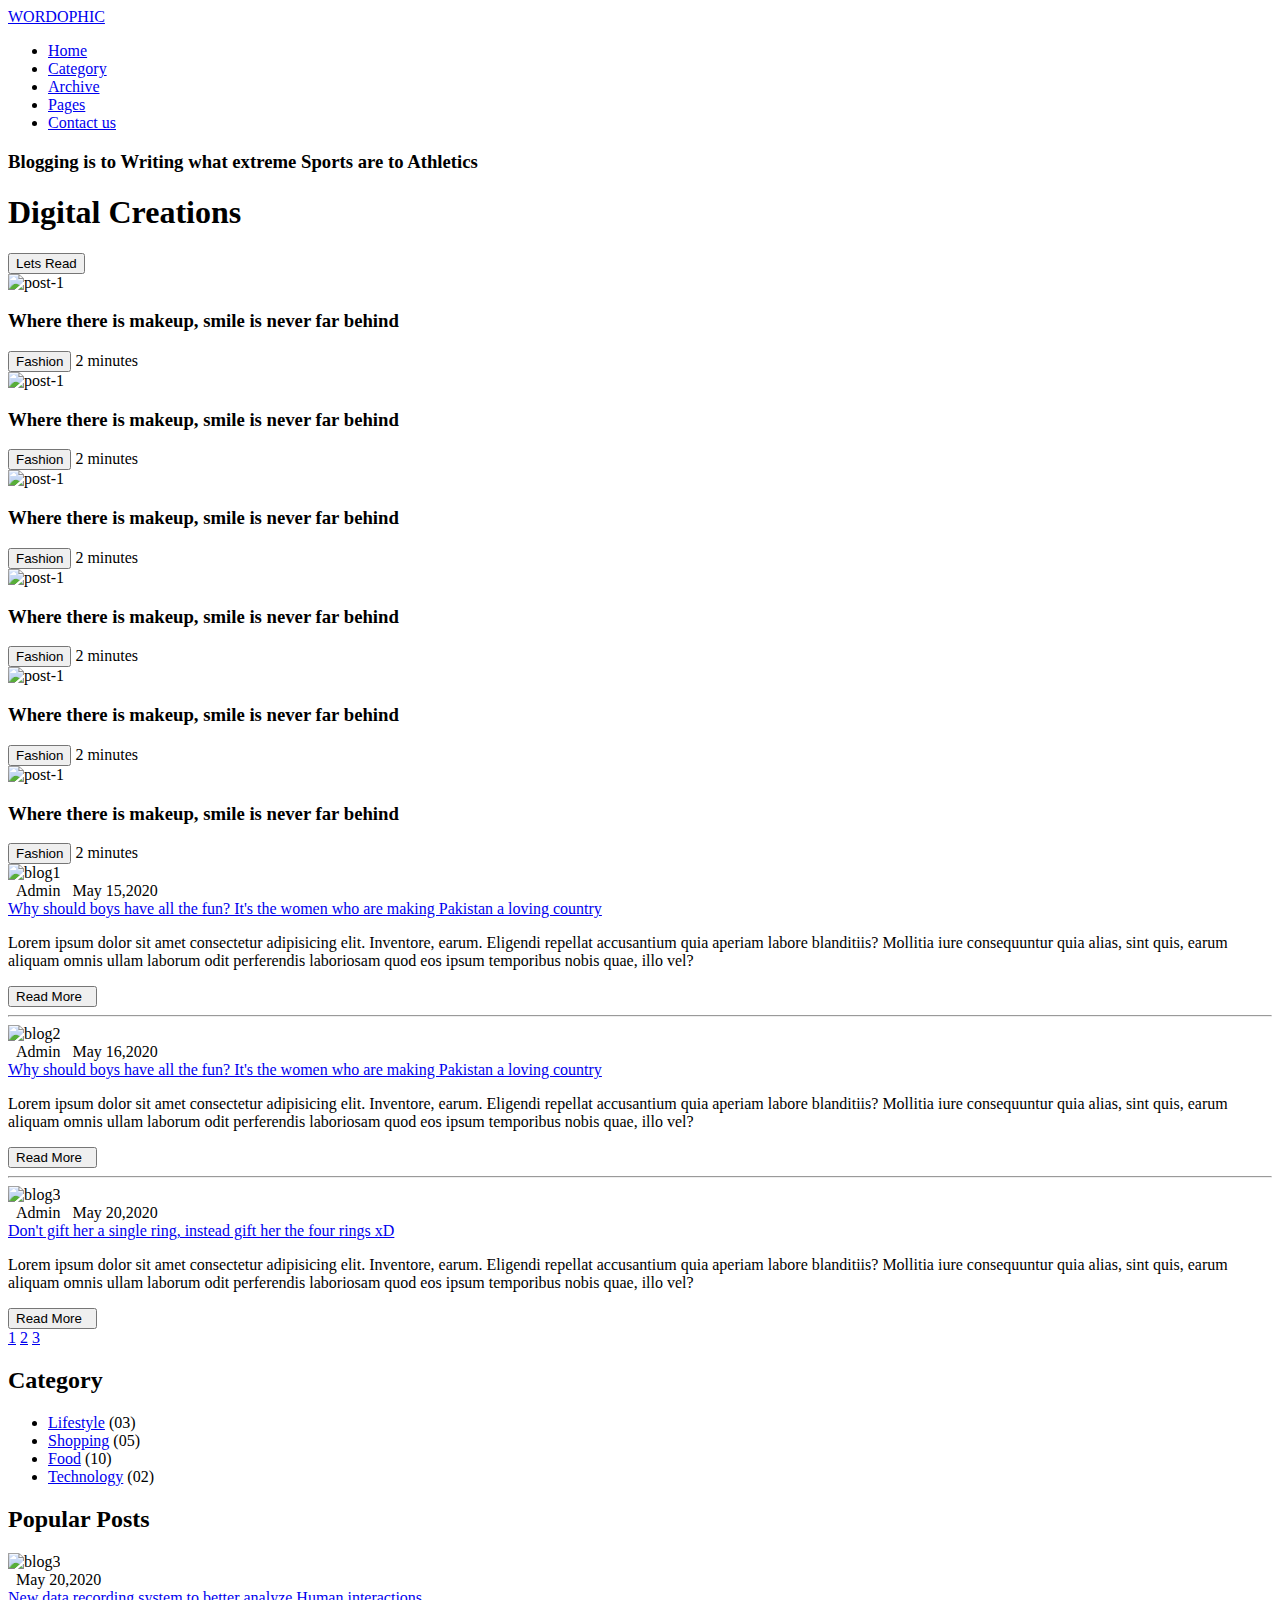
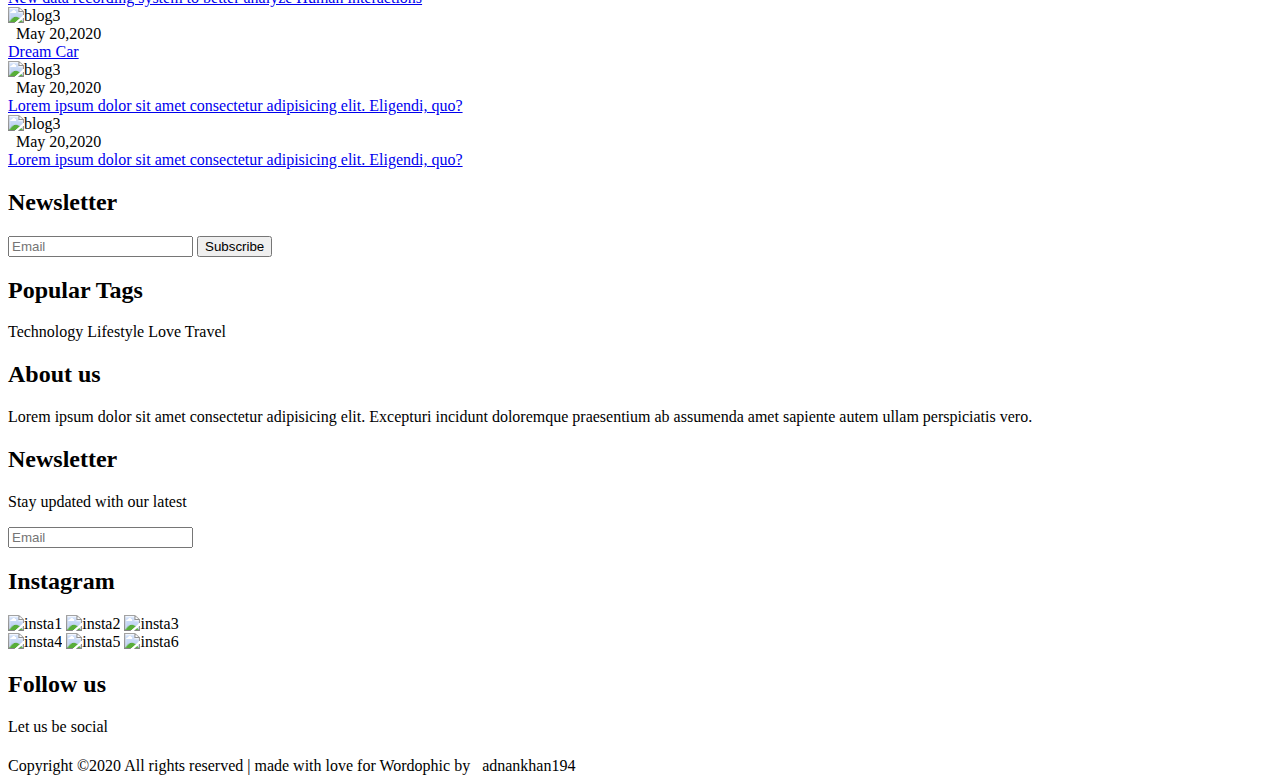
==== index.html @ 5c447f50 "Adding the site asset files." ====
<!DOCTYPE html>
<html lang="en">
<head>
    <meta charset="UTF-8">
    <meta name="viewport" content="width=device-width, initial-scale=1.0">
    <title>Blogger</title>
<!-- Font Awesome icons-->
<link rel="stylesheet" href="./css/all.css">

<!-----------------Owl-Carousel-------->
<link rel="stylesheet" href="./css/owl.carousel.min.css">
<link rel="stylesheet" href="./css/owl.theme.default.min.css">

<!-------------------AOS Library--------------->
<link rel="stylesheet" href="./css/aos.css">

<!-- Custom Style-->
<link rel="stylesheet"href="./css/style.css">


</head>

<body>


   <!------------------Navigation---------->
    <nav class="nav">

        <div class="nav-menu flex-row">
            <div class="nav-brand">
                <a href="#" class="textgray">WORDOPHIC</a>
            </div>
            <div class="toggle-collapse">
                <div class="toggle-icons">
                    <i class="fas fa-bars">

                    </i>
                </div>   
            </div>
            <div>
                <ul class="nav-items">
                    <li class="nav-link">
                        <a href="#">Home</a>
                    </li>
                    <li class="nav-link">
                        <a href="#">Category</a>
                    </li>
                    <li class="nav-link">
                        <a href="#">Archive</a>
                    </li>
                    <li class="nav-link">
                        <a href="#">Pages</a>
                    </li>
                    <li class="nav-link">
                        <a href="#">Contact us</a>
                    </li>
                </ul>
            </div>
            <div class="social text-gray">
                <a href="#"><i class="fab fa-facebook"></i></a>
                <a href="#"><i class="fab fa-instagram"></i></a>
                <a href="#"><i class="fab fa-twitter"></i></a>
                <a href="#"><i class="fab fa-youtube"></i></a>
            </div>
        </div>
    </nav>

   <!--------x---------Navigation------x--->
   <!-------- Main Site Section--------------->
    <main>

        <!-------------Site Title------->

        <section class="site-title">

            <div class="site-background" data-aos="fade-up" data-aos-delay="100">
                <h3>Blogging is to Writing what extreme Sports are to Athletics</h3>
                <h1>Digital Creations</h1>
                <button class="btn">Lets Read</button>
            </div>
        </section>
        <!----x--------Site Title--x---->

    <!------------------Blog Carousel------------->    
    <section>
        <div class="blog">
            <div class="container">
                <div class="owl-carousel owl-theme blog-post">
                    <div class="blog-content" data-aos="fade-right" data-aos-delay="200">
                        <img src="./assets/Blog posts/miss_eman.png" alt="post-1">
                        <div class="blog-title">
                            <h3>Where there is makeup, smile is never far behind</h3>
                            <button class="btn btn-blog">Fashion</button>
                            <span>2 minutes</span>
                        </div>
                    </div>
                    <div class="blog-content"data-aos="fade-in" data-aos-delay="200">
                        <img src="./assets/Blog posts/blogpost2.jpg" alt="post-1">
                        <div class="blog-title">
                            <h3>Where there is makeup, smile is never far behind</h3>
                            <button class="btn btn-blog">Fashion</button>
                            <span>2 minutes</span>
                        </div>
                    </div>
                    <div class="blog-content"data-aos="fade-left" data-aos-delay="200">
                        <img src="./assets/Blog posts/blogpost3.jpg" alt="post-1">
                        <div class="blog-title">
                            <h3>Where there is makeup, smile is never far behind</h3>
                            <button class="btn btn-blog">Fashion</button>
                            <span>2 minutes</span>
                        </div>
                    </div>
                    <div class="blog-content"data-aos="fade-right" data-aos-delay="200">
                        <img src="./assets/Blog posts/blogpost6.jpg" alt="post-1">
                        <div class="blog-title">
                            <h3>Where there is makeup, smile is never far behind</h3>
                            <button class="btn btn-blog">Fashion</button>
                            <span>2 minutes</span>
                        </div>
                    </div>
                    <div class="blog-content">
                        <img src="./assets/Blog posts/blogpost5.jpg" alt="post-1">
                        <div class="blog-title">
                            <h3>Where there is makeup, smile is never far behind</h3>
                            <button class="btn btn-blog">Fashion</button>
                            <span>2 minutes</span>
                        </div>
                    </div>
                    <div class="blog-content">
                        <img src="./assets/Blog posts/blogpost1.jpg" alt="post-1">
                        <div class="blog-title">
                            <h3>Where there is makeup, smile is never far behind</h3>
                            <button class="btn btn-blog">Fashion</button>
                            <span>2 minutes</span>
                        </div>
                    </div>
                </div>
                 <div class="owl-navigation">
                     <span class="owl-nav-prev"><i class="fas fa-long-arrow-alt-left"></i></span>
                     <span class="owl-nav-next"><i class="fas fa-long-arrow-alt-right"></i></span>
                     
                 </div>
            </div>
        </div>
    </section>


    <!----------x-------Blog Carousel--------x---->

    <!---------------------Site Content------------->

    <section class="container">
        <div class="site-content">
            <div class="posts">
                <div class="post-content"data-aos="zoom-in" data-aos-delay="200">
                    <div class="post-image">
                        <div>
                            <img src="./assets/Blog posts/miss_eman.png" class="img" alt="blog1">
                        </div>
                    <div class="post-info flex-row">
                        <span><i class="fas fa-user text-gray"></i>&nbsp;&nbsp;Admin</span>
                        <span><i class="fas fa-calendar-alt text-gray"></i>&nbsp;&nbsp;May 15,2020</span>
                        
                    </div>
                </div>
                <div class="post-title">
                    <a href="#">Why should boys have all the fun? It's the women who are making Pakistan a loving country</a>
                    <p>
                        Lorem ipsum dolor sit amet consectetur adipisicing elit. Inventore, earum. Eligendi repellat accusantium quia aperiam labore blanditiis? Mollitia iure consequuntur quia alias, sint quis, earum aliquam omnis ullam laborum odit perferendis laboriosam quod eos ipsum temporibus nobis quae, illo vel?
                    </p>
                    <button class="btn post-btn">Read More &nbsp;<i class="fas fa-arrow-right"></i></button>
                </div>
            </div>
            <hr>
                <div class="post-content"data-aos="zoom-in" data-aos-delay="200">
                    <div class="post-image">
                        <div>
                            <img src="./assets/Blog posts/blogpost1.jpg" class="img" alt="blog2">
                        </div>
                    <div class="post-info flex-row">
                        <span><i class="fas fa-user text-gray"></i>&nbsp;&nbsp;Admin</span>
                        <span><i class="fas fa-calendar-alt text-gray"></i>&nbsp;&nbsp;May 16,2020</span>
                        <!--<span>7 comments</span>-->
                    </div>
                </div>
                <div class="post-title">
                    <a href="#">Why should boys have all the fun? It's the women who are making Pakistan a loving country</a>
                    <p>
                        Lorem ipsum dolor sit amet consectetur adipisicing elit. Inventore, earum. Eligendi repellat accusantium quia aperiam labore blanditiis? Mollitia iure consequuntur quia alias, sint quis, earum aliquam omnis ullam laborum odit perferendis laboriosam quod eos ipsum temporibus nobis quae, illo vel?
                    </p>
                    <button class="btn post-btn">Read More &nbsp;<i class="fas fa-arrow-right"></i></button>
                </div>
            </div>
            <hr>
                <div class="post-content"data-aos="zoom-in" data-aos-delay="200">
                    <div class="post-image">
                        <div>
                            <img src="./assets/Blog posts/photo-of-audi-parked-near-trees-1402787.jpg" class="img" alt="blog3">
                        </div>
                    <div class="post-info flex-row">
                        <span><i class="fas fa-user text-gray"></i>&nbsp;&nbsp;Admin</span>
                        <span><i class="fas fa-calendar-alt text-gray"></i>&nbsp;&nbsp;May 20,2020</span>
                        
                    </div>
                </div>
                <div class="post-title">
                    <a href="#">Don't gift her a single ring, instead gift her the four rings xD</a>
                    <p>
                        Lorem ipsum dolor sit amet consectetur adipisicing elit. Inventore, earum. Eligendi repellat accusantium quia aperiam labore blanditiis? Mollitia iure consequuntur quia alias, sint quis, earum aliquam omnis ullam laborum odit perferendis laboriosam quod eos ipsum temporibus nobis quae, illo vel?
                    </p>
                    <button class="btn post-btn">Read More &nbsp;<i class="fas fa-arrow-right"></i></button>
                </div>
            </div>
            
            <div class="pagination flex-row">
                <a href="#"><i class="fas fa-chevron-left"></i></a>
                <a href="#"class="pages">1</a>
                <a href="#"class="pages">2</a>
                <a href="#"class="pages">3</a>
                <a href="#"><i class="fas fa-chevron-right"></i></a>
            </div>
        </div>
        <aside class="sidebar">
            <div class="category">
                <h2>Category</h2>
                <ul class="category-list">
                    <li class="list-items"data-aos="fade-left" data-aos-delay="100">
                        <a href="#">Lifestyle</a>
                        <span>(03)</span>
                    </li>
                    <li class="list-items"data-aos="fade-left" data-aos-delay="200">
                        <a href="#">Shopping</a>
                        <span>(05)</span>
                    </li>
                    <li class="list-items"data-aos="fade-left" data-aos-delay="300">
                        <a href="#">Food</a>
                        <span>(10)</span>
                    </li>
                    <li class="list-items"data-aos="fade-left" data-aos-delay="400">
                        <a href="#">Technology</a>
                        <span>(02)</span>
                    </li>
                </ul>
            </div>
            <div class="popular-post">
                <h2>Popular Posts</h2>
                <div class="post-content"data-aos="flip-up" data-aos-delay="200">
                    <div class="post-content">
                        <div class="post-image">
                            <div>
                                <img src="./assets/popularblogpost.jpg" class="img" alt="blog3">
                            </div>
                        <div class="post-info flex-row">
                            
                            <span><i class="fas fa-calendar-alt text-gray"></i>&nbsp;&nbsp;May 20,2020</span>
                            <!--<span>5 comments</span>-->
                        </div>
                    </div>
                    <div class="post-title">
                        <a href="#">New data recording system to better analyze Human interactions</a>
                        
                    </div>
                </div>
                </div>
                <div class="post-content"data-aos="flip-up" data-aos-delay="300">
                    <div class="post-content">
                        <div class="post-image">
                            <div>
                                <img src="./assets/Blog posts/photo-of-audi-parked-near-trees-1402787.jpg" class="img" alt="blog3">
                            </div>
                        <div class="post-info flex-row">
                            
                            <span><i class="fas fa-calendar-alt text-gray"></i>&nbsp;&nbsp;May 20,2020</span>
                            
                        </div>
                    </div>
                    <div class="post-title">
                        <a href="#">Dream Car</a>
                        
                    </div>
                </div>
                </div>
                <div class="post-content"data-aos="flip-up" data-aos-delay="400">
                    <div class="post-content">
                        <div class="post-image">
                            <div>
                                <img src="./assets/laptop-computer-aerial-background.jpg" class="img" alt="blog3">
                            </div>
                        <div class="post-info flex-row">
                            
                            <span><i class="fas fa-calendar-alt text-gray"></i>&nbsp;&nbsp;May 20,2020</span>
                            
                        </div>
                    </div>
                    <div class="post-title">
                        <a href="#">Lorem ipsum dolor sit amet consectetur adipisicing elit. Eligendi, quo?</a>
                        
                    </div>
                </div>
                </div>
                <div class="post-content"data-aos="flip-up" data-aos-delay="500">
                    <div class="post-content">
                        <div class="post-image">
                            <div>
                                <img src="./assets/popularblogpost-2.jpg" class="img" alt="blog3">
                            </div>
                        <div class="post-info flex-row">
                            
                            <span><i class="fas fa-calendar-alt text-gray"></i>&nbsp;&nbsp;May 20,2020</span>
                            
                        </div>
                    </div>
                    <div class="post-title">
                        <a href="#">Lorem ipsum dolor sit amet consectetur adipisicing elit. Eligendi, quo?</a>
                        
                    </div>
                </div>
                </div>
            </div>

            <div class="newsletter"data-aos="fade-up" data-aos-delay="300">
                <h2>Newsletter</h2>
                <div class="form-element">
                    <input type="text" class="input-element" placeholder="Email">
                    <button class="btn form-btn">Subscribe</button>
                </div>
            </div>
            <div class="popular-tags">
                <h2>Popular Tags</h2>
                <div class="tags flex-row">
                    <span class="tag"data-aos="flip-up" data-aos-delay="100">Technology</span>
                    <span class="tag"data-aos="flip-up" data-aos-delay="200">Lifestyle</span>
                    <span class="tag"data-aos="flip-up" data-aos-delay="300">Love</span>
                    <span class="tag"data-aos="flip-up" data-aos-delay="400">Travel</span>
                   
                </div>
            </div>
        </aside>
        </div>
    </section>

    <!--------------x------Site Content----------x-->

    </main>
    

    <!-----x-- Main Site Section---------x----->

</------------------------Footer-------------------/>

<footer class="footer">
    <div class="container">
        <div class="about-us"data-aos="fade-right" data-aos-delay="200">
            <h2>About us</h2>
            <p>Lorem ipsum dolor sit amet consectetur adipisicing elit. Excepturi incidunt doloremque praesentium ab assumenda amet sapiente autem ullam perspiciatis vero.</p>
        </div>
        <div class="newsletter"data-aos="fade-right" data-aos-delay="200">
            <h2>Newsletter</h2>
        <p>Stay updated with our latest</p>
        <div class="form-element">
            <input type="text" placeholder="Email"><span><i class="fas fa-chevron-right"></i></span>
        </div>
        
        </div>
        <div class="instagram"data-aos="fade-left" data-aos-delay="200">
        <h2>Instagram</h2>
        <div class="flex-row">
            <img src="./assets/Blog posts/blogpost1.jpg" alt="insta1">
            <img src="./assets/Blog posts/miss_eman.png" alt="insta2">
            <img src="./assets/Blog posts/photo-of-audi-parked-near-trees-1402787.jpg" alt="insta3">
            
        </div>
        <div class="flex-row">
            <img src="./assets/Blog posts/blogpost2.jpg" alt="insta4">
            <img src="./assets/Blog posts/blogpost5.jpg" alt="insta5">
            <img src="./assets/Blog posts/blogpost6.jpg" alt="insta6">
            
        </div>
        </div>
        <div class="follow"data-aos="fade-left" data-aos-delay="200">
        <h2>Follow us</h2>
        <p>Let us be social</p>
        <div>
            <i class="fab fa-facebook"></i>
            <i class="fab fa-twitter"></i>
            <i class="fab fa-instagram"></i>
            <i class="fab fa-youtube"></i>
        </div>
        </div>
    </div>
    <div class="rights flex-row">
        <h4 class="text-gray"></h4>
        Copyright ©2020 All rights reserved | made with love for Wordophic by   &nbsp
        <a href="https://web.facebook.com/adky77"target="_black">  </a><i class="fab fa-instagram"></i>
            adnankhan194 </a> 
    </div>
    <div class="move-up">
        <span><i class="fas fa-arrow-circle-up fa-2x"></i></span>
    </div>
</footer>


</------------x-----------Footer--------------x----/>
    <!--Jquery Library File-->
    <script src="./js/Jquery3.5.1.min.js"></script>

    
<!-----------------Owl-Carousel js-------->
<script src="./js/owl.carousel.min.js"></script>

<!-------------------AOS js Library--------------->
<script src="./js/aos.js"></script>

    <!--Custom Javascript-->

    <script src="./js/main.js"></script>
</body>
</html>
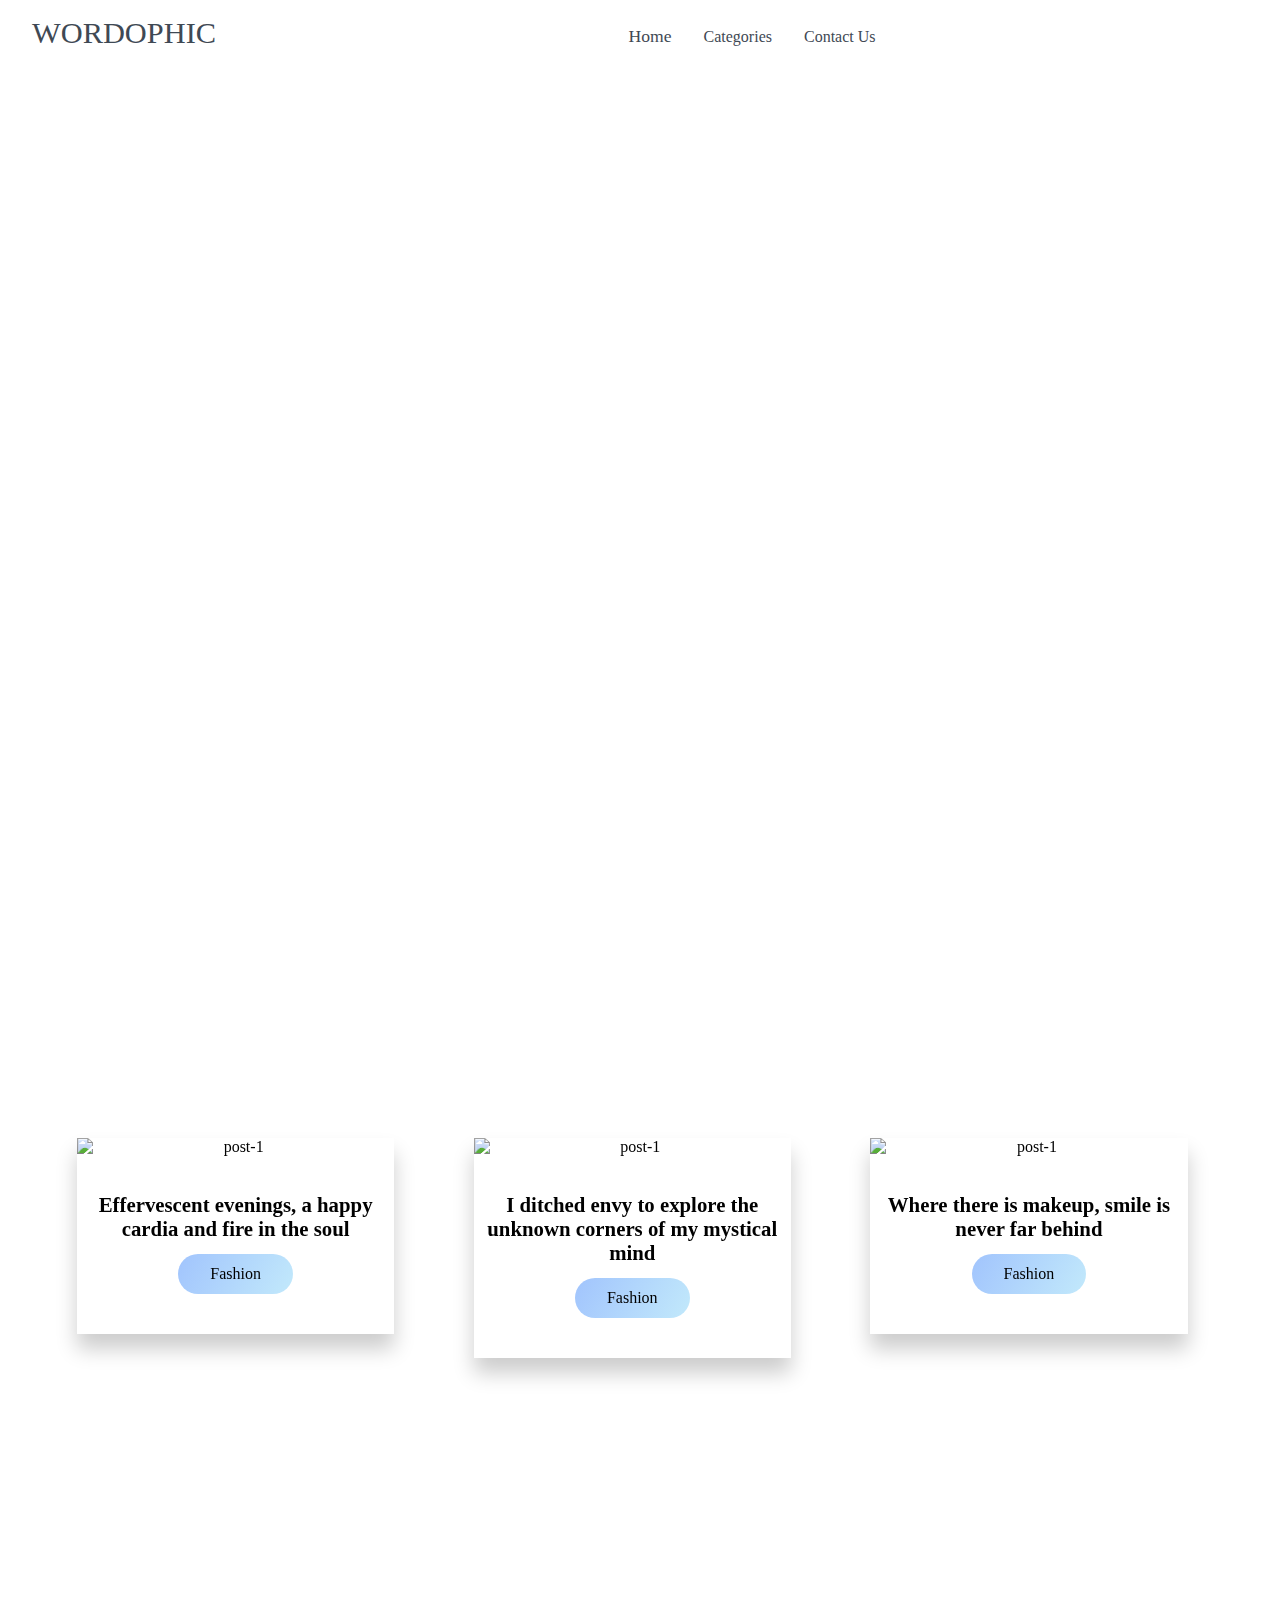
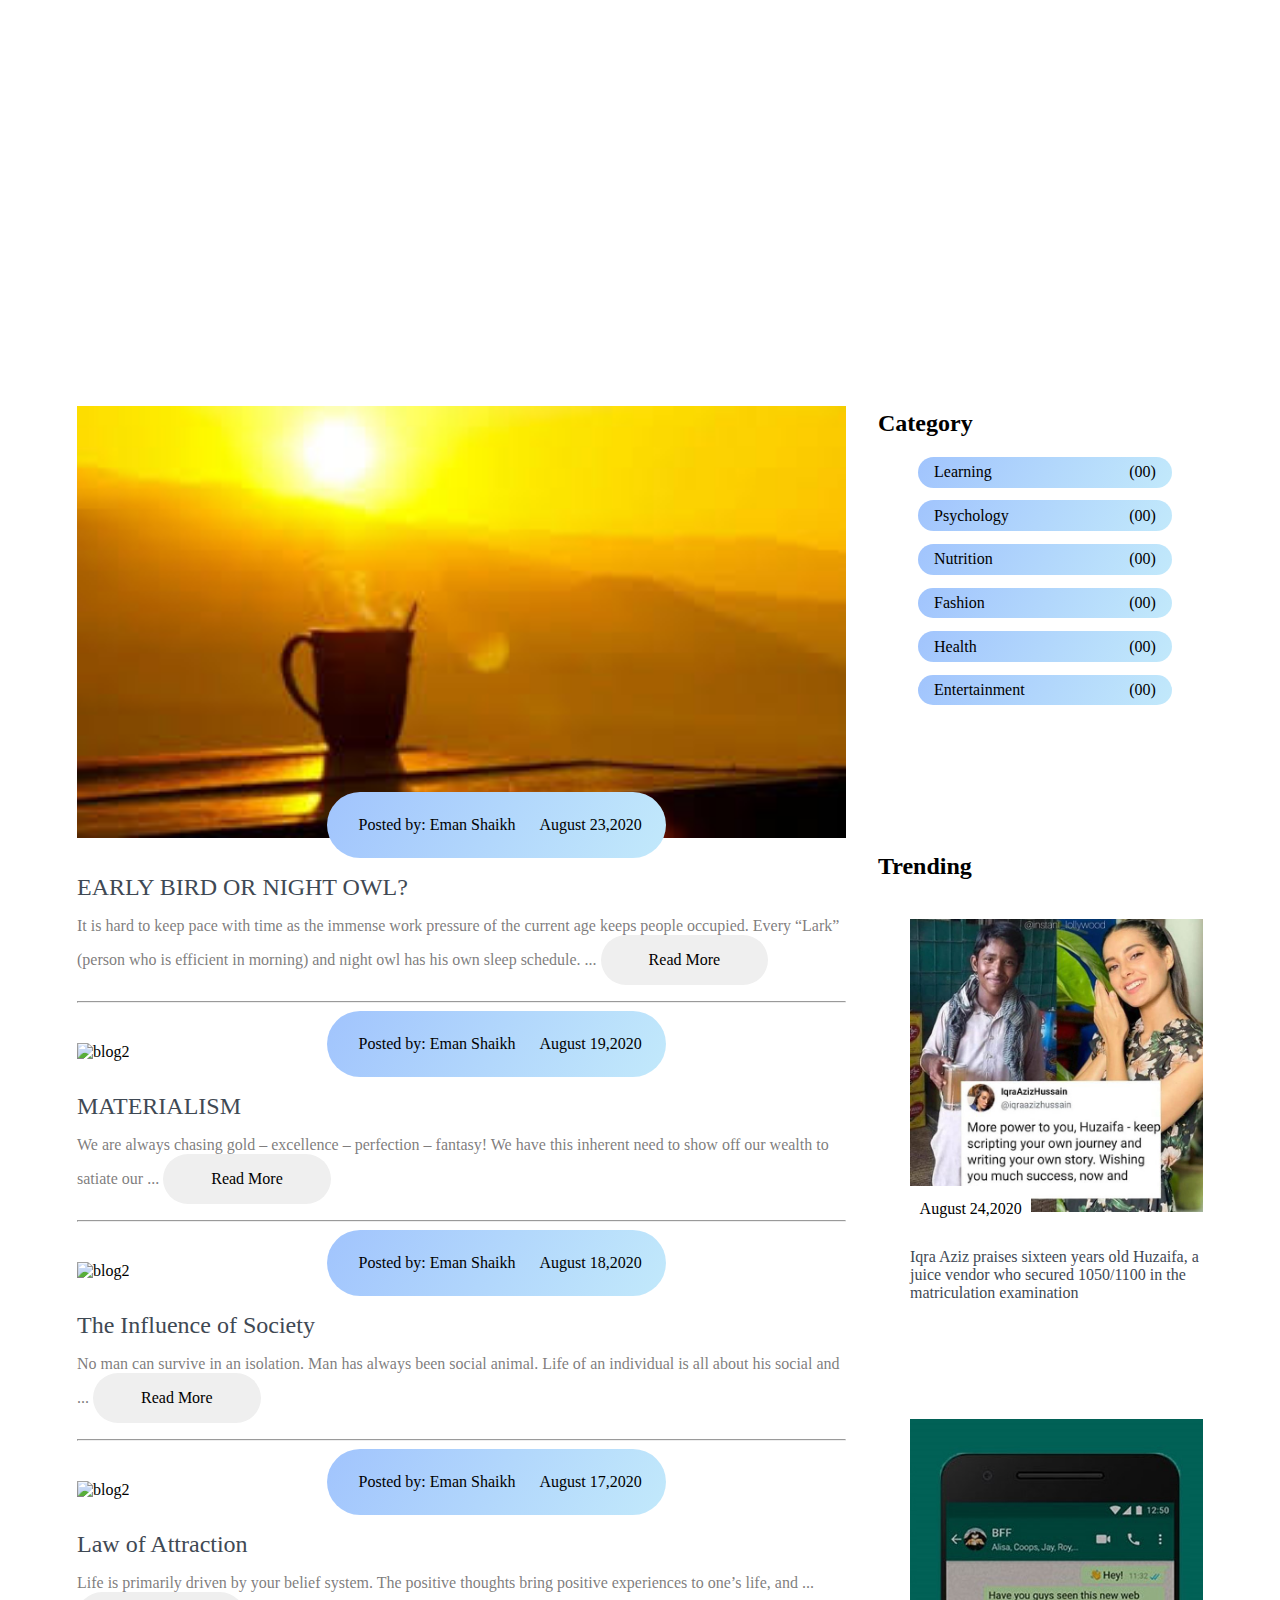
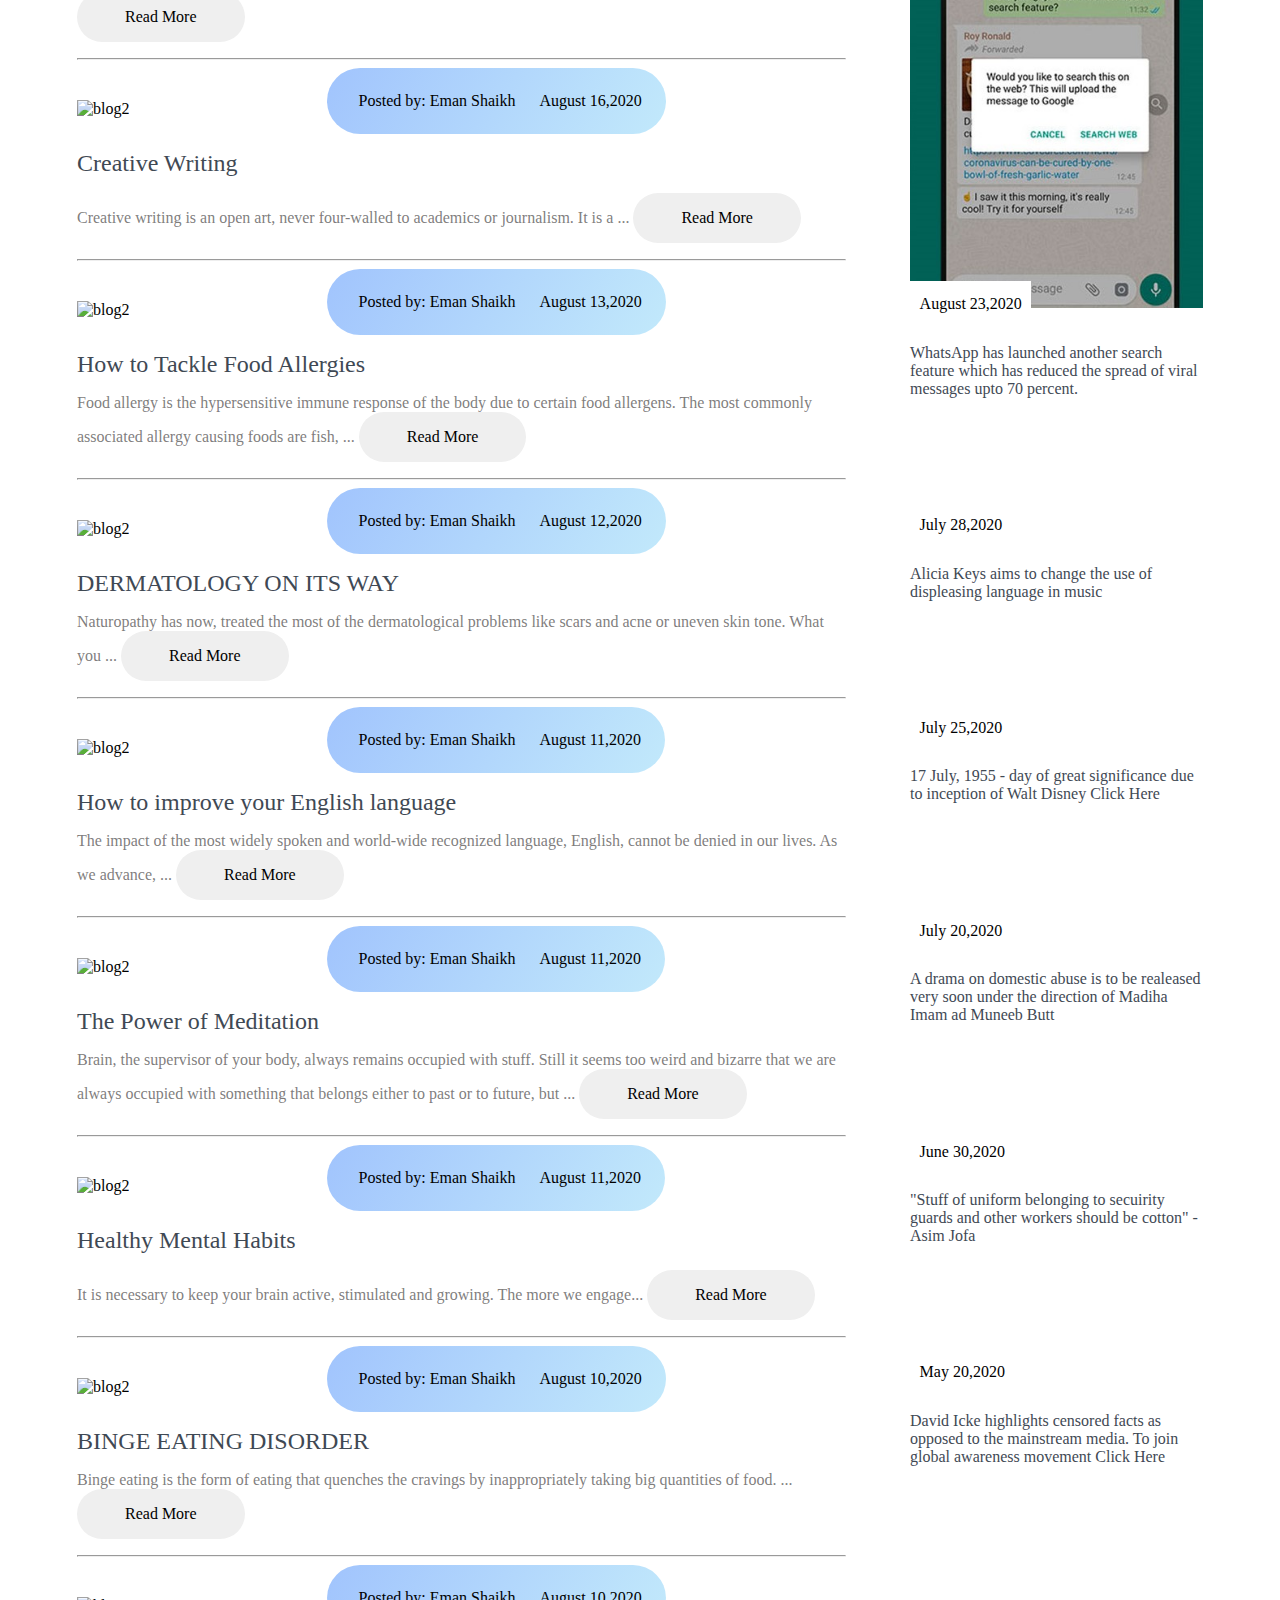
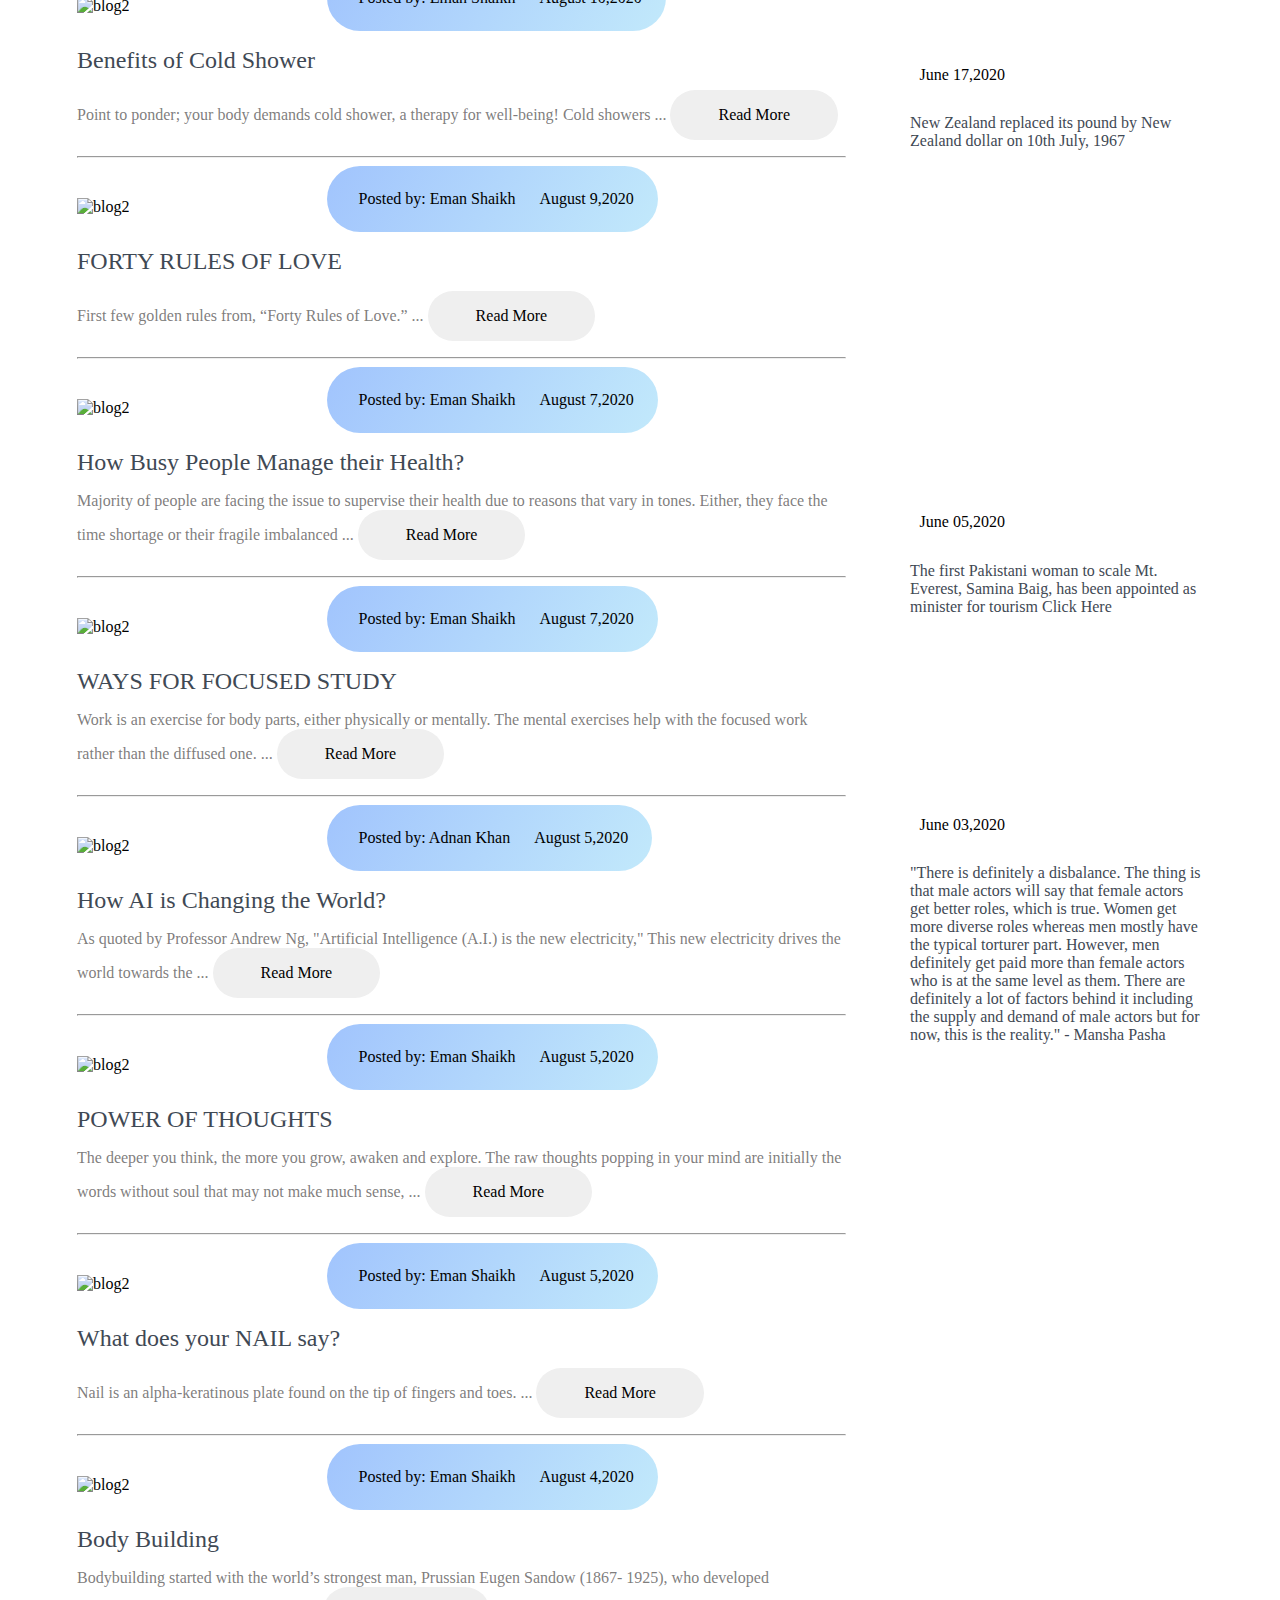
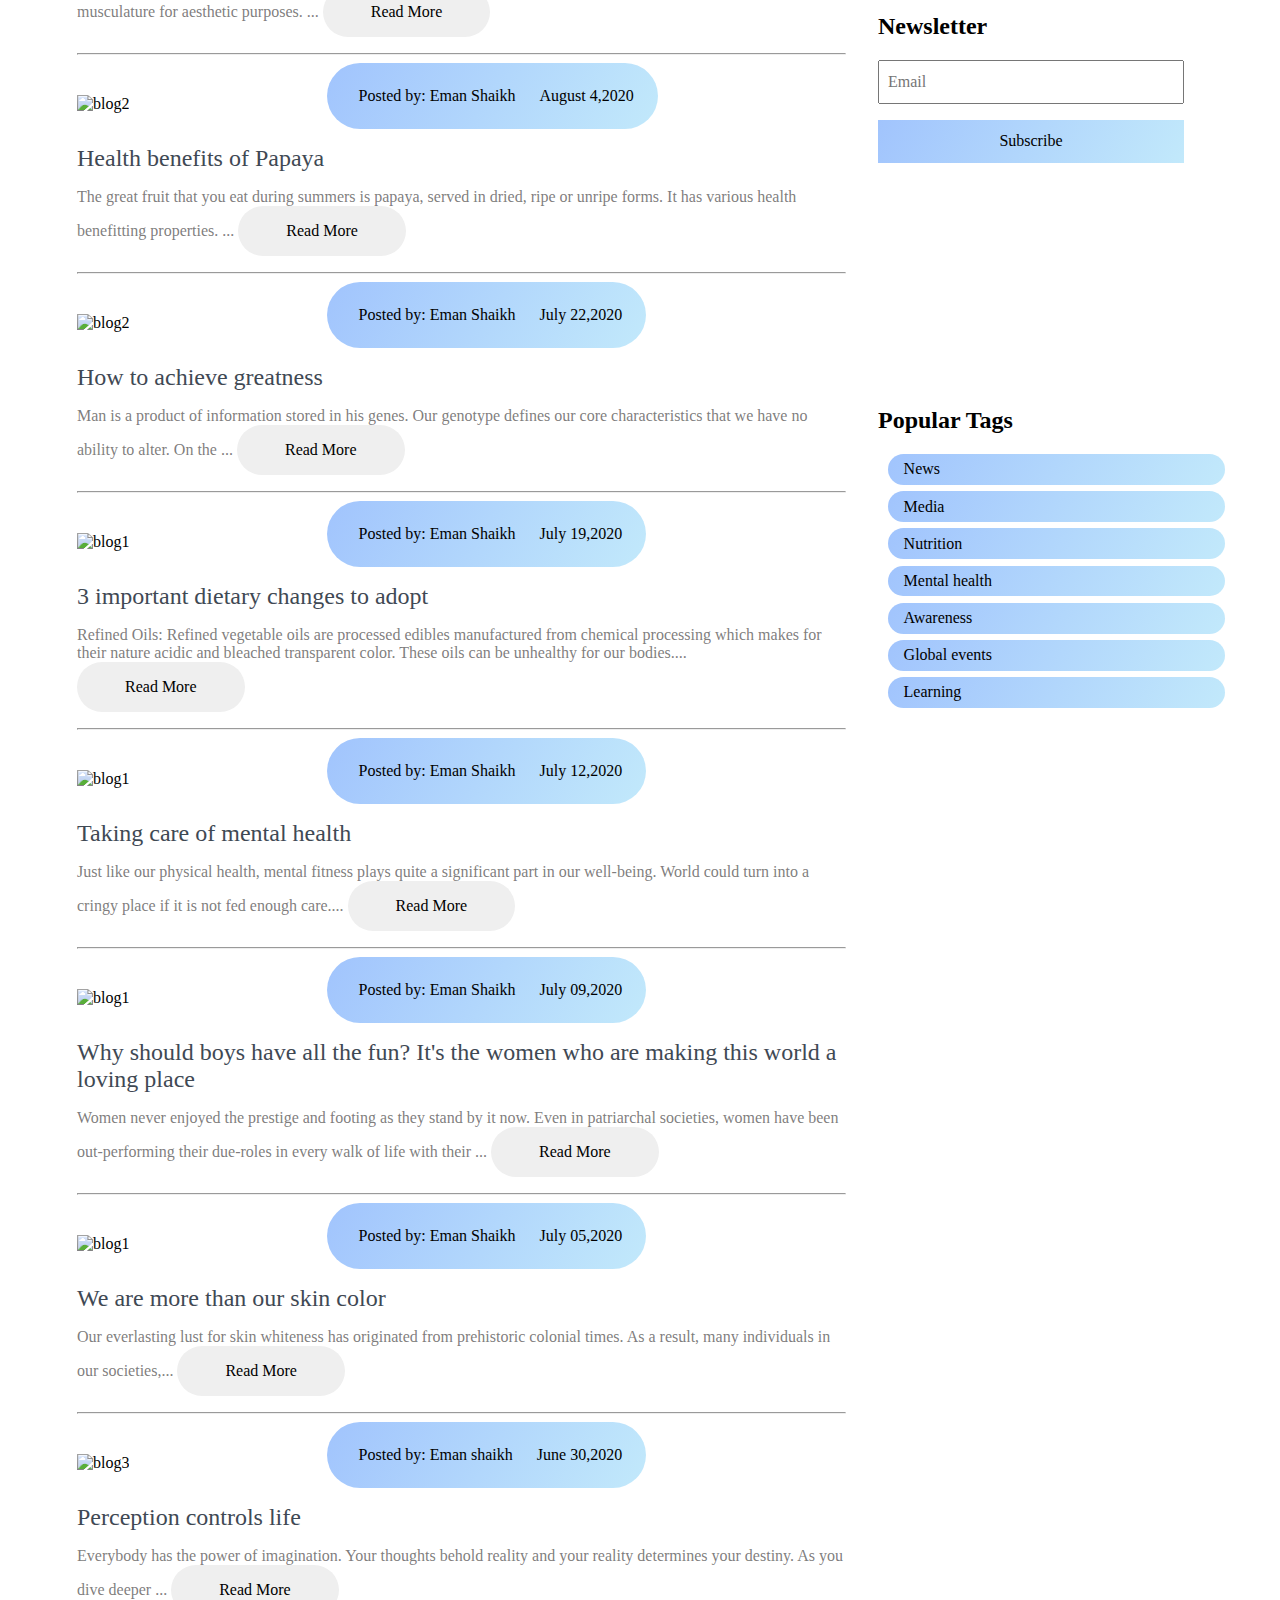
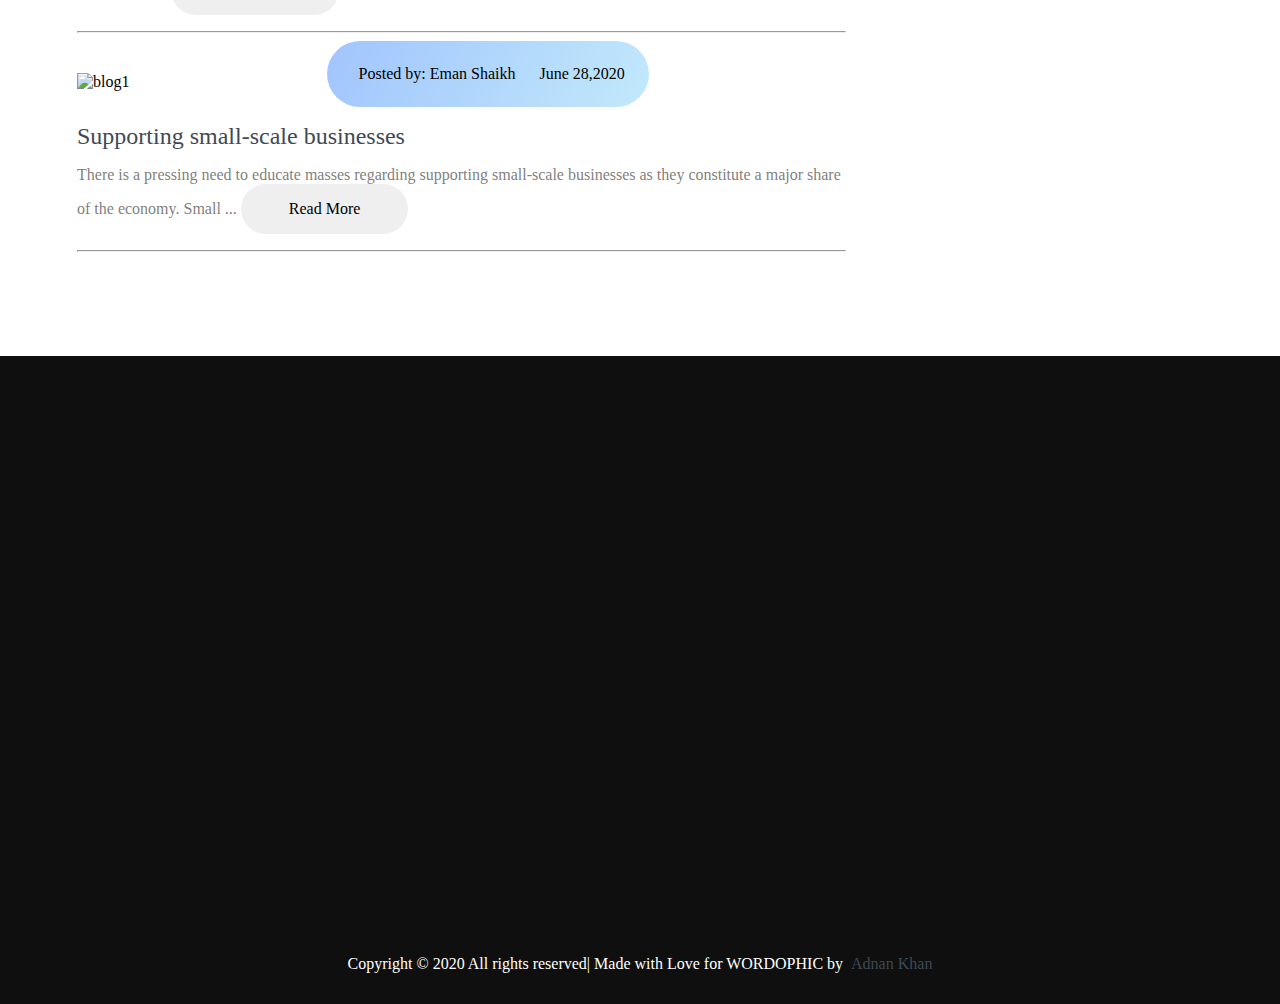
==== commit b9874867: "Add files via upload" ====
--- a/index.html
+++ b/index.html
@@ -1,418 +1,1992 @@
-<!DOCTYPE html>
-<html lang="en">
-<head>
-    <meta charset="UTF-8">
-    <meta name="viewport" content="width=device-width, initial-scale=1.0">
-    <title>Blogger</title>
-<!-- Font Awesome icons-->
-<link rel="stylesheet" href="./css/all.css">
-
-<!-----------------Owl-Carousel-------->
-<link rel="stylesheet" href="./css/owl.carousel.min.css">
-<link rel="stylesheet" href="./css/owl.theme.default.min.css">
-
-<!-------------------AOS Library--------------->
-<link rel="stylesheet" href="./css/aos.css">
-
-<!-- Custom Style-->
-<link rel="stylesheet"href="./css/style.css">
-
-
-</head>
-
-<body>
-
-
-   <!------------------Navigation---------->
-    <nav class="nav">
-
-        <div class="nav-menu flex-row">
-            <div class="nav-brand">
-                <a href="#" class="textgray">WORDOPHIC</a>
-            </div>
-            <div class="toggle-collapse">
-                <div class="toggle-icons">
-                    <i class="fas fa-bars">
-
-                    </i>
-                </div>   
-            </div>
-            <div>
-                <ul class="nav-items">
-                    <li class="nav-link">
-                        <a href="#">Home</a>
-                    </li>
-                    <li class="nav-link">
-                        <a href="#">Category</a>
-                    </li>
-                    <li class="nav-link">
-                        <a href="#">Archive</a>
-                    </li>
-                    <li class="nav-link">
-                        <a href="#">Pages</a>
-                    </li>
-                    <li class="nav-link">
-                        <a href="#">Contact us</a>
-                    </li>
-                </ul>
-            </div>
-            <div class="social text-gray">
-                <a href="#"><i class="fab fa-facebook"></i></a>
-                <a href="#"><i class="fab fa-instagram"></i></a>
-                <a href="#"><i class="fab fa-twitter"></i></a>
-                <a href="#"><i class="fab fa-youtube"></i></a>
-            </div>
-        </div>
-    </nav>
-
-   <!--------x---------Navigation------x--->
-   <!-------- Main Site Section--------------->
-    <main>
-
-        <!-------------Site Title------->
-
-        <section class="site-title">
-
-            <div class="site-background" data-aos="fade-up" data-aos-delay="100">
-                <h3>Blogging is to Writing what extreme Sports are to Athletics</h3>
-                <h1>Digital Creations</h1>
-                <button class="btn">Lets Read</button>
-            </div>
-        </section>
-        <!----x--------Site Title--x---->
-
-    <!------------------Blog Carousel------------->    
-    <section>
-        <div class="blog">
-            <div class="container">
-                <div class="owl-carousel owl-theme blog-post">
-                    <div class="blog-content" data-aos="fade-right" data-aos-delay="200">
-                        <img src="./assets/Blog posts/miss_eman.png" alt="post-1">
-                        <div class="blog-title">
-                            <h3>Where there is makeup, smile is never far behind</h3>
-                            <button class="btn btn-blog">Fashion</button>
-                            <span>2 minutes</span>
-                        </div>
-                    </div>
-                    <div class="blog-content"data-aos="fade-in" data-aos-delay="200">
-                        <img src="./assets/Blog posts/blogpost2.jpg" alt="post-1">
-                        <div class="blog-title">
-                            <h3>Where there is makeup, smile is never far behind</h3>
-                            <button class="btn btn-blog">Fashion</button>
-                            <span>2 minutes</span>
-                        </div>
-                    </div>
-                    <div class="blog-content"data-aos="fade-left" data-aos-delay="200">
-                        <img src="./assets/Blog posts/blogpost3.jpg" alt="post-1">
-                        <div class="blog-title">
-                            <h3>Where there is makeup, smile is never far behind</h3>
-                            <button class="btn btn-blog">Fashion</button>
-                            <span>2 minutes</span>
-                        </div>
-                    </div>
-                    <div class="blog-content"data-aos="fade-right" data-aos-delay="200">
-                        <img src="./assets/Blog posts/blogpost6.jpg" alt="post-1">
-                        <div class="blog-title">
-                            <h3>Where there is makeup, smile is never far behind</h3>
-                            <button class="btn btn-blog">Fashion</button>
-                            <span>2 minutes</span>
-                        </div>
-                    </div>
-                    <div class="blog-content">
-                        <img src="./assets/Blog posts/blogpost5.jpg" alt="post-1">
-                        <div class="blog-title">
-                            <h3>Where there is makeup, smile is never far behind</h3>
-                            <button class="btn btn-blog">Fashion</button>
-                            <span>2 minutes</span>
-                        </div>
-                    </div>
-                    <div class="blog-content">
-                        <img src="./assets/Blog posts/blogpost1.jpg" alt="post-1">
-                        <div class="blog-title">
-                            <h3>Where there is makeup, smile is never far behind</h3>
-                            <button class="btn btn-blog">Fashion</button>
-                            <span>2 minutes</span>
-                        </div>
-                    </div>
-                </div>
-                 <div class="owl-navigation">
-                     <span class="owl-nav-prev"><i class="fas fa-long-arrow-alt-left"></i></span>
-                     <span class="owl-nav-next"><i class="fas fa-long-arrow-alt-right"></i></span>
-                     
-                 </div>
-            </div>
-        </div>
-    </section>
-
-
-    <!----------x-------Blog Carousel--------x---->
-
-    <!---------------------Site Content------------->
-
-    <section class="container">
-        <div class="site-content">
-            <div class="posts">
-                <div class="post-content"data-aos="zoom-in" data-aos-delay="200">
-                    <div class="post-image">
-                        <div>
-                            <img src="./assets/Blog posts/miss_eman.png" class="img" alt="blog1">
-                        </div>
-                    <div class="post-info flex-row">
-                        <span><i class="fas fa-user text-gray"></i>&nbsp;&nbsp;Admin</span>
-                        <span><i class="fas fa-calendar-alt text-gray"></i>&nbsp;&nbsp;May 15,2020</span>
-                        
-                    </div>
-                </div>
-                <div class="post-title">
-                    <a href="#">Why should boys have all the fun? It's the women who are making Pakistan a loving country</a>
-                    <p>
-                        Lorem ipsum dolor sit amet consectetur adipisicing elit. Inventore, earum. Eligendi repellat accusantium quia aperiam labore blanditiis? Mollitia iure consequuntur quia alias, sint quis, earum aliquam omnis ullam laborum odit perferendis laboriosam quod eos ipsum temporibus nobis quae, illo vel?
-                    </p>
-                    <button class="btn post-btn">Read More &nbsp;<i class="fas fa-arrow-right"></i></button>
-                </div>
-            </div>
-            <hr>
-                <div class="post-content"data-aos="zoom-in" data-aos-delay="200">
-                    <div class="post-image">
-                        <div>
-                            <img src="./assets/Blog posts/blogpost1.jpg" class="img" alt="blog2">
-                        </div>
-                    <div class="post-info flex-row">
-                        <span><i class="fas fa-user text-gray"></i>&nbsp;&nbsp;Admin</span>
-                        <span><i class="fas fa-calendar-alt text-gray"></i>&nbsp;&nbsp;May 16,2020</span>
-                        <!--<span>7 comments</span>-->
-                    </div>
-                </div>
-                <div class="post-title">
-                    <a href="#">Why should boys have all the fun? It's the women who are making Pakistan a loving country</a>
-                    <p>
-                        Lorem ipsum dolor sit amet consectetur adipisicing elit. Inventore, earum. Eligendi repellat accusantium quia aperiam labore blanditiis? Mollitia iure consequuntur quia alias, sint quis, earum aliquam omnis ullam laborum odit perferendis laboriosam quod eos ipsum temporibus nobis quae, illo vel?
-                    </p>
-                    <button class="btn post-btn">Read More &nbsp;<i class="fas fa-arrow-right"></i></button>
-                </div>
-            </div>
-            <hr>
-                <div class="post-content"data-aos="zoom-in" data-aos-delay="200">
-                    <div class="post-image">
-                        <div>
-                            <img src="./assets/Blog posts/photo-of-audi-parked-near-trees-1402787.jpg" class="img" alt="blog3">
-                        </div>
-                    <div class="post-info flex-row">
-                        <span><i class="fas fa-user text-gray"></i>&nbsp;&nbsp;Admin</span>
-                        <span><i class="fas fa-calendar-alt text-gray"></i>&nbsp;&nbsp;May 20,2020</span>
-                        
-                    </div>
-                </div>
-                <div class="post-title">
-                    <a href="#">Don't gift her a single ring, instead gift her the four rings xD</a>
-                    <p>
-                        Lorem ipsum dolor sit amet consectetur adipisicing elit. Inventore, earum. Eligendi repellat accusantium quia aperiam labore blanditiis? Mollitia iure consequuntur quia alias, sint quis, earum aliquam omnis ullam laborum odit perferendis laboriosam quod eos ipsum temporibus nobis quae, illo vel?
-                    </p>
-                    <button class="btn post-btn">Read More &nbsp;<i class="fas fa-arrow-right"></i></button>
-                </div>
-            </div>
-            
-            <div class="pagination flex-row">
-                <a href="#"><i class="fas fa-chevron-left"></i></a>
-                <a href="#"class="pages">1</a>
-                <a href="#"class="pages">2</a>
-                <a href="#"class="pages">3</a>
-                <a href="#"><i class="fas fa-chevron-right"></i></a>
-            </div>
-        </div>
-        <aside class="sidebar">
-            <div class="category">
-                <h2>Category</h2>
-                <ul class="category-list">
-                    <li class="list-items"data-aos="fade-left" data-aos-delay="100">
-                        <a href="#">Lifestyle</a>
-                        <span>(03)</span>
-                    </li>
-                    <li class="list-items"data-aos="fade-left" data-aos-delay="200">
-                        <a href="#">Shopping</a>
-                        <span>(05)</span>
-                    </li>
-                    <li class="list-items"data-aos="fade-left" data-aos-delay="300">
-                        <a href="#">Food</a>
-                        <span>(10)</span>
-                    </li>
-                    <li class="list-items"data-aos="fade-left" data-aos-delay="400">
-                        <a href="#">Technology</a>
-                        <span>(02)</span>
-                    </li>
-                </ul>
-            </div>
-            <div class="popular-post">
-                <h2>Popular Posts</h2>
-                <div class="post-content"data-aos="flip-up" data-aos-delay="200">
-                    <div class="post-content">
-                        <div class="post-image">
-                            <div>
-                                <img src="./assets/popularblogpost.jpg" class="img" alt="blog3">
-                            </div>
-                        <div class="post-info flex-row">
-                            
-                            <span><i class="fas fa-calendar-alt text-gray"></i>&nbsp;&nbsp;May 20,2020</span>
-                            <!--<span>5 comments</span>-->
-                        </div>
-                    </div>
-                    <div class="post-title">
-                        <a href="#">New data recording system to better analyze Human interactions</a>
-                        
-                    </div>
-                </div>
-                </div>
-                <div class="post-content"data-aos="flip-up" data-aos-delay="300">
-                    <div class="post-content">
-                        <div class="post-image">
-                            <div>
-                                <img src="./assets/Blog posts/photo-of-audi-parked-near-trees-1402787.jpg" class="img" alt="blog3">
-                            </div>
-                        <div class="post-info flex-row">
-                            
-                            <span><i class="fas fa-calendar-alt text-gray"></i>&nbsp;&nbsp;May 20,2020</span>
-                            
-                        </div>
-                    </div>
-                    <div class="post-title">
-                        <a href="#">Dream Car</a>
-                        
-                    </div>
-                </div>
-                </div>
-                <div class="post-content"data-aos="flip-up" data-aos-delay="400">
-                    <div class="post-content">
-                        <div class="post-image">
-                            <div>
-                                <img src="./assets/laptop-computer-aerial-background.jpg" class="img" alt="blog3">
-                            </div>
-                        <div class="post-info flex-row">
-                            
-                            <span><i class="fas fa-calendar-alt text-gray"></i>&nbsp;&nbsp;May 20,2020</span>
-                            
-                        </div>
-                    </div>
-                    <div class="post-title">
-                        <a href="#">Lorem ipsum dolor sit amet consectetur adipisicing elit. Eligendi, quo?</a>
-                        
-                    </div>
-                </div>
-                </div>
-                <div class="post-content"data-aos="flip-up" data-aos-delay="500">
-                    <div class="post-content">
-                        <div class="post-image">
-                            <div>
-                                <img src="./assets/popularblogpost-2.jpg" class="img" alt="blog3">
-                            </div>
-                        <div class="post-info flex-row">
-                            
-                            <span><i class="fas fa-calendar-alt text-gray"></i>&nbsp;&nbsp;May 20,2020</span>
-                            
-                        </div>
-                    </div>
-                    <div class="post-title">
-                        <a href="#">Lorem ipsum dolor sit amet consectetur adipisicing elit. Eligendi, quo?</a>
-                        
-                    </div>
-                </div>
-                </div>
-            </div>
-
-            <div class="newsletter"data-aos="fade-up" data-aos-delay="300">
-                <h2>Newsletter</h2>
-                <div class="form-element">
-                    <input type="text" class="input-element" placeholder="Email">
-                    <button class="btn form-btn">Subscribe</button>
-                </div>
-            </div>
-            <div class="popular-tags">
-                <h2>Popular Tags</h2>
-                <div class="tags flex-row">
-                    <span class="tag"data-aos="flip-up" data-aos-delay="100">Technology</span>
-                    <span class="tag"data-aos="flip-up" data-aos-delay="200">Lifestyle</span>
-                    <span class="tag"data-aos="flip-up" data-aos-delay="300">Love</span>
-                    <span class="tag"data-aos="flip-up" data-aos-delay="400">Travel</span>
-                   
-                </div>
-            </div>
-        </aside>
-        </div>
-    </section>
-
-    <!--------------x------Site Content----------x-->
-
-    </main>
-    
-
-    <!-----x-- Main Site Section---------x----->
-
-</------------------------Footer-------------------/>
-
-<footer class="footer">
-    <div class="container">
-        <div class="about-us"data-aos="fade-right" data-aos-delay="200">
-            <h2>About us</h2>
-            <p>Lorem ipsum dolor sit amet consectetur adipisicing elit. Excepturi incidunt doloremque praesentium ab assumenda amet sapiente autem ullam perspiciatis vero.</p>
-        </div>
-        <div class="newsletter"data-aos="fade-right" data-aos-delay="200">
-            <h2>Newsletter</h2>
-        <p>Stay updated with our latest</p>
-        <div class="form-element">
-            <input type="text" placeholder="Email"><span><i class="fas fa-chevron-right"></i></span>
-        </div>
-        
-        </div>
-        <div class="instagram"data-aos="fade-left" data-aos-delay="200">
-        <h2>Instagram</h2>
-        <div class="flex-row">
-            <img src="./assets/Blog posts/blogpost1.jpg" alt="insta1">
-            <img src="./assets/Blog posts/miss_eman.png" alt="insta2">
-            <img src="./assets/Blog posts/photo-of-audi-parked-near-trees-1402787.jpg" alt="insta3">
-            
-        </div>
-        <div class="flex-row">
-            <img src="./assets/Blog posts/blogpost2.jpg" alt="insta4">
-            <img src="./assets/Blog posts/blogpost5.jpg" alt="insta5">
-            <img src="./assets/Blog posts/blogpost6.jpg" alt="insta6">
-            
-        </div>
-        </div>
-        <div class="follow"data-aos="fade-left" data-aos-delay="200">
-        <h2>Follow us</h2>
-        <p>Let us be social</p>
-        <div>
-            <i class="fab fa-facebook"></i>
-            <i class="fab fa-twitter"></i>
-            <i class="fab fa-instagram"></i>
-            <i class="fab fa-youtube"></i>
-        </div>
-        </div>
-    </div>
-    <div class="rights flex-row">
-        <h4 class="text-gray"></h4>
-        Copyright ©2020 All rights reserved | made with love for Wordophic by   &nbsp
-        <a href="https://web.facebook.com/adky77"target="_black">  </a><i class="fab fa-instagram"></i>
-            adnankhan194 </a> 
-    </div>
-    <div class="move-up">
-        <span><i class="fas fa-arrow-circle-up fa-2x"></i></span>
-    </div>
-</footer>
-
-
-</------------x-----------Footer--------------x----/>
-    <!--Jquery Library File-->
-    <script src="./js/Jquery3.5.1.min.js"></script>
-
-    
-<!-----------------Owl-Carousel js-------->
-<script src="./js/owl.carousel.min.js"></script>
-
-<!-------------------AOS js Library--------------->
-<script src="./js/aos.js"></script>
-
-    <!--Custom Javascript-->
-
-    <script src="./js/main.js"></script>
-</body>
+<!DOCTYPE html>
+<html lang="en">
+
+<head>
+    <!-- Global site tag (gtag.js) - Google Analytics -->
+<script async src="https://www.googletagmanager.com/gtag/js?id=UA-169400093-2"></script>
+<script>
+  window.dataLayer = window.dataLayer || [];
+  function gtag(){dataLayer.push(arguments);}
+  gtag('js', new Date());
+
+  gtag('config', 'UA-169400093-2');
+</script>
+
+    <meta charset="UTF-8">
+    <meta name="viewport" content="width=device-width, initial-scale=1.0">
+    <title>Wordophic</title>
+    <!-- Font Awesome icons-->
+    <link rel="stylesheet" href="./all.css">
+
+    <!-----------------Owl-Carousel-------->
+    <link rel="stylesheet" href="./owl.carousel.min.css">
+    <link rel="stylesheet" href="./owl.theme.default.min.css">
+
+    <!-------------------AOS Library--------------->
+    <link rel="stylesheet" href="./aos.css">
+
+    <!-- Custom Style-->
+    <link rel="stylesheet" href="./style.css">
+
+
+</head>
+
+<style>
+    .dropbtn {
+        font-size: 16px;
+        border: none;
+    }
+    
+    .dropdown {
+        position: relative;
+        display: inline-block;
+    }
+    
+    .dropdown-content {
+        display: none;
+        position: absolute;
+        background-color: black;
+        min-width: 160px;
+        box-shadow: 0px 8px 16px 0px transparent;
+        z-index: 1;
+    }
+    
+    .dropdown-content a {
+        color: black;
+        padding: 12px 16px;
+        text-decoration: none;
+        display: block;
+    }
+    
+    .dropdown-content a:hover {
+        background-color: #ddd;
+    }
+    
+    .dropdown:hover .dropdown-content {
+        display: flex;
+    }
+    
+    .dropdown:hover .dropbtn {
+        background-color: #3e8e41;
+    }
+    
+    .screen {
+        padding-bottom: 50px;
+    }
+    
+    @media only screen and (max-width: 600px) {
+        .screen {
+            padding-bottom: 500px;
+        }
+        .dropdown:hover .dropdown-content {
+            display: block;
+        }
+    }
+    /* @media screen and (min-device-width: 1200px) and (max-device-width: 1600px) {
+        .screen {
+            padding-bottom: 50px;
+        }
+    } */
+    /* @media screen and (min-device-width: 1200px) and (max-device-width: 1600px) and (-webkit-min-device-pixel-ratio: 2) and (min-resolution: 192dpi) {
+        .screen {
+            padding-bottom: 50px;
+        }
+    } */
+</style>
+<script type="text/javascript">
+    var i = 0;
+
+    function read() {
+        if (!i) {
+            document.getElementById("more").style.display = "inline";
+            document.getElementById("dots").style.display = "none";
+            document.getElementById("button").style.display = "inline";
+            document.getElementById("button").innerHTML = "Read Less";
+            i = 1;
+
+        } else {
+            document.getElementById("more").style.display = "none";
+            document.getElementById("dots").style.display = "inline";
+            document.getElementById("button").innerHTML = "Read More";
+            i = 0;
+        }
+    }
+
+    function read1() {
+        if (!i) {
+            document.getElementById("more1").style.display = "inline";
+            document.getElementById("dots1").style.display = "none";
+            document.getElementById("button1").style.display = "inline";
+            document.getElementById("button1").innerHTML = "Read Less";
+            i = 1;
+
+        } else {
+            document.getElementById("more1").style.display = "none";
+            document.getElementById("dots1").style.display = "inline";
+            document.getElementById("button1").innerHTML = "Read More";
+            i = 0;
+        }
+    }
+
+    function read2() {
+        if (!i) {
+            document.getElementById("more2").style.display = "inline";
+            document.getElementById("dots2").style.display = "none";
+            document.getElementById("button2").style.display = "inline";
+            document.getElementById("button2").innerHTML = "Read Less";
+            i = 1;
+
+        } else {
+            document.getElementById("more2").style.display = "none";
+            document.getElementById("dots2").style.display = "inline";
+            document.getElementById("button2").innerHTML = "Read More";
+            i = 0;
+        }
+    }
+
+    function read3() {
+        if (!i) {
+            document.getElementById("more3").style.display = "inline";
+            document.getElementById("dots3").style.display = "none";
+            document.getElementById("button3").style.display = "inline";
+            document.getElementById("button3").innerHTML = "Read Less";
+            i = 1;
+
+        } else {
+            document.getElementById("more3").style.display = "none";
+            document.getElementById("dots3").style.display = "inline";
+            document.getElementById("button3").innerHTML = "Read More";
+            i = 0;
+        }
+    }
+
+    function read4() {
+        if (!i) {
+            document.getElementById("more4").style.display = "inline";
+            document.getElementById("dots4").style.display = "none";
+            document.getElementById("button4").style.display = "inline";
+            document.getElementById("button4").innerHTML = "Read Less";
+            i = 1;
+
+        } else {
+            document.getElementById("more4").style.display = "none";
+            document.getElementById("dots4").style.display = "inline";
+            document.getElementById("button4").innerHTML = "Read More";
+            i = 0;
+        }
+    }
+
+    function read5() {
+        if (!i) {
+            document.getElementById("more5").style.display = "inline";
+            document.getElementById("dots5").style.display = "none";
+            document.getElementById("button5").style.display = "inline";
+            document.getElementById("button5").innerHTML = "Read Less";
+            i = 1;
+
+        } else {
+            document.getElementById("more5").style.display = "none";
+            document.getElementById("dots5").style.display = "inline";
+            document.getElementById("button5").innerHTML = "Read More";
+            i = 0;
+        }
+    }
+
+    function read6() {
+        if (!i) {
+            document.getElementById("more6").style.display = "inline";
+            document.getElementById("dots6").style.display = "none";
+            document.getElementById("button6").style.display = "inline";
+            document.getElementById("button6").innerHTML = "Read Less";
+            i = 1;
+
+        } else {
+            document.getElementById("more6").style.display = "none";
+            document.getElementById("dots6").style.display = "inline";
+            document.getElementById("button6").innerHTML = "Read More";
+            i = 0;
+        }
+    }
+    function read7() {
+        if (!i) {
+            document.getElementById("more7").style.display = "inline";
+            document.getElementById("dots7").style.display = "none";
+            document.getElementById("button7").style.display = "inline";
+            document.getElementById("button7").innerHTML = "Read Less";
+            i = 1;
+
+        } else {
+            document.getElementById("more7").style.display = "none";
+            document.getElementById("dots7").style.display = "inline";
+            document.getElementById("button7").innerHTML = "Read More";
+            i = 0;
+        }
+    }
+    function read8() {
+        if (!i) {
+            document.getElementById("more8").style.display = "inline";
+            document.getElementById("dots8").style.display = "none";
+            document.getElementById("button8").style.display = "inline";
+            document.getElementById("button8").innerHTML = "Read Less";
+            i = 1;
+
+        } else {
+            document.getElementById("more8").style.display = "none";
+            document.getElementById("dots8").style.display = "inline";
+            document.getElementById("button8").innerHTML = "Read More";
+            i = 0;
+        }
+    }
+    function read9() {
+        if (!i) {
+            document.getElementById("more9").style.display = "inline";
+            document.getElementById("dots9").style.display = "none";
+            document.getElementById("button9").style.display = "inline";
+            document.getElementById("button9").innerHTML = "Read Less";
+            i = 1;
+
+        } else {
+            document.getElementById("more9").style.display = "none";
+            document.getElementById("dots9").style.display = "inline";
+            document.getElementById("button9").innerHTML = "Read More";
+            i = 0;
+        }
+    }
+    function read10() {
+        if (!i) {
+            document.getElementById("more10").style.display = "inline";
+            document.getElementById("dots10").style.display = "none";
+            document.getElementById("button10").style.display = "inline";
+            document.getElementById("button10").innerHTML = "Read Less";
+            i = 1;
+
+        } else {
+            document.getElementById("more10").style.display = "none";
+            document.getElementById("dots10").style.display = "inline";
+            document.getElementById("button10").innerHTML = "Read More";
+            i = 0;
+        }
+    }
+    function read11() {
+        if (!i) {
+            document.getElementById("more11").style.display = "inline";
+            document.getElementById("dots11").style.display = "none";
+            document.getElementById("button11").style.display = "inline";
+            document.getElementById("button11").innerHTML = "Read Less";
+            i = 1;
+
+        } else {
+            document.getElementById("more11").style.display = "none";
+            document.getElementById("dots11").style.display = "inline";
+            document.getElementById("button11").innerHTML = "Read More";
+            i = 0;
+        }
+    }
+    function read12() {
+        if (!i) {
+            document.getElementById("more12").style.display = "inline";
+            document.getElementById("dots12").style.display = "none";
+            document.getElementById("button12").style.display = "inline";
+            document.getElementById("button12").innerHTML = "Read Less";
+            i = 1;
+
+        } else {
+            document.getElementById("more12").style.display = "none";
+            document.getElementById("dots12").style.display = "inline";
+            document.getElementById("button12").innerHTML = "Read More";
+            i = 0;
+        }
+    }
+    function read13() {
+        if (!i) {
+            document.getElementById("more13").style.display = "inline";
+            document.getElementById("dots13").style.display = "none";
+            document.getElementById("button13").style.display = "inline";
+            document.getElementById("button13").innerHTML = "Read Less";
+            i = 1;
+
+        } else {
+            document.getElementById("more13").style.display = "none";
+            document.getElementById("dots13").style.display = "inline";
+            document.getElementById("button13").innerHTML = "Read More";
+            i = 0;
+        }
+    }
+    
+    function read14() {
+        if (!i) {
+            document.getElementById("more14").style.display = "inline";
+            document.getElementById("dots14").style.display = "none";
+            document.getElementById("button14").style.display = "inline";
+            document.getElementById("button14").innerHTML = "Read Less";
+            i = 1;
+
+        } else {
+            document.getElementById("more14").style.display = "none";
+            document.getElementById("dots14").style.display = "inline";
+            document.getElementById("button14").innerHTML = "Read More";
+            i = 0;
+        }
+    }
+    function read15() {
+        if (!i) {
+            document.getElementById("more15").style.display = "inline";
+            document.getElementById("dots15").style.display = "none";
+            document.getElementById("button15").style.display = "inline";
+            document.getElementById("button15").innerHTML = "Read Less";
+            i = 1;
+
+        } else {
+            document.getElementById("more15").style.display = "none";
+            document.getElementById("dots15").style.display = "inline";
+            document.getElementById("button15").innerHTML = "Read More";
+            i = 0;
+        }
+    }
+    function read16() {
+        if (!i) {
+            document.getElementById("more16").style.display = "inline";
+            document.getElementById("dots16").style.display = "none";
+            document.getElementById("button16").style.display = "inline";
+            document.getElementById("button16").innerHTML = "Read Less";
+            i = 1;
+
+        } else {
+            document.getElementById("more16").style.display = "none";
+            document.getElementById("dots16").style.display = "inline";
+            document.getElementById("button16").innerHTML = "Read More";
+            i = 0;
+        }
+    }
+    function read17() {
+        if (!i) {
+            document.getElementById("more17").style.display = "inline";
+            document.getElementById("dots17").style.display = "none";
+            document.getElementById("button17").style.display = "inline";
+            document.getElementById("button17").innerHTML = "Read Less";
+            i = 1;
+
+        } else {
+            document.getElementById("more17").style.display = "none";
+            document.getElementById("dots17").style.display = "inline";
+            document.getElementById("button17").innerHTML = "Read More";
+            i = 0;
+        }
+    }
+    function read18() {
+        if (!i) {
+            document.getElementById("more18").style.display = "inline";
+            document.getElementById("dots18").style.display = "none";
+            document.getElementById("button18").style.display = "inline";
+            document.getElementById("button18").innerHTML = "Read Less";
+            i = 1;
+
+        } else {
+            document.getElementById("more18").style.display = "none";
+            document.getElementById("dots18").style.display = "inline";
+            document.getElementById("button18").innerHTML = "Read More";
+            i = 0;
+        }
+    }
+    function read19() {
+        if (!i) {
+            document.getElementById("more19").style.display = "inline";
+            document.getElementById("dots19").style.display = "none";
+            document.getElementById("button19").style.display = "inline";
+            document.getElementById("button18").innerHTML = "Read Less";
+            i = 1;
+
+        } else {
+            document.getElementById("more19").style.display = "none";
+            document.getElementById("dots19").style.display = "inline";
+            document.getElementById("button19").innerHTML = "Read More";
+            i = 0;
+        }
+    }
+
+    function read20() {
+        if (!i) {
+            document.getElementById("more20").style.display = "inline";
+            document.getElementById("dots20").style.display = "none";
+            document.getElementById("button20").style.display = "inline";
+            document.getElementById("button20").innerHTML = "Read Less";
+            i = 1;
+
+        } else {
+            document.getElementById("more20").style.display = "none";
+            document.getElementById("dots20").style.display = "inline";
+            document.getElementById("button20").innerHTML = "Read More";
+            i = 0;
+        }
+    }
+
+
+    function read21() {
+        if (!i) {
+            document.getElementById("more21").style.display = "inline";
+            document.getElementById("dots21").style.display = "none";
+            document.getElementById("button21").style.display = "inline";
+            document.getElementById("button21").innerHTML = "Read Less";
+            i = 1;
+
+        } else {
+            document.getElementById("more21").style.display = "none";
+            document.getElementById("dots21").style.display = "inline";
+            document.getElementById("button21").innerHTML = "Read More";
+            i = 0;
+        }
+    }
+
+
+    function read22() {
+        if (!i) {
+            document.getElementById("more22").style.display = "inline";
+            document.getElementById("dots22").style.display = "none";
+            document.getElementById("button22").style.display = "inline";
+            document.getElementById("button22").innerHTML = "Read Less";
+            i = 1;
+
+        } else {
+            document.getElementById("more22").style.display = "none";
+            document.getElementById("dots22").style.display = "inline";
+            document.getElementById("button22").innerHTML = "Read More";
+            i = 0;
+        }
+    }
+
+
+
+    function read23() {
+        if (!i) {
+            document.getElementById("more23").style.display = "inline";
+            document.getElementById("dots23").style.display = "none";
+            document.getElementById("button23").style.display = "inline";
+            document.getElementById("button23").innerHTML = "Read Less";
+            i = 1;
+
+        } else {
+            document.getElementById("more23").style.display = "none";
+            document.getElementById("dots23").style.display = "inline";
+            document.getElementById("button23").innerHTML = "Read More";
+            i = 0;
+        }
+    }    function read24() {
+        if (!i) {
+            document.getElementById("more24").style.display = "inline";
+            document.getElementById("dots24").style.display = "none";
+            document.getElementById("button24").style.display = "inline";
+            document.getElementById("button24").innerHTML = "Read Less";
+            i = 1;
+
+        } else {
+            document.getElementById("more24").style.display = "none";
+            document.getElementById("dots24").style.display = "inline";
+            document.getElementById("button24").innerHTML = "Read More";
+            i = 0;
+        }
+    }    function read25() {
+        if (!i) {
+            document.getElementById("more25").style.display = "inline";
+            document.getElementById("dots25").style.display = "none";
+            document.getElementById("button25").style.display = "inline";
+            document.getElementById("button25").innerHTML = "Read Less";
+            i = 1;
+
+        } else {
+            document.getElementById("more25").style.display = "none";
+            document.getElementById("dots25").style.display = "inline";
+            document.getElementById("button25").innerHTML = "Read More";
+            i = 0;
+        }
+    }    function read26() {
+        if (!i) {
+            document.getElementById("more26").style.display = "inline";
+            document.getElementById("dots26").style.display = "none";
+            document.getElementById("button26").style.display = "inline";
+            document.getElementById("button26").innerHTML = "Read Less";
+            i = 1;
+
+        } else {
+            document.getElementById("more26").style.display = "none";
+            document.getElementById("dots26").style.display = "inline";
+            document.getElementById("button26").innerHTML = "Read More";
+            i = 0;
+        }
+    }    function read27() {
+        if (!i) {
+            document.getElementById("more37").style.display = "inline";
+            document.getElementById("dots27").style.display = "none";
+            document.getElementById("button27").style.display = "inline";
+            document.getElementById("button27").innerHTML = "Read Less";
+            i = 1;
+
+        } else {
+            document.getElementById("more27").style.display = "none";
+            document.getElementById("dots27").style.display = "inline";
+            document.getElementById("button27").innerHTML = "Read More";
+            i = 0;
+        }
+    }    function read28() {
+        if (!i) {
+            document.getElementById("more28").style.display = "inline";
+            document.getElementById("dots28").style.display = "none";
+            document.getElementById("button28").style.display = "inline";
+            document.getElementById("button28").innerHTML = "Read Less";
+            i = 1;
+
+        } else {
+            document.getElementById("more28").style.display = "none";
+            document.getElementById("dots28").style.display = "inline";
+            document.getElementById("button28").innerHTML = "Read More";
+            i = 0;
+        }
+    }    function read29() {
+        if (!i) {
+            document.getElementById("more29").style.display = "inline";
+            document.getElementById("dots29").style.display = "none";
+            document.getElementById("button29").style.display = "inline";
+            document.getElementById("button29").innerHTML = "Read Less";
+            i = 1;
+
+        } else {
+            document.getElementById("more29").style.display = "none";
+            document.getElementById("dots29").style.display = "inline";
+            document.getElementById("button29").innerHTML = "Read More";
+            i = 0;
+        }
+    }    function read30() {
+        if (!i) {
+            document.getElementById("more30").style.display = "inline";
+            document.getElementById("dots30").style.display = "none";
+            document.getElementById("button30").style.display = "inline";
+            document.getElementById("button30").innerHTML = "Read Less";
+            i = 1;
+
+        } else {
+            document.getElementById("more30").style.display = "none";
+            document.getElementById("dots30").style.display = "inline";
+            document.getElementById("button30").innerHTML = "Read More";
+            i = 0;
+        }
+    }    function read31() {
+        if (!i) {
+            document.getElementById("more31").style.display = "inline";
+            document.getElementById("dots31").style.display = "none";
+            document.getElementById("button31").style.display = "inline";
+            document.getElementById("button31").innerHTML = "Read Less";
+            i = 1;
+
+        } else {
+            document.getElementById("more31").style.display = "none";
+            document.getElementById("dots31").style.display = "inline";
+            document.getElementById("button31").innerHTML = "Read More";
+            i = 0;
+        }
+    }
+
+
+
+
+
+</script>
+
+<body>
+
+
+    <!------------------Navigation---------->
+    <nav class="nav screen">
+
+        <div class="nav-menu flex-row">
+            <div class="nav-brand">
+                <a href="./index.html" class="textgray">WORDOPHIC</a>
+            </div>
+            <div class="toggle-collapse">
+                <div class="toggle-icons">
+
+                </div>
+            </div>
+            <div>
+                <ul class="nav-items">
+                    <li class="nav-link">
+                        <a href="./index.html">Home</a>
+                    </li>
+                    <li class="nav-link">
+                        <div class="dropdown">
+                            <a class="dropbtn" href="#">Categories</a>
+                            <div class="dropdown-content">
+                                <a href="./learning.html">Learning</a>
+                                <a href="./nutrition.html">Nutrition</a>
+                                <a href="./psychology.html">Psychology</a>
+                                <a href="./fashion.html">Fashion</a>
+                                <a href="./health.html">Health</a>
+                                <a href="./entertainment.html">Entertainment</a>
+
+                            </div>
+                        </div>
+
+                    </li>
+                    <li class="nav-link">
+                        <div class="dropdown">
+                            <a class="dropbtn" href="#">Contact Us</a>
+                            <div class="dropdown-content">
+                                <a href="https://instagram.com/3man_shaikh?igshid=dxk03f4yyxs6">Eman Shaikh</a>
+                                <a href="https://m.facebook.com/adky77">Adnan Khan</a>
+                                
+
+
+                            </div>
+                        </div>
+                    </li>
+                    <!-- <li class="nav-link">
+                        <a href="#">Archive</a>
+                    </li>
+                    <li class="nav-link">
+                        <a href="#">Pages</a>
+                    </li> -->
+
+                </ul>
+            </div>
+            <div class="social text-gray">
+
+            </div>
+        </div>
+    </nav>
+
+    <!--------x---------Navigation------x--->
+    <!-------- Main Site Section--------------->
+    <main>
+
+        <!-------------Site Title------->
+
+        <section class="site-title">
+
+            <div class="site-background">
+
+                <!--<div class="site-background" data-aos="fade-up" data-aos-delay="100"> -->
+                <h3>Writing is to writer what kingdom is to king!</h3>
+                <h1>Digital Creations</h1>
+                <!---------<button class="btn">Lets Read</button>-------------->
+            </div>
+        </section>
+        <!----x--------Site Title--x---->
+
+        <!------------------Blog Carousel------------->
+        <section>
+            <div class="blog">
+                <div class="container">
+                    <div class="owl-carousel owl-theme blog-post">
+                        <div class="blog-content">
+
+                         <!---<div class="blog-content" data-aos="fade-in" data-aos-delay="200">-->
+                            <img src="./1.jpeg" alt="post-1">
+                            <div class="blog-title">
+                                <h3>Effervescent evenings, a happy cardia and fire in the soul</h3>
+                                <button class="btn btn-blog">Fashion</button>
+                            </div>
+                        </div>
+                        <div class="blog-content">
+                            <img src="./2.jpeg" alt="post-1">
+                            <div class="blog-title">
+                                <h3>I ditched envy to explore the unknown corners of my mystical mind</h3>
+                                <button class="btn btn-blog">Fashion</button>
+                            </div>
+                        </div>
+                        <div class="blog-content">
+                            <img src="./3.jpeg" alt="post-1">
+                            <div class="blog-title">
+                                <h3>Where there is makeup, smile is never far behind</h3>
+                                <button class="btn btn-blog">Fashion</button>
+                            </div>
+                        </div>
+                        <div class="blog-content">
+                            <img src="./7.jpeg" alt="post-1">
+                            <div class="blog-title">
+                                <h3>Plunged into makeup kit and discovered the new "me"</h3>
+                                <button class="btn btn-blog">Fashion</button>
+                            </div>
+                        </div>
+                        <div class="blog-content">
+                            <img src="./5.jpeg" alt="post-1">
+                            <div class="blog-title">
+                                <h3>Who needs wands, when the magic resides in brushes, drenched in makeup </h3>
+                                <button class="btn btn-blog">Fashion</button>
+                            </div>
+                        </div>
+                        <div class="blog-content">
+                            <img src="./6.jpeg" alt="post-1">
+                            <div class="blog-title">
+                                <h3>You are stronger than your anxiety</h3>
+                                <button class="btn btn-blog">Fashion</button>
+                            </div>
+                        </div>
+                    </div>
+
+                </div>
+            </div>
+        </section>
+
+
+        <!----------x-------Blog Carousel--------x---->
+
+        <!---------------------Site Content------------->
+
+        <section class="container">
+            <div class="site-content">
+                <div class="posts">
+                    
+                    <div class="post-content" >
+
+<!------data-aos="zoom-in" data-aos-delay="200"-->
+
+
+
+<!--------Post starts here-->
+<div class="post-image">
+    <div>
+        <img src="./MORNING.jpg" class="img" alt="blog2">
+    </div>
+    <div class="post-info flex-row">
+        <span>&nbsp;&nbsp;Posted by: Eman Shaikh </span>
+        <span>&nbsp;&nbsp;August 23,2020</span>
+        <!--<span>7 comments</span>-->
+    </div>
+</div>
+<div class="post-title">
+    <a href="#"> EARLY BIRD OR NIGHT OWL?</a>
+    <p>
+        It is hard to keep pace with time as the immense work pressure of the current age keeps people occupied. Every “Lark” (person who is efficient in morning) and night owl has his own sleep schedule. <span id="dots26">...</span>
+        <span id="more26" style="display: none;"> But due to the stroke of ill-luck, night owls have more chances to adopt serious health complications like diabetes, neurological, gastrointestinal and respiratory disorders. Moving onwards to whatsoever category you belong, always remember to enjoy your magical morning. Motivate yourself to accomplish those peak day tasks which you likely plan to do. It could simply be anything starting from reading a book or enjoying cup of tea. Another tip is to expose yourself to morning light as much as you can, since it plays biologically effective role via head-lighting your brain to start the day. Whatever is your current time for hitting the hay and getting up, don’t be harsh on it. What you need is just to advance 15 minutes early to your bedtime. Similarly, wake up 15 minutes before your normal time. Reducing this gradually is the best way to meet your ideal timings. An ideal sleep cycle maintenance is necessary as the recent research has indicated the risks of heart diseases occurring due to improper sleep-wake schedule. Therefore, form a schedule that fits your every day of the week. Variability of one hour is absorbable on Sundays. However, you can also have a dose of 30 minutes as your siesta time but don’t exceed the time. At nights, try avoiding the contact with electronic screens as they have blue light technology in them which disturbs melatonin. Remember, consistency is the key. Have you breakfast as the king and dinner as a slave.
+
+              </i> </span>
+        <button class="btn btn-outline-primary" id="button26" onclick="read26()">Read
+            More</button>
+            
+
+    </p>
+    <hr>
+ </div>
+
+
+  <!-----Your post ends here---->
+
+
+
+
+
+
+
+<!--------Post starts here-->
+<div class="post-image">
+    <div>
+        <img src="./materialism.jpg" class="img" alt="blog2">
+    </div>
+    <div class="post-info flex-row">
+        <span>&nbsp;&nbsp;Posted by: Eman Shaikh </span>
+        <span>&nbsp;&nbsp;August 19,2020</span>
+        <!--<span>7 comments</span>-->
+    </div>
+</div>
+<div class="post-title">
+    <a href="#"> MATERIALISM</a>
+    <p>
+        We are always chasing gold – excellence – perfection – fantasy! We have this inherent need to show off our wealth to satiate our <span id="dots25">...</span>
+        <span id="more25" style="display: none;"> desires to feel superior to others because we have forgotten the ugly truth that one day all our wealth will bury in the dust. We need to spend money to create opportunities for others. But unfortunately, our entirely fake world coexists with hollow men who claim for manhood.
+
+            There are millions of people who don’t have clean water to drink and their living condition is a nightmare. On the flip side, there are masses living the life they desire. They get what they want, exactly as if the world is in their hands. In the first world countries, people worship things, shop lavish, they have big fancy houses, giving soul, mind and emotion to things. Together as a society, we have co-created sucked up world of materialism.
+            One day, all these materialistic things will be nothing other than the particle of dust!
+            
+            Our consciousness about dreaming fantasies will erode with the entangled worthless materialism of the world. We have just a short story of our remaining life left behind. We might become disappointed for what are we living over here, and for what we should be actually living for. We have been consumed with brand culture, new trends, and our obsessed souls. The level to which we are sucked in this materialism is nothing but appalling and shocking. It is time we serve the mother earth and practice gratitude.
+              </i> </span>
+        <button class="btn btn-outline-primary" id="button25" onclick="read25()">Read
+            More</button>
+            
+
+    </p>
+    <hr>
+ </div>
+
+
+  <!-----Your post ends here---->
+
+<!--------Post starts here-->
+<div class="post-image">
+    <div>
+        <img src="./socialanimal.jpg" class="img" alt="blog2">
+    </div>
+    <div class="post-info flex-row">
+        <span>&nbsp;&nbsp;Posted by: Eman Shaikh </span>
+        <span>&nbsp;&nbsp;August 18,2020</span>
+        <!--<span>7 comments</span>-->
+    </div>
+</div>
+<div class="post-title">
+    <a href="#">The Influence of Society</a>
+    <p>
+        No man can survive in an isolation. Man has always been social animal. Life of an individual is all about his social and <span id="dots24">...</span>
+        <span id="more24" style="display: none;"> personal values, his failures and distinctions, evils and humanities. As a matter of fact, each and every aspect of life correlated with society is coincident to your surroundings. It is the man who has to bond with society to keep a company that feeds the soul. Similarly, you are recognized by your company. A company, which determines your character, habits, lifestyle, and your personal achievements. It is as important factor as the brain of nervous system. Therefore, one should be wise enough to differentiate between right and wrong, truth and false, and sycophant and supercilious companies. Times change so do people, thus be witty while searching for your confidant. Someone can be inspiring by looks but a black hole by heart. At times, your social circle gives you fake pleasure but later you will thank your self-control. Because your company is the only soul of your body that can either please you with mental fitness or mental illness.  </i> </span>
+        <button class="btn btn-outline-primary" id="button24" onclick="read24()">Read
+            More</button>
+            
+
+    </p>
+    <hr>
+ </div>
+
+
+  <!-----Your post ends here---->
+
+
+<!--------Post starts here-->
+<div class="post-image">
+    <div>
+        <img src="./ATTRACTION.jpg" class="img" alt="blog2">
+    </div>
+    <div class="post-info flex-row">
+        <span>&nbsp;&nbsp;Posted by: Eman Shaikh </span>
+        <span>&nbsp;&nbsp;August 17,2020</span>
+        <!--<span>7 comments</span>-->
+    </div>
+</div>
+<div class="post-title">
+    <a href="#">Law of Attraction</a>
+    <p>
+        Life is primarily driven by your belief system. The positive thoughts bring positive experiences to one’s life, and <span id="dots23">...</span>
+        <span id="more23" style="display: none;"> vice versa. The further subdivisions of law of attraction are the law of manifestation, magnetism, unwavering desire, delicate balance, harmony, right action and law of universal influence. It states that you will be attracted to the thing you chase, focus on and spend your energy with. The first and foremost thing you need to work with, is time. The more you spend, the wilder will be the results. With respect to psychology, it is called “Internal vs. External Locus of Control.” In other words, it is synonymous with, “you are what you think.” You will only attract to the positivity and productivity if you will focus on it. To construe it up, all you have to do is align your mind, thoughts and feelings for that specific thing. Have faith that you are going to achieve that so soon. Your high or low frequency is the foundation of your results which is a magnetic phenomenon because it is the only mind-body relation that works constantly.  </i> </span>
+        <button class="btn btn-outline-primary" id="button23" onclick="read23()">Read
+            More</button>
+            
+
+    </p>
+    <hr>
+ </div>
+
+
+  <!-----Your post ends here---->
+
+
+<!--------Post starts here-->
+<div class="post-image">
+    <div>
+        <img src="./CREATIVE.jpg" class="img" alt="blog2">
+    </div>
+    <div class="post-info flex-row">
+        <span>&nbsp;&nbsp;Posted by: Eman Shaikh </span>
+        <span>&nbsp;&nbsp;August 16,2020</span>
+        <!--<span>7 comments</span>-->
+    </div>
+</div>
+<div class="post-title">
+    <a href="#">Creative Writing</a>
+    <p>
+        Creative writing is an open art, never four-walled to academics or journalism. It is a <span id="dots22">...</span>
+        <span id="more22" style="display: none;"> kind of polished talent that can take you to the heights of glory with due efforts. Creative writers usually begin from short story writing or simple poems to biographies and so on. But they end on their vivid destiny like screen or play writers. At first, content writers may face the mini-problems like vague topics of discussions and the chaotic challenges to begin the creative writing journey. To cope up with this, you can separate a jar, where you can put your chits in it. On those chits, you can write common names of topics like determination, passion, creativity, stress and tension, exercise and whatever topic that interests you. Whenever, you want to write, just pick up any one of those chits and start writing on that particular subject. Remember, your initial lines should be the introduction, middle ones about explanation and conclusion should always be at the end. Students can earn the fame and expertise at very young age, if they are proficient in English. They can also initiate by participating in co-curricular activities like publishing articles in magazines and newspapers. With enough time, you will be pro in writing. Lastly, it is important to have enough reading exposure to build a fine vocabulary to incorporate in your piece of writing.  </i> </span>
+        <button class="btn btn-outline-primary" id="button22" onclick="read22()">Read
+            More</button>
+            
+
+    </p>
+    <hr>
+ </div>
+
+
+  <!-----Your post ends here---->
+
+
+
+
+
+ <!--------Post starts here-->
+ <div class="post-image">
+    <div>
+        <img src="./allergens.jpg" class="img" alt="blog2">
+    </div>
+    <div class="post-info flex-row">
+        <span>&nbsp;&nbsp;Posted by: Eman Shaikh </span>
+        <span>&nbsp;&nbsp;August 13,2020</span>
+        <!--<span>7 comments</span>-->
+    </div>
+</div>
+<div class="post-title">
+    <a href="#">How to Tackle Food Allergies</a>
+    <p>
+        Food allergy is the hypersensitive immune response of the body due to certain food allergens. The most commonly associated allergy causing foods are fish, <span id="dots21">...</span>
+        <span id="more21" style="display: none;"> shellfish, milk, wheat, tree nuts, peanuts, egg and soy. Nowadays, the rate of food allergy has been inclined to level up. As an allergy can be life threatening, visit your nutritionist if you face food discomfort. Food allergy refers to an immune system reaction affecting different body organs. On the flip side, food intolerance has less serious signs and does not involve the immune system. Therefore, it is your task to identify and track the food you take to pinpoint the problem. Once you pinpoint the upsetting food, you should immediately stop consuming that. Play the detective role of yours; make a diet plan or food diary when symptoms occur, and identify the causative food and its allergy symptoms. Moreover, limit those foods which do not upset your gut. You can try food options as well, and acknowledge whether they are right for your stomach or not. You can also help yourself in exploring the diet you take regularly, if signs and symptoms are continual. However, it is necessary to consult your dietician for your diet in order to enjoy a healthy life.   </i> </span>
+        <button class="btn btn-outline-primary" id="button21" onclick="read21()">Read
+            More</button>
+            
+
+    </p>
+    <hr>
+ </div>
+
+
+  <!-----Your post ends here---->
+
+
+
+
+
+ <!--------Post starts here-->
+ <div class="post-image">
+    <div>
+        <img src="./dermatology..jpg" class="img" alt="blog2">
+    </div>
+    <div class="post-info flex-row">
+        <span>&nbsp;&nbsp;Posted by: Eman Shaikh </span>
+        <span>&nbsp;&nbsp;August 12,2020</span>
+        <!--<span>7 comments</span>-->
+    </div>
+</div>
+<div class="post-title">
+    <a href="#">DERMATOLOGY ON ITS WAY</a>
+    <p>
+        Naturopathy has now, treated the most of the dermatological problems like scars and acne or uneven skin tone. What you <span id="dots20">  ...</span>
+        <span id="more20" style="display: none;"> all need to do is to keep yourself hydrated and increase your intake of Vitamin C (as it promotes radiant skin) and glutathione. When you use a broad-spectrum sunscreen with SPF 30 or higher, it can: Reduce your risk of developing skin cancer. Also, if you tend to sweat more in this hot weather than try using the gel based sunblock. Whenever you apply makeup or thread your skin, ensure using a moisturizer at first and after doing so. In case, if the moisturizers don’t work with your skin type then one can apt the laser treatment. However, blueberries, broccoli, guava, oranges, strawberries and sweet potatoes can help blemishes heal properly up to a fabulous skin. Moreover, they help you deal with anti-aging methods. Adding the few drops of squeezed lemon into water can increase your immunity. Therefore, milk cream mask is also another naturopath treatment for having a glowing skin within 7 days.  </i> </span>
+        <button class="btn btn-outline-primary" id="button20" onclick="read20()">Read
+            More</button>
+            
+
+    </p>
+    <hr>
+ </div>
+
+
+  <!-----Your post ends here---->
+
+
+
+
+
+  <!--------Post starts here-->
+  <div class="post-image">
+    <div>
+        <img src="./en.jpg" class="img" alt="blog2">
+    </div>
+    <div class="post-info flex-row">
+        <span>&nbsp;&nbsp;Posted by: Eman Shaikh </span>
+        <span>&nbsp;&nbsp;August 11,2020</span>
+        <!--<span>7 comments</span>-->
+    </div>
+</div>
+<div class="post-title">
+    <a href="#">How to improve your English language</a>
+    <p>
+        The impact of the most widely spoken and world-wide recognized language, English, cannot be denied in our lives. As we advance,  <span id="dots19">...</span>
+        <span id="more19" style="display: none;"> we step into the corporate world of literature, science and technology, which is dominated by the west. Therefore, it is important to learn the basics of learning English. The most common problem encountered by us is that we know English, but we cannot understand native speakers sometimes, or we are unable to interact with them in a fluent way. Thus, we should work on improving our proficiency in English, the core of western world. If you are passionate, do not just try to read a lot. Because, you may not know the right pronunciation. In this case, listening to English will help you in unexpected ways, as you will learn the correct pronunciation of the words along with heaps of vocabulary that will enhance your fluency. Moreover, translating word to word in your mother language is also smart strategy to learn. Whereas, in regular verbose, it can erode away your interest from reading. You can also use 80/20 rule; 80% of speaking and listening whereas 20% of reading and writing. However, the ratio can vary to 20/80% in case if you are doing any academic research. The next thing is to make it simpler and easier. Do not involve too much in both; having fluency and an accurate grammar. Do not just overcomplicate. Just start speaking it with people, perhaps your friends and siblings. Watch Hollywood TV series and movies, listen to audio videos. And practice it at least 15 minutes every single day. And slow and steady, you will be a pro in English language. </i> </span>
+        <button class="btn btn-outline-primary" id="button19" onclick="read19()">Read
+            More</button>
+            
+
+    </p>
+    <hr>
+ </div>
+
+
+  <!-----Your post ends here---->
+
+  <!--------Post starts here-->
+  <div class="post-image">
+    <div>
+        <img src="./medita.jpg" class="img" alt="blog2">
+    </div>
+    <div class="post-info flex-row">
+        <span>&nbsp;&nbsp;Posted by: Eman Shaikh </span>
+        <span>&nbsp;&nbsp;August 11,2020</span>
+        <!--<span>7 comments</span>-->
+    </div>
+</div>
+<div class="post-title">
+    <a href="#">The Power of Meditation</a>
+    <p>
+        Brain, the supervisor of your body, always remains occupied with stuff. Still it seems too  weird and bizarre that we are always occupied with something that belongs either to past or to future, but <span id="dots18">   ...</span>
+        <span id="more18" style="display: none;"> never to present. We get worried when have a glance on our past and a glimpse of our near future. The point to ponder is that how can you free yourself from this messy diffused mindset and enjoy the present? Certainly, there are different strategies to apt in this regard including lifestyle modifications, sound sleep, healthy diet, and of course,  meditation. Meditation assists brain in mindfulness, and improves your focus and attention span in order to attain calmness and mental stability. Mindfulness meditation can be of various types including spiritual, focused, movement, mantra and transcendental meditation. One of the perks of this practice is that it does not demand a specific time and effort. You can meditate any time, however, it would be better to do it before breakfast. All you have to do is sit comfortably and make sure that there are not any distractions involving noise or any other mental activity. Close your eyes, bring your index finger in contact with thumb of the same hand, pay heed to the body movements in response to inhalation and exhalation, and observe the organs of your trunk or breath. This will end up giving short-term benefits to the nervous system and would lower your heart rate, blood pressure, respiratory rate, anxiety and stress. Additionally, meditation boosts your immunity, blood circulation, and feeling good factor. It does wonders in bringing soothing effect to your life and remains a highly recommended practice among the achievers of the world. </i> </span>
+        <button class="btn btn-outline-primary" id="button18" onclick="read18()">Read
+            More</button>
+            
+
+    </p>
+    <hr>
+ </div>
+
+
+  <!-----Your post ends here---->
+
+
+
+
+
+<!--------Post starts here-->
+<div class="post-image">
+    <div>
+        <img src="./healthy mental habits.png" class="img" alt="blog2">
+    </div>
+    <div class="post-info flex-row">
+        <span>&nbsp;&nbsp;Posted by: Eman Shaikh </span>
+        <span>&nbsp;&nbsp;August 11,2020</span>
+        <!--<span>7 comments</span>-->
+    </div>
+</div>
+<div class="post-title">
+    <a href="#">Healthy Mental Habits</a>
+    <p>
+         It is necessary to keep your brain active, stimulated and growing. The more we engage<span id="dots17">...</span>
+        <span id="more17" style="display: none;">  with brain, the more it functions efficiently. Just as it is said, “use it or lose it.” For instance, the more we use our body part the stronger it becomes. Just as the developed biceps of blacksmith. Similarly, it has been researched that lacking engagement of your brain for longer periods may contribute to Dementia or Alzheimer’s disease no matter how much you are carrying the strains of stress of your daily life.  Reading is one of the healthiest activities one can benefit form. It is because books permit you to enjoy the process of a fruitful encounter with another world of your favorite genre as you develop a bond with the writing. These bits of information called knowledge can never be taken from you even if your heath and wealth has been stolen. To construe its importance, reading can assist you in building a vast vocabulary, boasting your power of memory, and building vivid concepts of the book. Moreover, doing puzzles, playing chess and engaging your brain in mental activities can also immensely help strengthen your neuron network and keep your mentally young and vibrant forever. </i> </span>
+        <button class="btn btn-outline-primary" id="button17" onclick="read17()">Read
+            More</button>
+            
+
+    </p>
+    <hr>
+ </div>
+
+
+  <!-----Your post ends here---->
+
+
+
+  <!--------Post starts here-->
+  <div class="post-image">
+    <div>
+        <img src="./binge one.jpg" class="img" alt="blog2">
+    </div>
+    <div class="post-info flex-row">
+        <span>&nbsp;&nbsp;Posted by: Eman Shaikh </span>
+        <span>&nbsp;&nbsp;August 10,2020</span>
+        <!--<span>7 comments</span>-->
+    </div>
+</div>
+<div class="post-title">
+    <a href="#">BINGE EATING DISORDER</a>
+    <p>
+        Binge eating is the form of eating that quenches the cravings by inappropriately taking big quantities of food. <span id="dots16"> ...</span>
+        <span id="more16" style="display: none;">  The specific quality of this kind of craving is that it cannot help someone   resisting from enjoying the meals. And at the near-end, there comes a point when one becomes guilty about himself on eating too much and at lack of self-control. However, that is comforting at the moment. But, on the flip side, man regrets about being flooded with food later. The emotional symptoms included are; relieving the tension by taking food, embarrassment over the quantity being taken and desperation to control weight and eating habits. However, you can remove this temptation with healthy eating. Instead of eating mindlessly,  be a mindful eater. Learn to tolerate and develop healthier lifestyle. Be punctual in exercising, sleeping and social routines. Furthermore, in case if you encounter your loved one facing the similar situation, try to be supportive rather than being judgmental. And, set up a good example for them!</i> </span>
+        <button class="btn btn-outline-primary" id="button16" onclick="read16()">Read
+            More</button>
+            
+
+    </p>
+    <hr>
+ </div>
+
+
+  <!-----Your post ends here---->
+
+
+
+
+  <!--------Post starts here-->
+  <div class="post-image">
+    <div>
+        <img src="./cold shower.png" class="img" alt="blog2">
+    </div>
+    <div class="post-info flex-row">
+        <span>&nbsp;&nbsp;Posted by: Eman Shaikh </span>
+        <span>&nbsp;&nbsp;August 10,2020</span>
+        <!--<span>7 comments</span>-->
+    </div>
+</div>
+<div class="post-title">
+    <a href="#">Benefits of Cold Shower</a>
+    <p>
+        Point to ponder; your body demands cold shower, a therapy for well-being! Cold showers <span id="dots15">  ...</span>
+        <span id="more15" style="display: none;">  are a substitute of hot cup of water taken early in the morning. Besides, the heaps of activated neurotransmitters incline your alertness rate, boast your mood, and improve your circulation (but not for someone with hypertension or cardiac diseases). To construe it up, cold showers help you with your workout routines,  relax and repair your muscles, eradicating the signs and symptoms of muscle sourness, declining the intensity of  pain. Additionally, in cold conditions, your body is likely to reduce weight rapidly. A plus point to mention, there is no risk of drying of sebum or weakening of hair overtime. Furthermore, giving your skin the glow, cold water helps the trunk in boasting immunity. To sum it up, cold shower is a catalyst for your physical and mental health.</i> </span>
+        <button class="btn btn-outline-primary" id="button15" onclick="read15()">Read
+            More</button>
+            
+
+    </p>
+    <hr>
+ </div>
+
+
+  <!-----Your post ends here---->
+
+
+
+
+
+
+
+
+  <!--------Post starts here-->
+  <div class="post-image">
+    <div>
+        <img src="./The-Forty-Rules-of-Love-by-Elif-Shafak.jpg" class="img" alt="blog2">
+    </div>
+    <div class="post-info flex-row">
+        <span>&nbsp;&nbsp;Posted by: Eman Shaikh </span>
+        <span>&nbsp;&nbsp;August 9,2020</span>
+        <!--<span>7 comments</span>-->
+    </div>
+</div>
+<div class="post-title">
+    <a href="#">FORTY RULES OF LOVE</a>
+    <p>
+         First few golden rules from, “Forty Rules of Love.” <span id="dots14"> ...</span>
+        <span id="more14" style="display: none;"> <br>Rule no. 1: “How we see God is a direct reflection of how we see ourselves. If God brings to mind mostly fear and blame, it means there is too much fear and blame welled inside us. If we see God as full of love and compassion, so are we.
+
+
+            <br>Rule no. 2: “The path to the Truth is a labor of the heart, not of the head. Make your heart your primary guide! Not your mind. Meet, challenge, and ultimately prevail over your nafs with your heart.  Knowing your self will lead you to the knowledge of God.”
+            
+            
+            <br>Rule no. 3: “Each and every reader comprehends the Holy Quran on a different level in tandem with the depth of his understanding. There are four levels of insight. The first level is the outer meaning and it is the one that the majority of the people are content with. Next is the Batini_the inner level. Third, there is the inner of the inner. And the fourth level is so deep it cannot be put into words and is therefore bound to remain indescribable.”
+            
+            
+            <br>Rule no. 4: “You can study God through everything and everyone in the universe, because God is not confined in a mosque, synagogue, or church. But if you are still in need of knowing where exactly His abode is, there is only one place to look for Him: in the heart of a true lover.”
+            
+            
+            <br>Rule no. 5: “Intellect and love are made of different materials. Intellect ties people in knots and risks nothing, but love dissolves all tangles and risks everything. Intellect is always cautious and advises, ‘Beware too much ecstasy,’ whereas love says, ‘Oh, never mind! Take the plunge! Intellect does not easily break down, whereas love can effortlessly reduce itself to rubble. But treasures are hidden among ruins. A broken heart his treasures.”
+        <br> <i>For more such content, keep visiting the website</i> </span>
+        <button class="btn btn-outline-primary" id="button14" onclick="read14()">Read
+            More</button>
+            
+
+    </p>
+    <hr>
+ </div>
+
+
+  <!-----Your post ends here---->
+
+
+  <!--------Post starts here-->
+  <div class="post-image">
+    <div>
+        <img src="./busy pe.jpeg" class="img" alt="blog2">
+    </div>
+    <div class="post-info flex-row">
+        <span>&nbsp;&nbsp;Posted by: Eman Shaikh </span>
+        <span>&nbsp;&nbsp;August 7,2020</span>
+        <!--<span>7 comments</span>-->
+    </div>
+</div>
+<div class="post-title">
+    <a href="#">How Busy People Manage their Health?</a>
+    <p>
+         Majority of people are facing the issue to supervise their health due to reasons that vary in tones. Either, they face the time shortage or their fragile imbalanced <span id="dots13"> ...</span>
+        <span id="more13" style="display: none;"> diet doesn’t help them to take care of their health. In order to cope up with such circumstances and to have a good health. Here are some of the top suggestions enlisted. No matter how busy you are, science has helped mankind in thousands of ways that are still taken for granted. To construe it up, there exists a rule of prioritizing your work. Firstly, accomplish your top three things mentioned in your to-do list. Secondly, take care about the outings you do. Make sure if enjoying a coffee with your friend is damn important rather working out. Still, if you can’t visit nearest gymnasium then ensure yourself to work-out at home. What it all takes is minimum ten minutes. Devoting four-four minutes to kettlebell exercises and abs work, and two minutes to squats and lunges are all what your body primarily needs. However, you can categorize these according to your most prioritized exercises that can heal you from stress. Activities like early morning walk, gardening, and swimming is the best criterion for your health. As far as healthy eating is concerned, be sure to cook in bulk so that they can be consumed 2-3 days if you are occupied. Tomatoes (good for your heart), spinach (good for your brain), blueberries (good for your cholesterol), salmon (good for weight loss) and pumpkin seeds (good for your memory) are all the required meals for your body fuels. Staying hydrated is yet, another plus point! </span>
+        <button class="btn btn-outline-primary" id="button13" onclick="read13()">Read
+            More</button>
+            
+
+    </p>
+    <hr>
+ </div>
+
+
+  <!-----Your post ends here---->
+
+
+                        <!--------Post starts here-->
+                        <div class="post-image">
+                            <div>
+                                <img src="focused study.jpeg" class="img" alt="blog2">
+                            </div>
+                            <div class="post-info flex-row">
+                                <span>&nbsp;&nbsp;Posted by: Eman Shaikh </span>
+                                <span>&nbsp;&nbsp;August 7,2020</span>
+                                <!--<span>7 comments</span>-->
+                            </div>
+                        </div>
+                        <div class="post-title">
+                            <a href="#">WAYS FOR FOCUSED STUDY</a>
+                            <p>
+                                Work is an exercise for body parts, either physically or mentally. The mental exercises help with the focused work rather than the diffused one. <span id="dots12">...</span>
+                                <span id="more12" style="display: none;"> The tip number one to gain concentration for studying is to find pleasure in what you do, regardless of how hard that task is. You can also bring five times more attention to your challenge if you always find yourself at the same place (example, study table), and at the same time (i.e., 10 am everyday) for your study. Your to-do list should always be under your supervision. Cutting your accomplished task can help you in self-motivation. Prioritizing your tasks into categories (urgent : important, urgent : unimportant, not urgent : important and not urgent : unimportant) is also a good source for signifying what is better for you to complete first. Setting up a schedule for your duration of study should always be in your mind, e.g., 1 hour of study with a 5 minute break. This will help you focusing to the level-up. Moreover, staying hydrated and taking glucose-rich diet at breaks can strengthen your attention. Make sure if you are studying offline, then your distraction causing devices are far aside or turned off. Lastly, motivating background music can also help to concentrate better.</span>
+                                <button class="btn btn-outline-primary" id="button12" onclick="read12()">Read
+                                    More</button>
+                                    
+                        
+                            </p>
+                            <hr>
+                         </div>
+                        
+                        
+                          <!-----Your post ends here---->
+
+
+
+<!--------Post starts here-->
+<!------Post by Adnan-->
+<div class="post-image">
+    <div>
+        <img src="./AI.png" class="img" alt="blog2">
+    </div>
+    <div class="post-info flex-row">
+        <span>&nbsp;&nbsp;Posted by: Adnan Khan </span>
+        <span>&nbsp;&nbsp;August 5,2020</span>
+        <!--<span>7 comments</span>-->
+    </div>
+</div>
+<div class="post-title">
+    <a href="#">How AI is Changing the World?</a>
+    <p>
+        As quoted by Professor Andrew Ng, "Artificial Intelligence (A.I.) is the new electricity," This new electricity drives the world towards the  <span id="dots11">...</span>
+
+        
+
+        <span id="more11" style="display: none;">  
+            
+            
+            
+             fourth industrial revolution. A.I. means teaching the machine and making the machine becoming smart. An Artificial Intelligent Machine learns by itself and not by explicit programming. Today, machine learning is combating one of the leading causes of blindness, and enabling people with a neurological disease like A-L-S (Amyotrophic Lateral Sclerosis) to communicate with their surroundings. A.I. is changing the way we think about the mind and body. 
+            <br>Besides, advancement in A.I has made it possible for a machine to compete like an athlete, write a movie, and bring autonomous self-driving cars into existence through reinforcement learning. Currently, NASA is using A.I to build habitat autonomously on Mars using reinforcement learning for the space explorers before they arrive at Mars.
+            Today Network Science Institute at Northeastern University in Boston claims that they can model the whole physical world using the available data and computing power.
+            
+            <br>Suppose you want to dive into A.I. and wish to learn about how to integrate A.I. applications in your daily routine tasks or your business. In that case, there is a free course offered through Coursera Inc by Professor Andrew Ng. To see course details, 
+            <a href="https://www.coursera.org/learn/ai-for-everyone" target="_black"> Click Here </a>
+            </span>
+        
+            <button class="btn btn-outline-primary" id="button11" onclick="read11()">Read More</button>
+            
+
+    </p>
+    <hr>
+ </div>
+
+
+  <!-----Your post ends here---->
+
+
+                        <!--------Post starts here-->
+                        <div class="post-image">
+                            <div>
+                                <img src="./thinking.jpeg" class="img" alt="blog2">
+                            </div>
+                            <div class="post-info flex-row">
+                                <span>&nbsp;&nbsp;Posted by: Eman Shaikh </span>
+                                <span>&nbsp;&nbsp;August 5,2020</span>
+                                <!--<span>7 comments</span>-->
+                            </div>
+                        </div>
+                        <div class="post-title">
+                            <a href="#">POWER OF THOUGHTS</a>
+                            <p>
+                                The deeper you think, the more you grow, awaken and explore. The raw thoughts popping in your mind are initially the words without soul that may not make much sense,  <span id="dots10">...</span>
+                                <span id="more10" style="display: none;">  but possess immense potential to be transformed into reality. Your thoughts mould into your actions. And with time and consistency, these actions can ultimately manifested as habits. The more actions you do, the more habits you develop, hence transforming your infrequent habits into frequent character. This character ultimately becomes your identity and helps you explore known and the unknown corners of your mystical glory i.e. your absolute destiny. And what is this destiny? It is life!
+                                    Thus, the takeaway is that your journey begins with just a thought. It is your thoughts that manufacture your mentality and spirit of life, and subsequently define your journey in life. Think good to have a fortune that traces your eloquence and positivity in life. Remember that you have the power of potential. Your thoughts construct your destiny because and you become what you think.</span>
+                                <button class="btn btn-outline-primary" id="button10" onclick="read10()">Read
+                                    More</button>
+                                    
+                        
+                            </p>
+                            <hr>
+                         </div>
+                        
+                        
+                          <!-----Your post ends here---->
+
+
+
+<!--------Post starts here-->
+<div class="post-image">
+    <div>
+        <img src="./nails.jpeg" class="img" alt="blog2">
+    </div>
+    <div class="post-info flex-row">
+        <span>&nbsp;&nbsp;Posted by: Eman Shaikh </span>
+        <span>&nbsp;&nbsp;August 5,2020</span>
+        <!--<span>7 comments</span>-->
+    </div>
+</div>
+<div class="post-title">
+    <a href="#">What does your NAIL say?</a>
+    <p>
+        Nail is an alpha-keratinous plate found on the tip of fingers and toes. <span id="dots9">...</span>
+        <span id="more9" style="display: none;"> This horn-like structure called nail, if defected, can indicate signs of sickness in an individual. Through a nail, its shape, color and surface, a lot of knowledge about underlying health conditions can be discovered. Starting from the extreme positive end; healthy nails are always strong, flat and white or ivory-colored, and never flaky. However, thin pale nails result due to iron deficiency in the body. To construe it up, yellowish color in nails is a result of renal and gastrointestinal tract problems. Moreover, knobbly nails represent an infection in the body. Additionally, lack of zinc, copper and iodine can lead to white dots and streaks on the nails. Crumbling yellow or black nails occur due to fungal infection. Furthermore, brittle nails result from lack of iron and beta-carotene. Pitted nails can be a cause of skin disorder, psoriasis, eczema, or arthritis. Koilonychia is a spooning of nail resulting in raised ridges that can be due to lack of iron and so on.</span>
+        <button class="btn btn-outline-primary" id="button9" onclick="read9()">Read
+            More</button>
+            
+
+    </p>
+    <hr>
+ </div>
+
+
+  <!-----Your post ends here---->
+
+
+
+
+<div class="post-image">
+    <div>
+        <img src="./bodybuilding.jpeg" class="img" alt="blog2">
+    </div>
+    <div class="post-info flex-row">
+        <span>&nbsp;&nbsp;Posted by: Eman Shaikh </span>
+        <span>&nbsp;&nbsp;August 4,2020</span>
+        <!--<span>7 comments</span>-->
+    </div>
+</div>
+<div class="post-title">
+    <a href="#">Body Building</a>
+    <p>
+        Bodybuilding started with the world’s strongest man, Prussian Eugen Sandow (1867- 1925), who developed musculature for aesthetic purposes. <span id="dots8">...</span>
+        <span id="more8" style="display: none;"> Bodybuilding increases the muscle-mass, energizes the tissues, and modifies the muscle size and shape that is symmetrical and pleasing to the eye. This competitive activity makes bodybuilders to focus on hypertrophy, fat-loss and contest preparation. Bodybuilding is specialized for men and women according to their height, age, weight or body goal category. It comprises of ‘big three’ compound lifts – the squat, the bench, and the deadlift. Moreover, it signifies higher rep ranges for individual exercises, generally in 8-12 or 12-15 range are often performed in ‘superset’, where one exercise is immediately followed by another without a rest period. Cardio and diet also play a huge part in a bodybuilding program, as fat-loss and maintaining a lean physique are incredibly important. ȆSerious body building is a lifestyle requiring complete dedication, since what you eat and spend your time doing outside of the gym is equally important as the time you spend training.</span>
+        <button class="btn btn-outline-primary" id="button8" onclick="read8()">Read
+            More</button>
+           
+
+    </p>
+    <hr>
+ </div>
+
+
+
+
+<!--------Post starts here-->
+<div class="post-image">
+    <div>
+        <img src="./papaya.jpeg" class="img" alt="blog2">
+    </div>
+    <div class="post-info flex-row">
+        <span>&nbsp;&nbsp;Posted by: Eman Shaikh </span>
+        <span>&nbsp;&nbsp;August 4,2020</span>
+        <!--<span>7 comments</span>-->
+    </div>
+</div>
+<div class="post-title">
+    <a href="#">Health benefits of Papaya</a>
+    <p>
+        The great fruit that you eat during summers is papaya, served in dried, ripe or unripe forms. It has various health benefitting properties. <span id="dots7">...</span>
+        <span id="more7" style="display: none;"> This fruit is enriched in fibre, vitamin A, C, folate and photochemicals. It is low in calories. Moreover, it prevents cholesterol to build up in your arteries. The beta-carotene and papain that serve health, also benefit gastrointestinal health. It helps with skin damage, inflammation, and aging. Decent amount of antioxidants help in combatting cancer and other cardiac diseases. Additionally, diabetes and bloating can be cured with this divine fruit. Someone on a weight-loss diet should also apt it. Furthermore, Papayas help in regulating and easing the flow during menstruation. Another incredible advantage one can get from papayas is relief from stress.</span>
+        <button class="btn btn-outline-primary" id="button7" onclick="read7()">Read
+            More</button>
+            
+
+    </p>
+    <hr>
+ </div>
+
+
+  <!-----Your post ends here---->
+
+
+                        <!---------This section down needs to be duplicated for future posts. THIS IS POST 1-->
+                        <div class="post-image">
+                            <div>
+                                <img src="./greatness.jpeg" class="img" alt="blog2">
+                            </div>
+                            <div class="post-info flex-row">
+                                <span>&nbsp;&nbsp;Posted by: Eman Shaikh </span>
+                                <span>&nbsp;&nbsp;July 22,2020</span>
+                                <!--<span>7 comments</span>-->
+                            </div>
+                        </div>
+                        <div class="post-title">
+                            <a href="#">How to achieve greatness</a>
+                            <p>
+                                Man is a product of information stored in his genes. Our genotype defines our core characteristics that we have no ability to alter. On the <span id="dots6">...</span>
+                                <span id="more6" style="display: none;"> flip side, our apparent bodily traits that may
+                                    be influenced by the nature and nurture is what we call phenotype.
+                                    A great person is neither he, who defines himself by his materialistic wealth. Nor
+                                    he, who compares himself with the others. But the one who has great sense of vision.
+                                    Thus, greatness is not specific or limited to anyone
+                                    but occupies a commonplace for all. Because all are blessed with potentials and
+                                    instincts that could be best utilized via gratitude. If you have nothing to be
+                                    grateful for, just feel the heartbeat. What is it? It is life.
+                                    This life and the cardia that can sense it, it is your greatness, and this provoking
+                                    feeling is absolutely mesmerizing! So let’s inquire about the steps towards
+                                    greatness. Answer is, it begins when you transform yourself
+                                    from animalhood to manhood.</span>
+                                <button class="btn btn-outline-primary" id="button6" onclick="read6()">Read
+                                    More</button>
+
+                           </p>
+                            <hr>
+                         </div>
+
+
+                          <!-----Your post ends here---->
+             <!----------Remember not to use post copied from index in other categories, however the copy/paste section for different catgeories is same-->
+
+                    
+                    
+
+                        <!--------data-aos="zoom-in" data-aos-delay="200"-->
+                        <div class="post-image">
+                            <div>
+                               
+
+                                <img src="./diet.jpeg" class="img" alt="blog1">
+                            </div>
+                            <div class="post-info flex-row">
+                                <span>&nbsp;&nbsp;Posted by: Eman Shaikh </span>
+                                <span>&nbsp;&nbsp;July 19,2020</span>
+
+                            </div>
+                        </div>
+                        <div class="post-title">
+                            <a href="#">3 important dietary changes to adopt</a>
+                            <p>
+                                Refined Oils: Refined vegetable oils are processed edibles manufactured from chemical processing which makes for their nature acidic and bleached transparent color. These oils can be unhealthy for our bodies.<span id="dots5">...</span>
+                                <span id="more5" style="display: none;"> Therefore, try using extra virgin olive oil and
+                                    coconut oil, or ghee. Although saturated fats can contribute to heart diseases if
+                                    the cholesterol level of the body is not regulated. But they are relatively
+                                    healthier, with
+                                    no side effects. White Sugar: White sugar is also known as ‘white poison’. Sugar, in
+                                    its unprocessed form is present in sugarcane and beet root. It contains phosphorous,
+                                    sulfur, zinc, vitamins, natural enzymes, and
+                                    other trace elements. The added chemicals and the bleaching agents during its
+                                    processing result in its crystal white color, while causing mineral losses. To
+                                    construe it up, excess sugar intake can cause obesity and
+                                    even diabetes. As an alternate to white sugar, use ‘Gurr’ or ‘Shakkar’. All-purpose
+                                    White Flour: All-purpose white flour (aka maida) consists of smallest particle size
+                                    and hence, minimal fibre. Consequently, it is more
+                                    prone to intensify IBS and may stick to the intestinal walls, thus affecting the
+                                    whole digestion process. You can use whole grain flour or chakki-aatta to substitute
+                                    for a healthier living.</span>
+                                <button class="btn btn-outline-primary" id="button5" onclick="read5()">Read
+                                    More</button>
+
+                                </p>
+                                <hr>
+                             </div>
+
+                        <!-------------------POST 1 ENDS here, YOU NEED TO STOP COPYING-->
+
+
+
+
+                    
+                    
+                        <!----------data-aos="zoom-in" data-aos-delay="200"-->
+                        <div class="post-image">
+                            <div>
+                                <img src="./mental health.jpeg" class="img" alt="blog1">
+                            </div>
+                            <div class="post-info flex-row">
+                                <span>&nbsp;&nbsp;Posted by: Eman Shaikh </span>
+                                <span>&nbsp;&nbsp;July 12,2020</span>
+
+                            </div>
+                        </div>
+                        <div class="post-title">
+                            <a href="#">Taking care of mental health</a>
+                            <p>
+                                Just like our physical health, mental fitness plays quite a significant part in our well-being. World could turn into a cringy place if it is not fed enough care.<span id="dots4">...</span><span id="more4" style="display: none;"> What is considered more
+                                    of a taboo can unfortunately, at times, plunge us into madness,
+                                    depression or can even lead to agony of suicide. However, there are certain measures
+                                    that can treat your panic or depressive episodes including exercise, meditation,
+                                    staying hydrated, getting enough sunshine, getting fresh
+                                    air, taking a cold shower, getting at least 6 to 8 hours of sleep, and lastly,
+                                    engaging your mind to maximize your productivity. Similarly, the edibles for it may
+                                    include anything that inclines the dopamine level (any-thing
+                                    tasty and toothsome). Because the sweetness at the end becomes the only reliable
+                                    source for take-it-easy-way. After all, you have to love yourself to be a warrior of
+                                    light and kindness to this world. Thus, mental and emotional
+                                    peace is immensely important for a person to find the passion and fulfill the
+                                    meaning of his life, and make this world a better place.
+                                </span>
+                                <button class="btn btn-outline-primary" id="button4" onclick="read4()">Read More</button>
+
+                            </p>
+                            <hr>
+                         </div>
+                    
+                        <!------------data-aos="zoom-in" data-aos-delay="200"-->
+
+
+
+                        <div class="post-image">
+                            <div>
+                                <img src="./womenplaceinsociety.jpeg" class="img" alt="blog1">
+                            </div>
+                            <div class="post-info flex-row">
+                                <span>&nbsp;&nbsp;Posted by: Eman Shaikh </span>
+                                <span>&nbsp;&nbsp;July 09,2020</span>
+
+                            </div>
+                        </div>
+                        <div class="post-title">
+                            <a href="#">Why should boys have all the fun? It's the women who are making this world a
+                                loving place</a>
+                            <p>
+                                Women never enjoyed the prestige and footing as they stand by it now. Even in patriarchal societies, women have been out-performing their due-roles in every walk of life with their <span id="dots3">...</span>
+                                <span id="more3" style="display: none;">twofold productive capacity as compared to men.
+                                    They deserve to be treated with utmost esteem to equip them with social, financial
+                                    and matrimonial independence. Their involvement in every field of life outshines
+                                    their social
+                                    capabilities. Women preserve human race and are entitled to freedom of sentiments to
+                                    put forward their opinions on public, legislative and religious matters. Therefore,
+                                    they must be designated to pursue their passions.
+                                    Without their involvement, the pace of scientific and technological development of
+                                    one’s nation would be extremely compromised. The global history is full of the names
+                                    of the rising stars who were eminent pundits, poets,
+                                    teachers, suffis and businesswomen exiling in their respective fields. Women have
+                                    been illuminating their potentials since forever in the form of Hellen Keller,
+                                    Benazir Bhutto or Margaret Thatcher. Currently, these
+                                    beacons of hope are Hilary Clinton, Angelina Jolie, Malala Yousafzai, Oprah Winfrey,
+                                    Jane Goodall, Beyonce, Jacinda Ardern and so on. Even in digital space, they have
+                                    earned a significant place by becoming influencers,
+                                    fashion-stylists, makeup artists, digital creators and bloggers. In retrospect, the
+                                    nations can only prosper by ensuring gender equality and women rights irrespective
+                                    of their ethnic, religious or societal details.
+                                </span>
+                                <button class="btn btn-outline-primary" id="button3" onclick="read3()">Read
+                                    More</button>
+
+                                </p>
+                                <hr>
+                             </div>
+                    
+<!--------------------------------------------data-aos="zoom-in" data-aos-delay="200"-->
+                    
+                        <div class="post-image">
+                            <div>
+                                <img src="./skincolor.jpeg" class="img" alt="blog1">
+                            </div>
+                            <div class="post-info flex-row">
+                                <span>&nbsp;&nbsp;Posted by: Eman Shaikh </span>
+                                <span>&nbsp;&nbsp;July 05,2020</span>
+
+                            </div>
+                        </div>
+                        <div class="post-title">
+                            <a href="#">We are more than our skin color</a>
+                            <p>
+                                Our everlasting lust for skin whiteness has originated from prehistoric colonial times. As a result, many individuals in our societies,<span id="dots2">...</span>
+                                <span id="more2" style="display: none;"> especially females, are fed with a burden of
+                                    attaining white skin tone at the risk of identity crisis. To address our
+                                    complex for darker skin, we have been advertising makeup products or cosmetics with
+                                    an intention to lighten our original skin color. Is to remember that the brownness
+                                    of our skin is a blessing in disguise as our melanin
+                                    production is anatural process of shielding our skin. Each of us has been blessed
+                                    with the best of our features. And as far as the makeup is concerned, it should only
+                                    be done to enhance your features or modify our looks
+                                    with elegance. To whiten the skin tone is a fallacy. Excess of anything is
+                                    unnecessary and futile. Still, many of our beauty clinics and salons, including the
+                                    skin-whitening industry, have overlooked this aspect. They prey
+                                    on the insecurities of their customers, loot them and rob them of their identities.
+                                    Therefore, it is important to teach our children that they are beautiful no matter
+                                    what their skin color is. We have to create awareness
+                                    on the concept of “being you.” So why should not we praise Almighty for what we are
+                                    born with, rather than pretending to be what we are not!.</span>
+                                <button class="btn btn-outline-primary" id="button2" onclick="read2()">Read
+                                    More</button>
+
+                                </p>
+                                <hr>
+                             </div>
+                   
+                    
+                    
+                    
+                        <!-------------------data-aos="zoom-in" data-aos-delay="200"-->
+
+
+                        <div class="post-image">
+                            <div>
+                                <img src="./perception.jpeg" class="img" alt="blog3">
+                            </div>
+                            <div class="post-info flex-row">
+                                <span>&nbsp;&nbsp;Posted by: Eman shaikh </span>
+                                <span>&nbsp;&nbsp;June 30,2020</span>
+
+                            </div>
+                        </div>
+                        <div class="post-title">
+                            <a href="#">Perception controls life</a>
+                            <p>
+                                Everybody has the power of imagination. Your thoughts behold reality and your reality determines your destiny. As you dive deeper <span id="dots1">...</span>
+                                <span id="more1" style="display: none;"> into the roots of law of attraction, you
+                                    realize that your perception derives your genetic code, thereby controlling your
+                                    life. No two witted people can see the world in the same way. Their perceptions can
+                                    be accurate or inaccurate, authentic or unauthentic, thus it is more on target to
+                                    say that belief controls biology. Your beliefs create
+                                    your life. As it is said that: “You create everything that happens to you.” –Jack
+                                    Canfield People who passionately long for their dreams are the ones who transform
+                                    them into reality. If you choose to be happy, you amplify
+                                    your happiness and vibrate at such a frequency that generates influence on the
+                                    people around you with your happy aura. On the flip side, obsessing on the negative
+                                    energies ultimately constructs sickness or a gloomy world
+                                    for you. Your belief is the only thing that works on the inside and on the outside.
+                                    Hence, it is suffice to say that you are not the victim of your genetics. You are
+                                    responsible for what unfolds in your life.</span>
+                                <button class="btn btn-outline-primary" id="button1" onclick="read1()">Read
+                                    More</button>
+
+                                </p>
+                                <hr>
+                             </div>
+                    
+                    
+                        <!-------------------data-aos="zoom-in" data-aos-delay="200"-->
+
+
+
+                        <div class="post-image">
+                            <div>
+                                <img src="./smallscalebusiness.jpeg" class="img" alt="blog1">
+                            </div>
+                            <div class="post-info flex-row">
+                                <span>&nbsp;&nbsp;Posted by: Eman Shaikh </span>
+                                <span>&nbsp;&nbsp;June 28,2020</span>
+
+                            </div>
+                        </div>
+                        <div class="post-title">
+                            <a href="#">Supporting small-scale businesses</a>
+                            <p>
+                                There is a pressing need to educate masses regarding supporting small-scale businesses as they constitute a major share of the economy. Small <span id="dots">...</span>
+                                <span id="more" style="display: none;">scale industries should be reinforced and
+                                    promoted to encourage and financially support the businessmen to increase
+                                    their productivity and help them expand their line of work. This way, the market
+                                    remains regulated and affordable for consumers belonging to each and every
+                                    socioeconomic segment. Additionally, the stability of a local business
+                                    is directly related with its reach, sales and profit earned. Initiating from the
+                                    scratch, with limited resources and capital to sustain long-term, these businesses
+                                    are more prone to collapse if not supported. Hence, they
+                                    have to work harder to attain limelight and grab audience in the market. The
+                                    important thing is that unlike lavish designer brands that loot their clients at
+                                    triple rates and preach an extravagant lifestyle, small-scale
+                                    businesses charge way less and target a wider population. Let us all educate
+                                    ourselves with the idea of simpler living and need-based worthwhile shopping
+                                    experience that benefits not only the clients, but facilitates the
+                                    entrepreneurs to fuel up their business spaces.
+                                </span>
+                                <button class="btn btn-outline-primary" id="button" onclick="read()">Read
+                                    More</button>
+
+                                </p>
+                                <hr>
+                             </div>
+                             
+                    
+                    
+                </div>
+                </div>
+                <aside class="sidebar">
+                    <div class="category">
+                        <h2>Category</h2>
+                        <ul class="category-list">
+                            <li class="list-items" >
+                                <a href="./learning.html">Learning</a>
+                                <span>(00)</span>
+                            </li>
+                            <li class="list-items" >
+                                <a href="./psychology.html">Psychology</a>
+                                <span>(00)</span>
+                            </li>
+                            <li class="list-items" >
+                                <a href="./nutrition.html">Nutrition</a>
+                                <span>(00)</span>
+                            </li>
+                            <li class="list-items" >
+                                <a href="./fashion.html">Fashion</a>
+                                <span>(00)</span>
+                            </li>
+                            <li class="list-items" >
+                                <a href="./health.html">Health</a>
+                                <span>(00)</span>
+                            </li>
+                            <li class="list-items" >
+                                <a href="./entertainment.html">Entertainment</a>
+                                <span>(00)</span>
+                            </li>
+
+
+                        </ul>
+                    </div>
+                    <div class="popular-post">
+                        <h2>Trending</h2>
+
+
+
+
+                        <!---------------POST STARTS HERE-->
+
+<div class="post-content" >
+    <div class="post-content">
+        <div class="post-image">
+            <div>
+                <img src="./tweet.jpg" class="img" alt="blog3">
+            </div>
+            <div class="post-info flex-row">
+
+                <span>&nbsp;&nbsp;August 24,2020</span>
+
+            </div>
+        </div>
+        <div class="post-title">
+            <a href="#"> Iqra Aziz praises sixteen years old Huzaifa, a juice vendor who secured 1050/1100 in the matriculation examination </a>
+        </div>
+    </div>
+
+<!-----------------------------POST ENDS HERE-->
+
+<!---------------POST STARTS HERE-->
+
+<div class="post-content" >
+    <div class="post-content">
+        <div class="post-image">
+            <div>
+                <img src="./whatsapp org.jpg" class="img" alt="blog3">
+            </div>
+            <div class="post-info flex-row">
+
+                <span>&nbsp;&nbsp;August 23,2020</span>
+
+            </div>
+        </div>
+        <div class="post-title">
+            <a href="#"> WhatsApp has launched another search feature which has reduced the spread of viral messages upto 70 percent. </a>
+        </div>
+    </div>
+
+<!-----------------------------POST ENDS HERE-->
+
+
+
+
+                        <div class="post-content" >
+                            <div class="post-content">
+                                <div class="post-image">
+                                    <div>
+                                        <img src="./aliciakeys.jpg" class="img" alt="blog3">
+                                    </div>
+                                    <div class="post-info flex-row">
+
+                                        <span>&nbsp;&nbsp;July 28,2020</span>
+
+                                    </div>
+                                </div>
+                                <div class="post-title">
+                                    <a href="#"> Alicia Keys aims to change the use of displeasing language in music </a>
+                                </div>
+                            </div>
+                        <div class="post-content" >
+                            <div class="post-content">
+                                <div class="post-image">
+                                    <div>
+                                        <img src="./disneyland.jpg" class="img" alt="blog3">
+                                    </div>
+                                    <div class="post-info flex-row">
+
+                                        <span>&nbsp;&nbsp;July 25,2020</span>
+
+                                    </div>
+                                </div>
+                                <div class="post-title">
+                                    <a href="#">17 July, 1955 - day of great significance due to inception of Walt Disney </a>
+                                    <a href="https://freedomplatform.londonreal.tv/rose-icke-iv-we-will-not-be-silenced/" target="_black"> Click Here </a>
+                                </div>
+                            </div>
+                        <div class="post-content" >
+                            <div class="post-content">
+                                <div class="post-image">
+                                    <div>
+                                        <img src="./madihaimam.jpg" class="img" alt="blog3">
+                                    </div>
+                                    <div class="post-info flex-row">
+
+                                        <span>&nbsp;&nbsp;July 20,2020</span>
+
+                                    </div>
+                                </div>
+                                <div class="post-title">
+                                    <a href="#">A drama on domestic abuse is to be realeased very soon under the direction of Madiha Imam ad Muneeb Butt </a>
+                                </div>
+                            </div>
+                        <div class="post-content" >
+                            <div class="post-content">
+                                <div class="post-image">
+                                    <div>
+                                        <img src="./asim jofa.jpg" class="img" alt="blog3">
+                                    </div>
+                                    <div class="post-info flex-row">
+
+                                        <span>&nbsp;&nbsp;June 30,2020</span>
+
+                                    </div>
+                                </div>
+                                <div class="post-title">
+                                    <a href="#">"Stuff of uniform belonging to secuirity guards and other workers should be cotton" -Asim Jofa </a>
+                                </div>
+                            </div>
+                        
+                        <div class="post-content" >
+                            <div class="post-content">
+                                <div class="post-image">
+                                    <div>
+                                        <img src="./londonreal.jpeg" class="img" alt="blog3">
+                                    </div>
+                                    <div class="post-info flex-row">
+
+                                        <span></i>&nbsp;&nbsp;May 20,2020</span>
+                                    </div>
+                                </div>
+                                <div class="post-title">
+                                    <a href="#">David Icke highlights censored facts as opposed to the mainstream media.
+                                        To join global awareness movement </a>
+                                    <a href="https://freedomplatform.londonreal.tv/rose-icke-iv-we-will-not-be-silenced/" target="_black"> Click Here </a>
+
+                                </div>
+                            </div>
+                        </div>
+                        <div class="post-content" >
+                            <div class="post-content">
+                                <div class="post-image">
+                                    <div>
+                                        <img src="./newzealanddollar.png" class="img" alt="blog3">
+                                    </div>
+                                    <div class="post-info flex-row">
+
+                                        <span>&nbsp;&nbsp;June 17,2020</span>
+                                        <!--<span>5 comments</span>-->
+                                    </div>
+                                </div>
+                                <div class="post-title">
+                                    <a href="#">New Zealand replaced its pound by New Zealand dollar on 10th July, 1967</a>
+
+                                </div>
+                            </div>
+                        </div>
+                    </div>
+                    </div>
+                        
+                        <div class="post-content">
+                            <div class="post-content">
+                                <div class="post-image">
+                                    <div>
+                                        <img src="./samina baig.jpg" class="img" alt="blog3">
+                                    </div>
+                                    <div class="post-info flex-row">
+
+                                        <span>&nbsp;&nbsp;June 05,2020</span>
+
+                                    </div>
+                                </div>
+                                <div class="post-title">
+                                    <a href="#">The first Pakistani woman to scale Mt. Everest, Samina Baig, has been appointed as minister for tourism</a>
+                                    <a href="https://en.wikipedia.org/wiki/Samina_Baig"
+                                        target="_black"> Click Here </a>
+                                </div>
+                            </div>
+                        </div>
+                        <div class="post-content" >
+                            <div class="post-content">
+                                <div class="post-image">
+                                    <div>
+                                        <img src="./manshapasha.jpg" class="img" alt="blog3">
+                                    </div>
+                                    <div class="post-info flex-row">
+
+                                        <span></i>&nbsp;&nbsp;June 03,2020</span>
+
+                                    </div>
+                                </div>
+                                <div class="post-title">
+                                    <a href="#">"There is definitely a disbalance. The thing is that male actors will say that female actors get better roles, which is true. Women get more diverse roles whereas men mostly have the typical torturer part. However, men definitely get paid more than female actors who is at the same level as them. There are definitely a lot of factors behind it including the supply and demand of male actors but for now, this is the reality." - Mansha Pasha </a>
+
+                                </div>
+                            </div>
+                        </div>
+
+                    </div>
+
+                    <div class="newsletter" >
+                        <h2>Newsletter</h2>
+                        <form action="#" method=" post ">
+
+                            <div class="form-element ">
+
+                                <input type="text " class="input-element " id="email " name="email " placeholder="Email ">
+                                <button type="submit " name="submit " class="btn form-btn ">Subscribe</button>
+                            </div>
+                        </form>
+
+                    </div>
+                    <div class="popular-tags ">
+                        <h2>Popular Tags</h2>
+                        <div class="tags ">
+                            <span class="tag flex-row " >News</span>
+                            <span class="tag flex-row " >Media</span>
+                            <span class="tag flex-row " >Nutrition</span>
+                            <span class="tag flex-row " >Mental health</span>
+                            <span class="tag flex-row " >Awareness</span>
+                            <span class="tag flex-row " >Global events</span>
+                            <span class="tag flex-row " >Learning</span>
+
+                        </div>
+                    </div>
+                </aside>
+            </div>
+        </section>
+
+        <!--------------x------Site Content----------x-->
+
+    </main>
+
+
+    <!-----x-- Main Site Section---------x----->
+
+<!---------Footer------------>
+
+    <footer class="footer ">
+        <div class="container ">
+            <div class="about-us " data-aos="fade-right " data-aos-delay="200 ">
+                <h2>About us</h2>
+                <p> Welcome to Wordophic! It is the brainchild of Adnan Khan and Eman Ahmad Shaikh which highlights different flavors of life. As far as its journey is concerned, Wordophic commenced when we identified the lack of space for writers and prosers
+                    in publishing industry. "I once tried to publish a magazine but didn 't know the publication process." -Eman Ahmad Shaikh. This idea popped up the next significant step of Wordophic in mind. It took some days in research to grow Pakistan's
+                    online ecosystem. Wordophic has dogged belief that the right to be published should not be fourwalled or limited upto certain writing topics but to be secular in writings. So the contents are written by our in-house team which showcases
+                    its work and beget healthy discussions. Wordophic also helps students master public writing signature, building self-esteem and learn about literature and narration. . </p>
+            </div>
+            <div class="instagram" data-aos="fade-left" data-aos-delay="200">
+                <h2>Instagram</h2>
+                <div class="flex-row">
+                    <img src="./a.jpeg" alt="insta1">
+                    <img src="./cat.jpeg" alt="insta2">
+                    <img src="./d.jpeg" alt="insta3">
+
+                </div>
+                <div class="flex-row">
+                    <img src="./e.jpeg" alt="insta4">
+                    <img src="./frog.jpeg" alt="insta5">
+                    <img src="./bfor.jpeg" alt="insta6">
+
+                </div>
+            </div>
+            <div class="follow" data-aos="fade-left" data-aos-delay="200">
+                <h2>Follow us</h2>
+                <p>Let us be social</p>
+                <div>
+                    <a href="https://instagram.com/3man_shaikh?igshid=eybw92nu29iu" target="_black"> Click Here to
+                        Follow Us on Instagram </a>
+                    </a>
+                </div>
+            </div>
+        </div>
+        <div class="rights flex-row">
+            <h4 class="text-gray"></h4>
+            Copyright © 2020 All rights reserved| Made with Love for WORDOPHIC by &nbsp
+            <a href="https://instagram.com/adnankhan194?igshid=eybw92nu29iu" target="_black"> Adnan Khan </a>
+
+        </div>
+        <div class="move-up">
+            <span><i class="fas fa-arrow-circle-up fa-2x"></i></span>
+        </div>
+
+
+        </div>
+
+    </footer>
+
+
+    <!------------x-----------Footer--------------x---->
+    <!--Jquery Library File-->
+    <script src="./Jquery3.5.1.min.js"></script>
+
+
+    <!-----------------Owl-Carousel js-------->
+    <script src="./owl.carousel.min.js"></script>
+
+    <!-------------------AOS js Library--------------->
+    <script src="./aos.js"></script>
+
+    <!--Custom Javascript-->
+
+    <script src="./main.js"></script>
+</body>
+
 </html>--- a/style.css
+++ b/style.css
@@ -0,0 +1,530 @@
+@import url('../css/fonts.css');
+
+html,body{
+    margin:0%;
+    box-sizing: border-box;
+    overflow-x: hidden;
+}
+
+
+:root{
+
+    /*   Theme Colors  */
+    --text-gray:#3f4954;
+    --text-light:#686666da;
+    --bg-color:#0f0f0f;
+    --white:#ffffff;
+    --midnight:#104f55;
+
+    /* gradient color*/
+    --sky: linear-gradient(120deg, #a1c4fd 0%, #c2e9fb 100%);
+
+    /* theme font families */
+    --Roboto:'Roboto',cursive;
+    --Lato:'Lato',cursive;
+    --Oswald:'Oswald',cursive;
+    --Montserrat:'Montserrat',cursive;
+    --Open_Sans:'Open_Sans',cursive;
+}
+/*--------------Global Classes -----------*/
+
+
+a{
+    text-decoration: none;
+    color: var(--text-gray);
+}
+
+.flex-row{
+    display: flex;
+    flex-direction: row;
+    flex-direction: wrap;
+}
+
+ul{
+    list-style-type: none;
+}
+
+h1{
+    font-family: var(--Oswald);
+    font-size: 2.5rem;
+}
+h2{
+    font-family: var(--Oswald);
+}
+h3{
+    font-family: var(--Oswald);
+    font-size: 1.3rem;
+}
+button.btn{
+    border: none;
+    border-radius: 2rem;
+    padding: 1rem 3rem;
+    font-size: 1rem;
+    font-family: var(--Roboto);
+    cursor: pointer;
+
+}
+span{
+    font-family: var(--Roboto);
+}
+.container{
+    margin:0 5vh;
+
+}
+.text-gray{
+    color:var(--text-gray)
+}
+p{
+    font-family: var(--Lato);
+    color:var(--text-light)
+}
+
+/*-----x--------Global Classes --------x--*/
+
+/*------------- navbar --------- */
+
+/*-----------Main Content---------*/
+
+/*------------Site Title---------*/
+
+main .site-title{
+    background: url('../assets/black-coffee-cup-and-black-notepad-on-black-table-3815759.jpg');
+    background-size: cover;
+    height: 110vh;
+    display: flex;
+    justify-content: center;
+}
+main .site-title .site-background{
+    padding-top: 10rem;
+    text-align: center;
+    color:var(--white);
+
+}
+main.site-title h1,h3{
+    margin: .3rem;
+
+}
+main .site-title .btn{
+    margin: 1.8rem;
+    background: var(--sky);
+}
+
+main .site-title .btn:hover{
+    background: transparent;
+    border: 1px solid var(--sky);
+    color:var(--midnight)
+}
+/*------------Site Title---------*/
+
+/*--------------Blog Carousel----------*/
+
+main .blog{
+    background:url('../assets/flower-4931280_960_720.jpg') ;
+    background-repeat: no-repeat;
+    background-position: right;
+    height: 100vh;
+    width:100%;
+    background-size: 40%;
+}
+.main .blog .blog-post{
+    padding: 6rem;
+}
+main .blog-post .blog-content{
+    display: flex;
+    flex-direction: column;
+    text-align: center;
+    width: 80%;
+    margin: 3rem 2rem;
+    box-shadow: 0 15px 20px rgba(0, 0,0, 0.2);
+}
+main .blog-content .blog-title{
+    padding: 2rem 0;;
+}
+main .blog-content .btn-blog{
+    padding: .7rem 2rem;
+    background: var(--sky);
+    margin:.5rem;
+
+}
+main .blog-content span{
+    display: block;
+}
+section .container .owl-nav{
+    position: absolute;
+    top:0%;
+    margin:0 auto;
+    width:100%;
+}
+
+.owl-nav .owl-prev .owl-nav-prev,
+.owl-nav .owl-next .owl-nav-next{
+    color: var(--text-gray);
+    background:transparent;
+    font-size:2rem;
+}
+.owl-theme .owl-nav [class*='owl-']:hover{
+    background: transparent;
+    color:var(--midnight);
+}
+.owl-theme .owl-nav [class*='owl-']{
+    outline: none;
+}
+/*------x-------Blog Carousel--------x-*/
+
+/*-----------------------Site Content-------------*/
+
+main .site-content{
+    display: grid;
+    grid-template-columns: 70% 30%;
+}
+
+main .post-content{
+    width:100%;
+    margin-bottom: 5rem;
+}
+main .site-content .post-content> .post-image, .post-title{
+    padding: 1rem 2rem;
+    position: relative;
+}
+
+main .site-content .post-content> .post-image .post-info{
+    background: var(--sky);
+    padding: 1rem;
+    position: absolute;
+    bottom: 0%;
+    left: 22vw;
+    border-radius: 3rem;
+}
+main .site-content .post-content> .post-image> div{
+    overflow: hidden;
+
+}
+
+main .site-content .post-content> .post-image .img{
+    width: 100%;
+    transition: all 1s ease;
+
+
+}
+main .site-content .post-content> .post-image .img:hover{
+
+    transform: scale(1.3);
+}
+main .site-content .post-content> .post-image .post-info span{
+    margin:0.5rem;
+}
+
+main .post-content .post-title a{
+    font-family:var(--Open_Sans);
+    font-size:1.5rem;
+}
+.site-content .post-content .post-title .post-btn{
+    border-radius:0;
+    padding: .7rem 1.5rem;
+    background: var(--sky);
+}
+
+.site-content .pagination{
+    justify-content: center;
+    color:var(--text-gray);
+    margin:4rem 0;
+}
+.site-content .pagination a{
+    padding:.6rem .9rem;
+    border-radius: 2rem;
+    margin: 0.3rem;
+    font-family: var(--Montserrat);
+}
+
+.site-content .pagination .pages{
+    background: var(--text-gray);
+    color:var(--white)
+}
+/*---------------x-------Site Content-------x-----*/
+
+/*--------------Sidebar---------------*/
+.site-content> .sidebar .category-list{
+    font-family: var(--Open_Sans);
+}
+
+.site-content> .sidebar .category-list .list-items{
+    background: var(--sky);
+    padding:.4rem 1rem;
+    margin:.8rem 0;
+    border-radius: 3rem;
+    width:70%;
+    display:flex;
+    justify-content:space-between;
+}
+
+.site-content> .sidebar .category-list .list-items a{
+    color:black;
+}
+
+.site-content .sidebar .popular-post .post-content{
+    padding: .1rem 0;
+}
+.site-content .sidebar .popular-post h2{
+    padding-top: 8rem;
+}
+.site-content .sidebar .popular-post .post-info{
+    padding: .4rem .1rem !important;
+    bottom:0rem !important;
+    left: 1.5rem !important;
+    border-radius: 0rem !important;
+    background:white !important;
+
+}
+
+.site-content .sidebar .popular-post .post-title a{
+    font-size: 1rem;
+}
+
+.site-content .sidebar .newsletter{
+    padding-top: 10rem;
+
+}
+.site-content .sidebar .newsletter .form-elemnt{
+    padding:.5rem 2re,;
+}
+
+.site-content .sidebar .newsletter .input-element{
+    width:80%;
+    height:1.9rem;
+    padding:.3rem .5rem;
+    font-family: var(--Oswald);
+    font-size: 1rem;
+}
+.site-content .sidebar .newsletter .form-btn{
+    border-radius: 0;
+    padding: .8rem 34%;
+    margin:1rem 0;
+    background: var(--sky);
+    
+}
+.site-content .sidebar .popular-tags{
+    padding: 5rem 0;
+}
+.site-content .sidebar .popular-tags .tags .tag{
+    background: var(--sky);
+    padding: .4rem 1rem;
+    border-radius: 3rem;
+    margin:.4rem .6rem;
+}
+
+
+
+/*---------x----Sidebar-------x-------*/
+
+/*------x----Main Content------x--*/
+.nav{
+    background: white;
+    padding: 0 2rem;
+    height: 0rem;
+    min-height: 50px;
+    overflow: hidden;
+    transition: height 1s ease-in-out;
+}
+
+.nav .nav-menu{
+    justify-content: space-between;
+}
+
+.nav .toggle-collapse{
+    position: absolute;
+    top: 0%;
+    width: 90%;
+    cursor: pointer;
+    display: none;
+}
+.nav .toggle-collapse .toggle-icons{
+    display: flex;
+    justify-content: flex-end;
+    padding: 1.7rem 0;
+}
+
+.nav .toggle-collapse .toggle-icons i{
+    font-size: 1.4rem;
+    color:var(--text-gray);
+}
+
+.collapse{
+    height: 30rem;
+}
+
+.nav .nav-items{
+  
+    display: flex;
+    margin: 0;
+
+}
+.nav .nav-items .nav-link{
+    padding: 1.6rem 1rem;
+    font-size: 1.1rem;
+    position: relative;
+    font-weight: var(--Roboto);
+    font-size: 1.1rem;
+}
+
+.nav .nav-items .nav-link:hover{
+    background-color: var(--midnight);
+}
+.nav .nav-items .nav-link:hover a{
+    color:var(--white)
+}
+
+.nav .nav-brand a{
+    font-size: 1.6rem;
+    padding:  1rem 0;
+    display: block;
+    font-family: var(--Lato);
+    font-size: 1.9rem;
+    
+    
+}
+
+.nav .social{
+    padding: 1.4rem 0;
+}
+.nav .social i{
+    padding:0 0.2rem;
+}
+.nav .social i:hover{
+    color: #a1c4fd;
+}
+
+
+/*-------x----- navbar ------x-- */
+
+
+/*--------------------Footer------------*/
+
+footer.footer{
+    height:100%;
+    background: var(--bg-color);
+    position: relative;
+}
+footer.footer .container{
+    display: grid;
+    grid-template-columns: repeat(4,1fr);
+}
+footer.footer .container > div{
+    flex-grow: 1;
+    flex-basis: 0;
+    padding: 3rem .9rem;
+}
+footer.footer .container h2{
+    color:var(--white)
+}
+footer.footer .newsletter .form-element{
+    background: black;
+    display: inline-block;
+}
+footer.footer .newsletter .form-element input{
+    padding: .5rem .7rem;
+    border: none;
+    background: transparent;
+    color: var(--white);
+    font-family: var(--Oswald);
+    font-size: 1rem;
+    width:74%;
+}
+footer.footer .newsletter .form-element span{
+    background: var(--sky);
+    padding: .2rem .3rem;
+    cursor: pointer;
+
+}
+footer.footer .instagram div > img{
+    display: inline-block;
+    width:25%;
+    height: 50%;
+    margin: .3rem .4rem;
+}
+footer.footer .follow div i{
+    color:var(--white);
+    padding: 0.4rem;
+    
+}
+footer.footer .rights{
+    justify-content: center;
+    padding: 0.4rem;
+    color:var(--white) ;
+
+}
+footer.footer .move-up{
+    position: absolute;
+    right:6%;
+    top:50%;
+}
+footer.footer .move-up span{
+    color: var(--midnight);
+}
+footer.footer .move-up span:hover{
+    color: var(--white);
+    cursor:pointer;
+}
+/*----------x---------Footer-------x----*/
+/*  Viewport less than or equal to 1130px   */
+
+@media only screen and (max-width:1130px){
+    .site-content .post-content > .post-image .post-info{
+        left: 2rem !important;
+        bottom: 1.2rem !important;
+        border-radius: 0% !important;
+    }
+    .site-content .sidebar .popular-post .post-info{
+        display: none !important;
+    }
+    .footer.footer .container{
+        grid-template-columns: repeat(2,1fr);
+    }
+}
+
+/*x Viewport less than or equal to 1130px x  */
+
+
+/*  Viewport less than or equal to 750px   */
+@media only screen and (max-width:750px){
+    .nav .nav-menu, .nav .nav-items{
+        flex-direction: column;
+        
+    }
+
+    .nav .toggle-collapse{
+        display: initial;
+    }
+    main .site-content{
+        grid-template-columns: 100%;
+    }
+    .footer.footer .container{
+        grid-template-columns: repeat(1,1fr);
+    }
+}
+
+/*x Viewport less than or equal to 750px x */
+
+/*  Viewport less than or equal to 520px   */
+@media only screen and (max-width:520px){
+    main.blog{
+        height:125vh;
+    }
+
+    .site-content .post-content > .post-image .post-info{
+        display: none;
+    }
+    .footer.footer .container > div{
+        padding: 1rem .9rem !important;
+    }
+    .footer .rights{
+        padding: 0 1.4rem;
+        text-align: center;
+    }
+    nav .toggle-collapse{
+        width: 80% !important;
+    }
+    
+}
+
+
+/*x Viewport less than or equal to 520px x */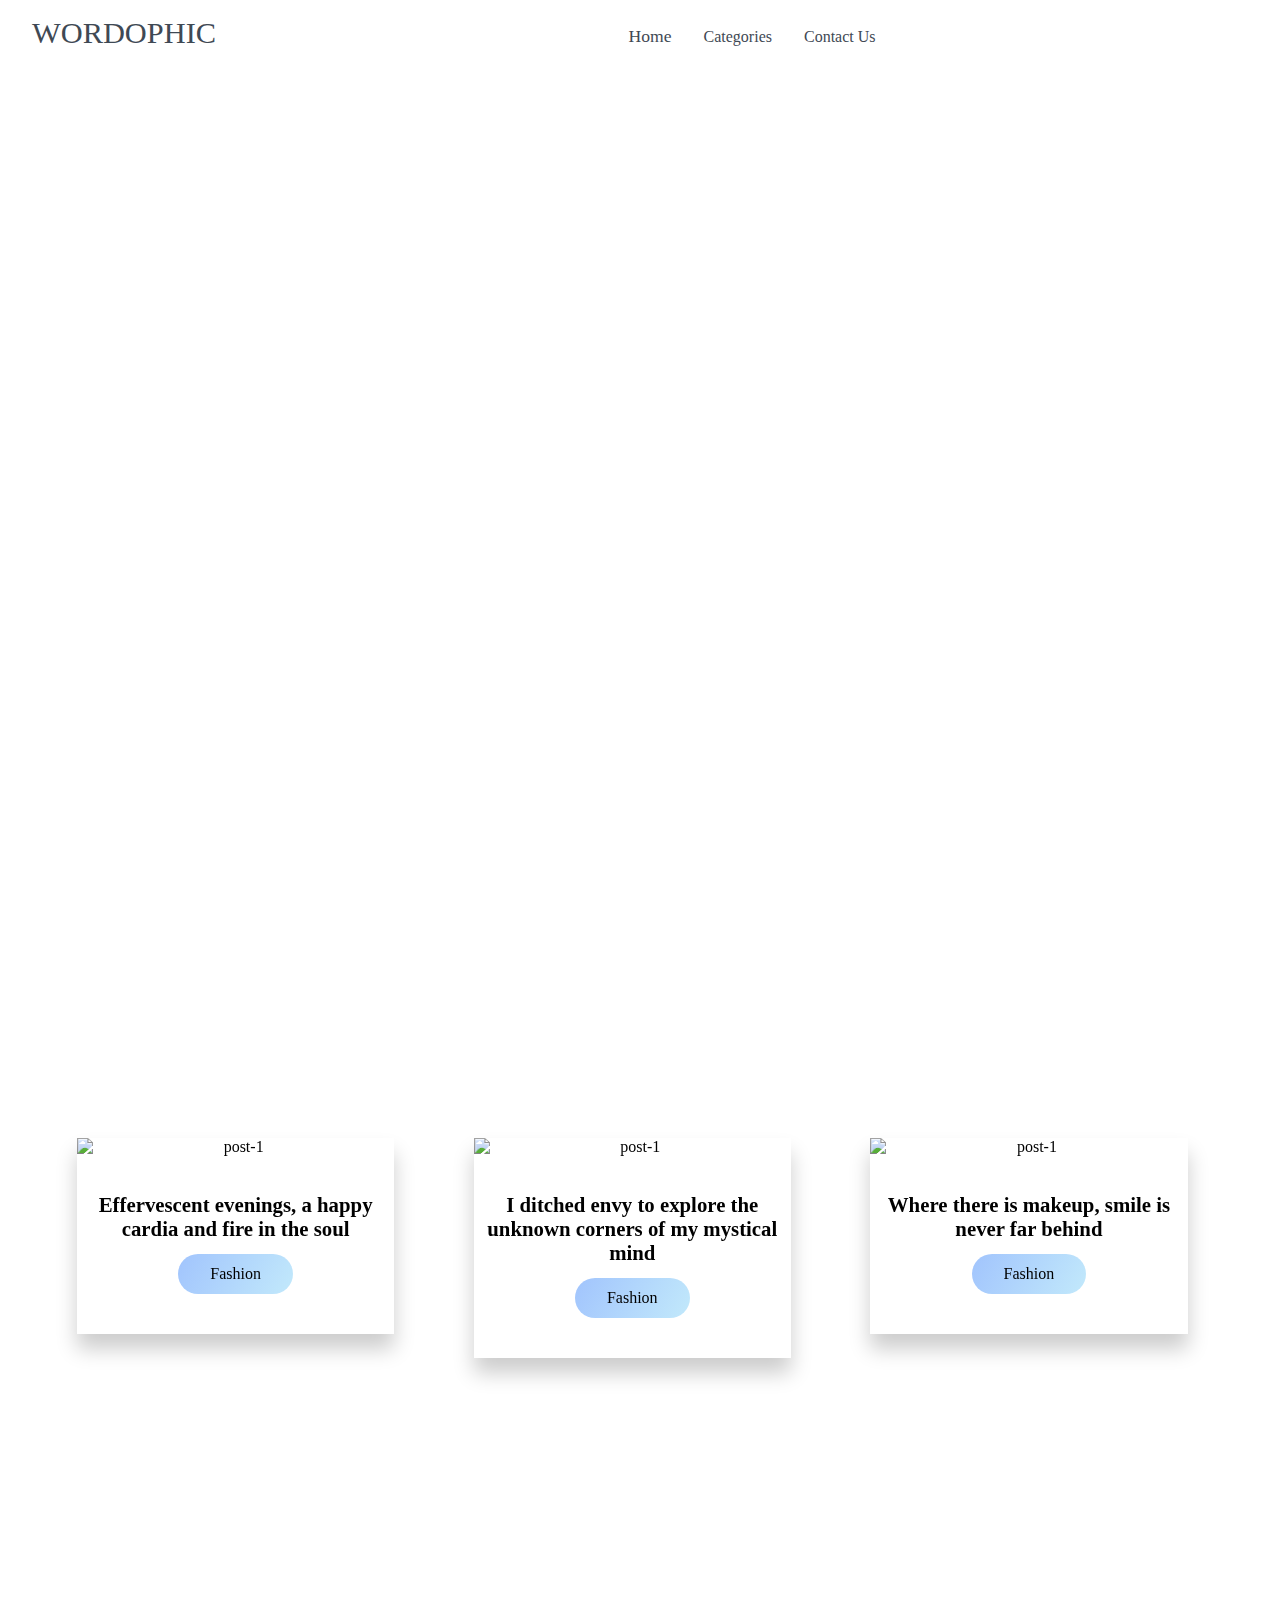
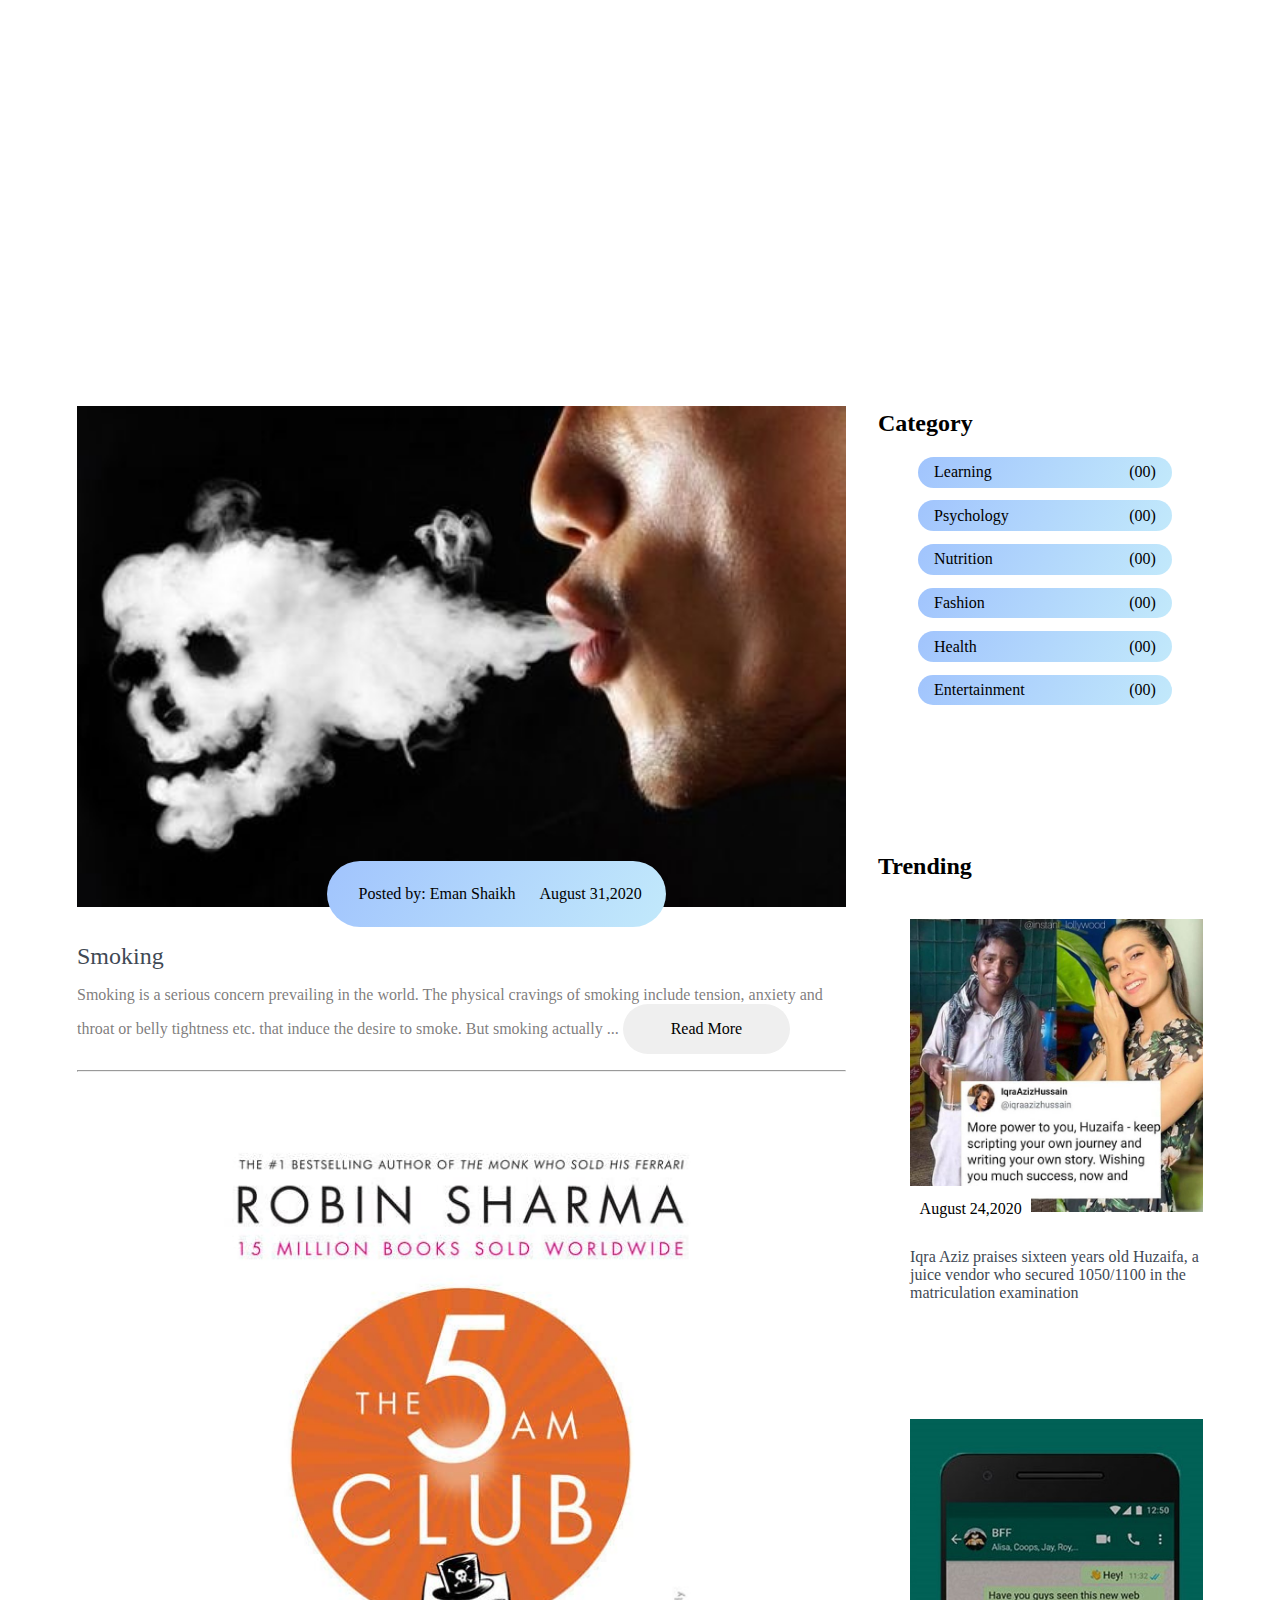
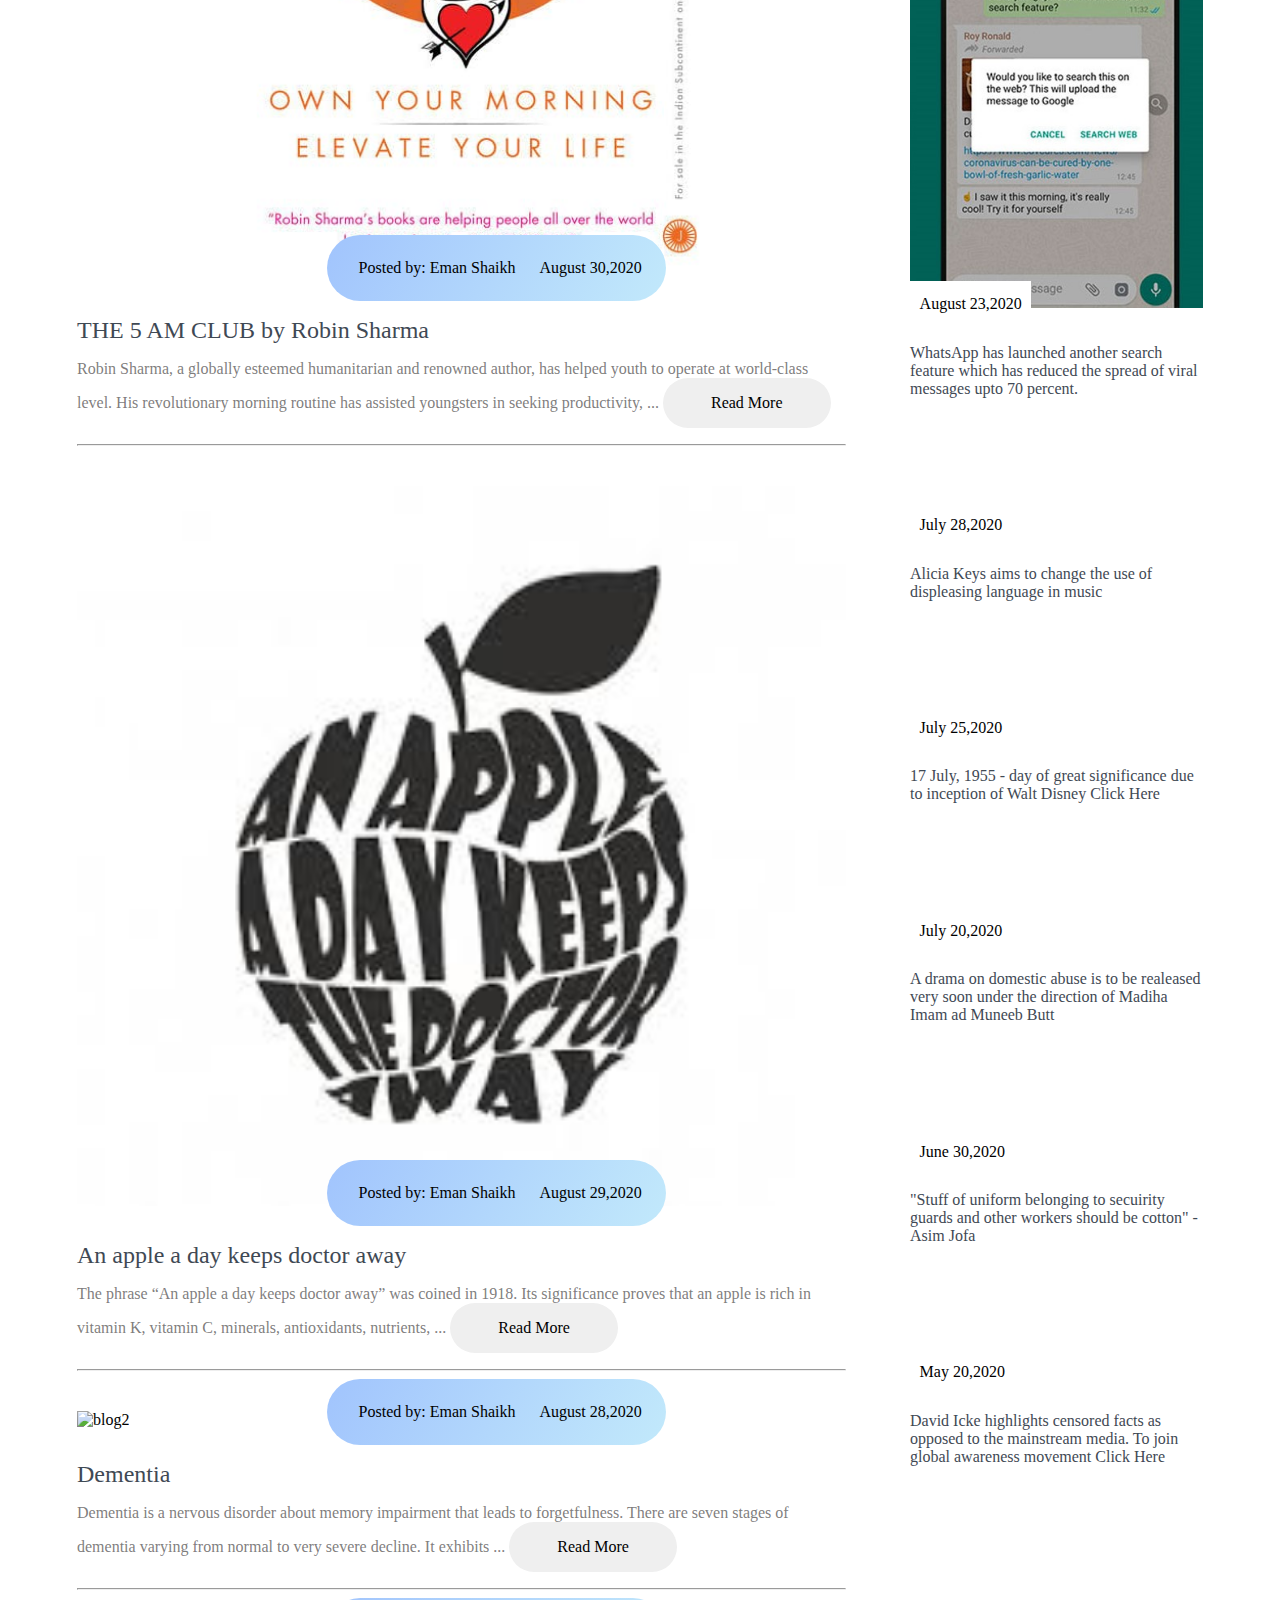
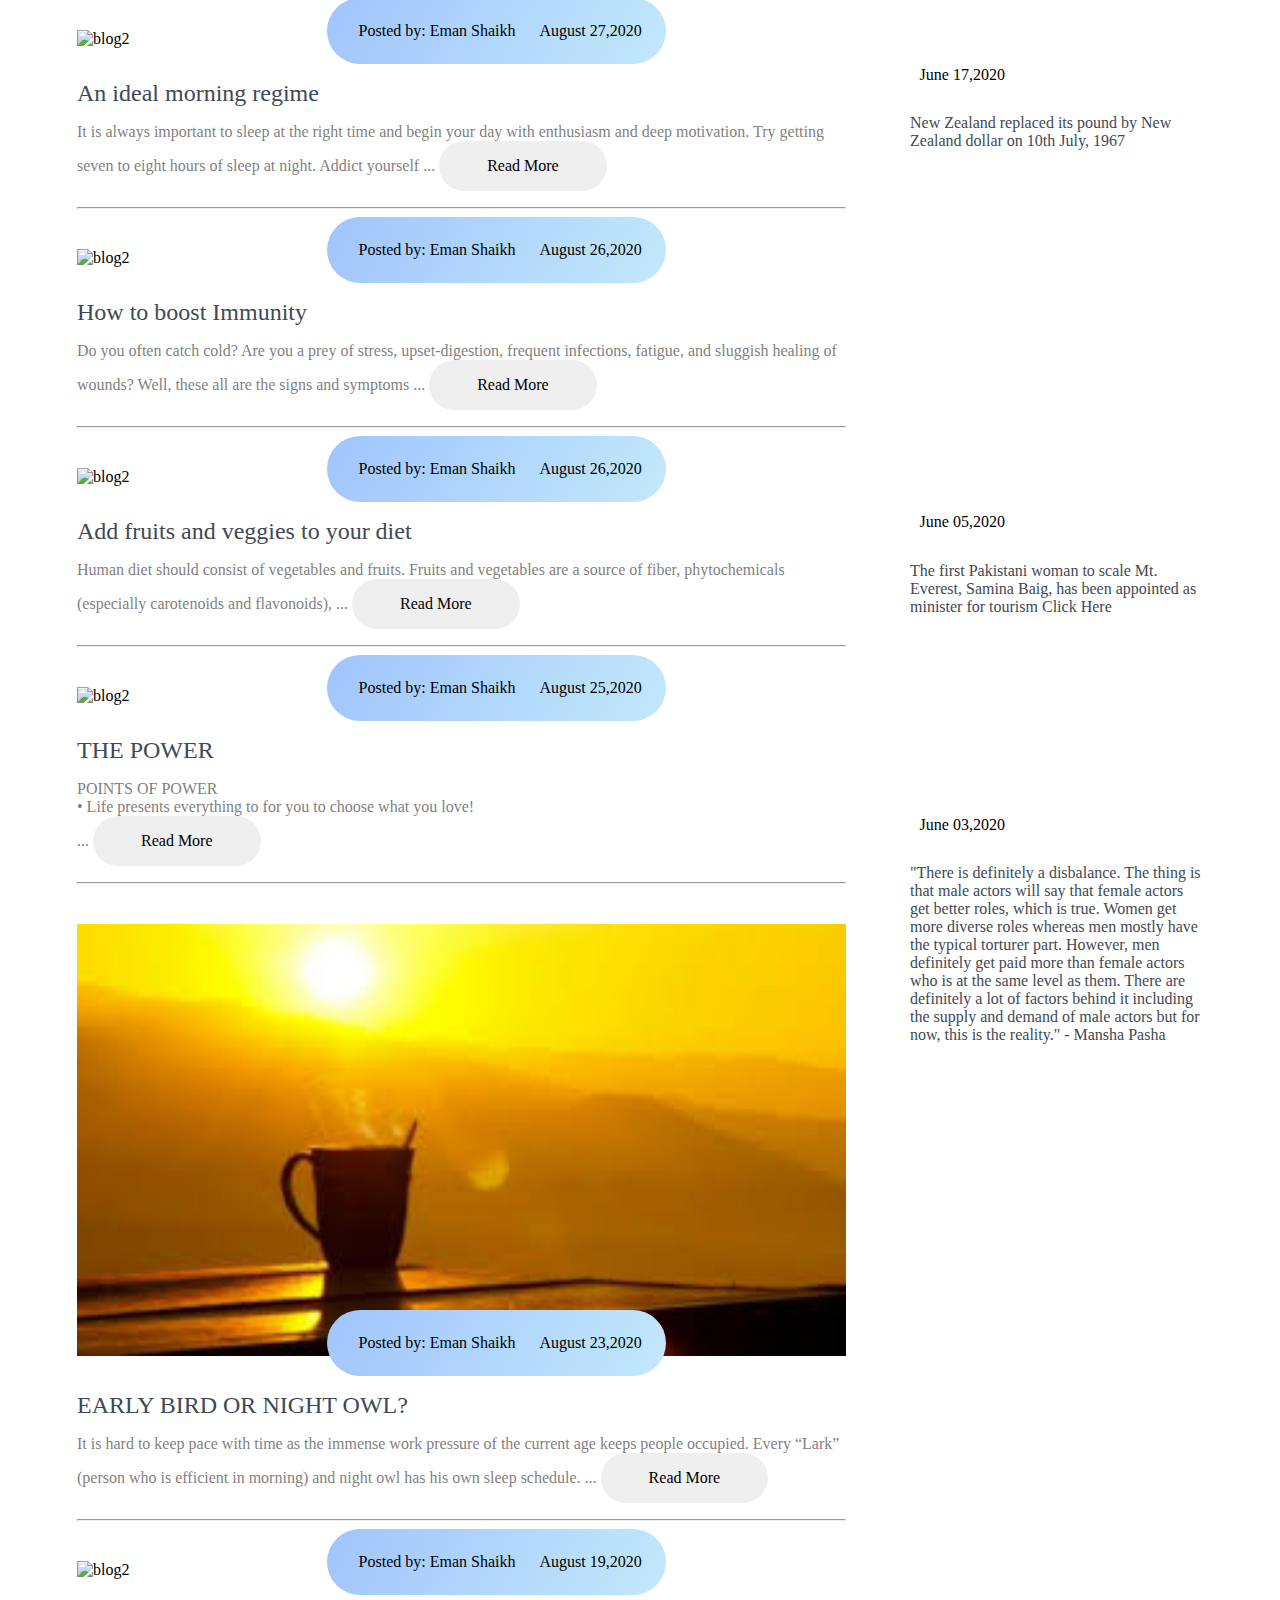
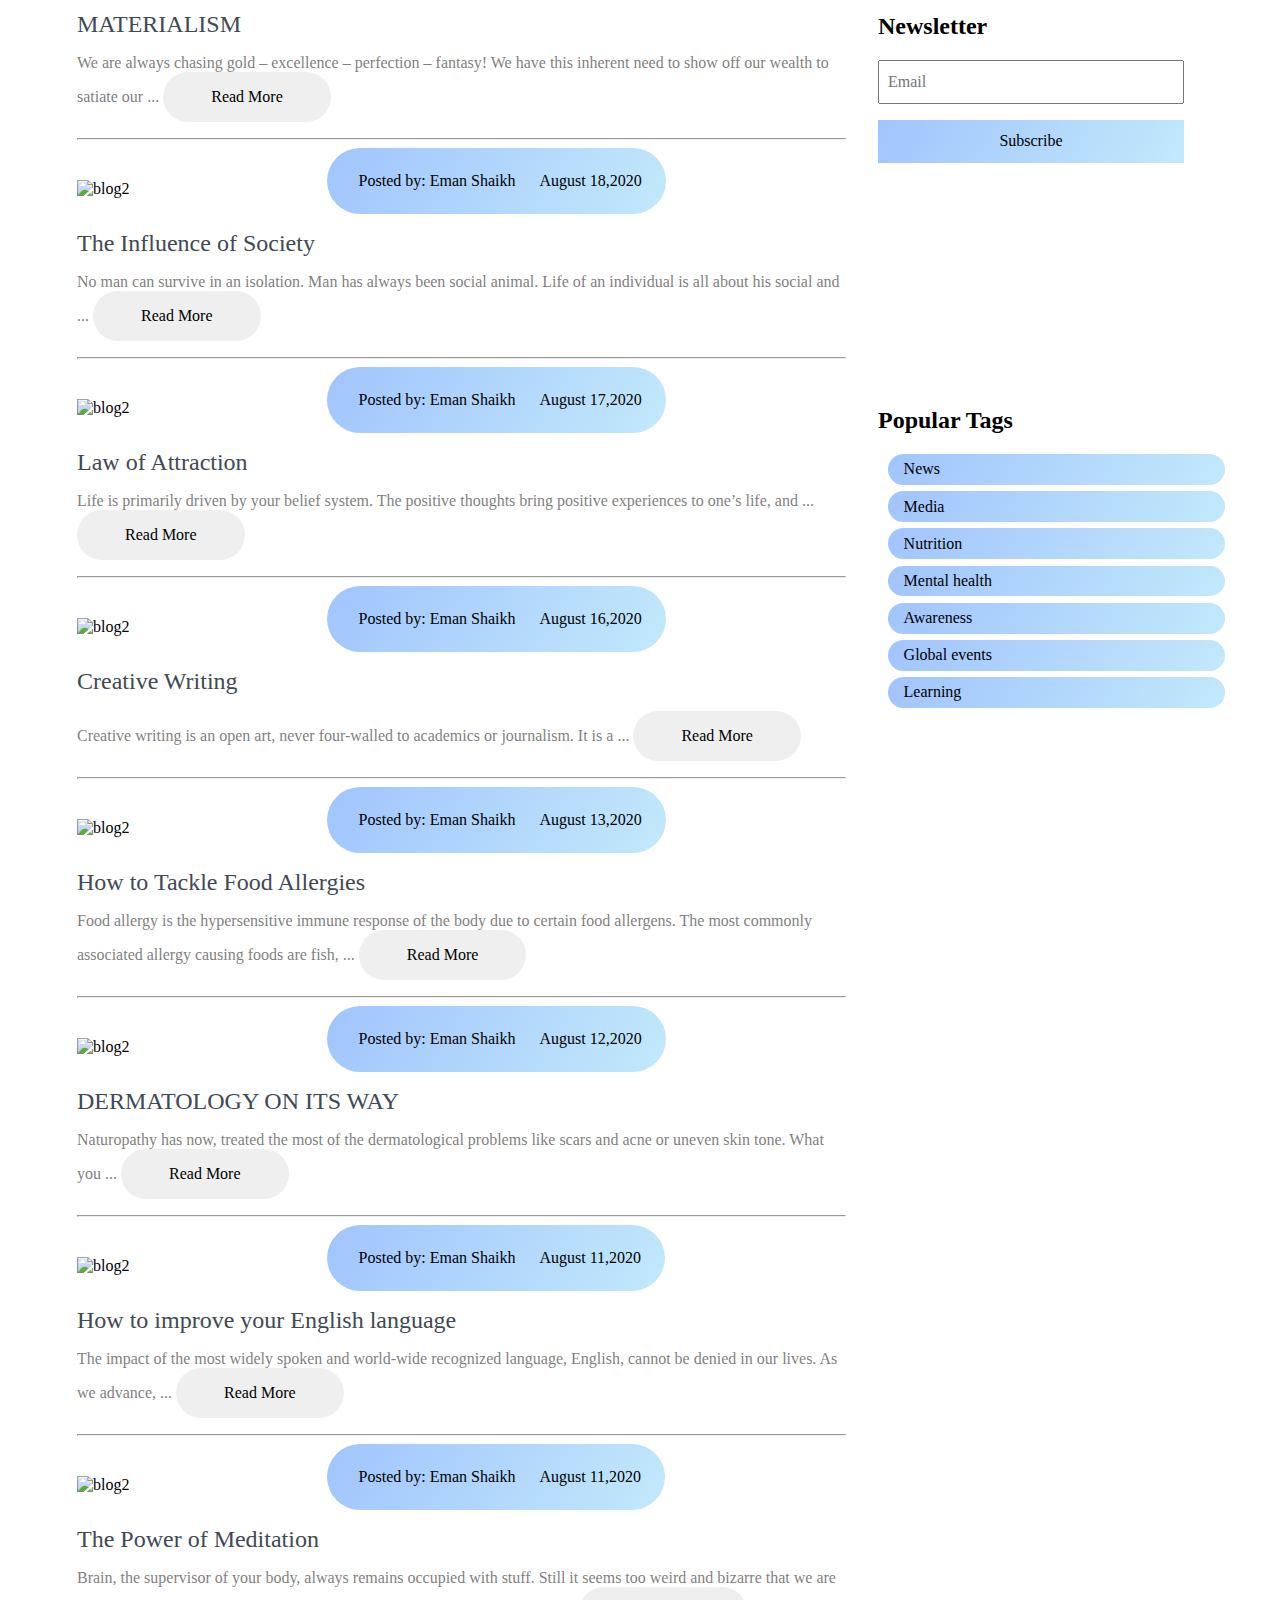
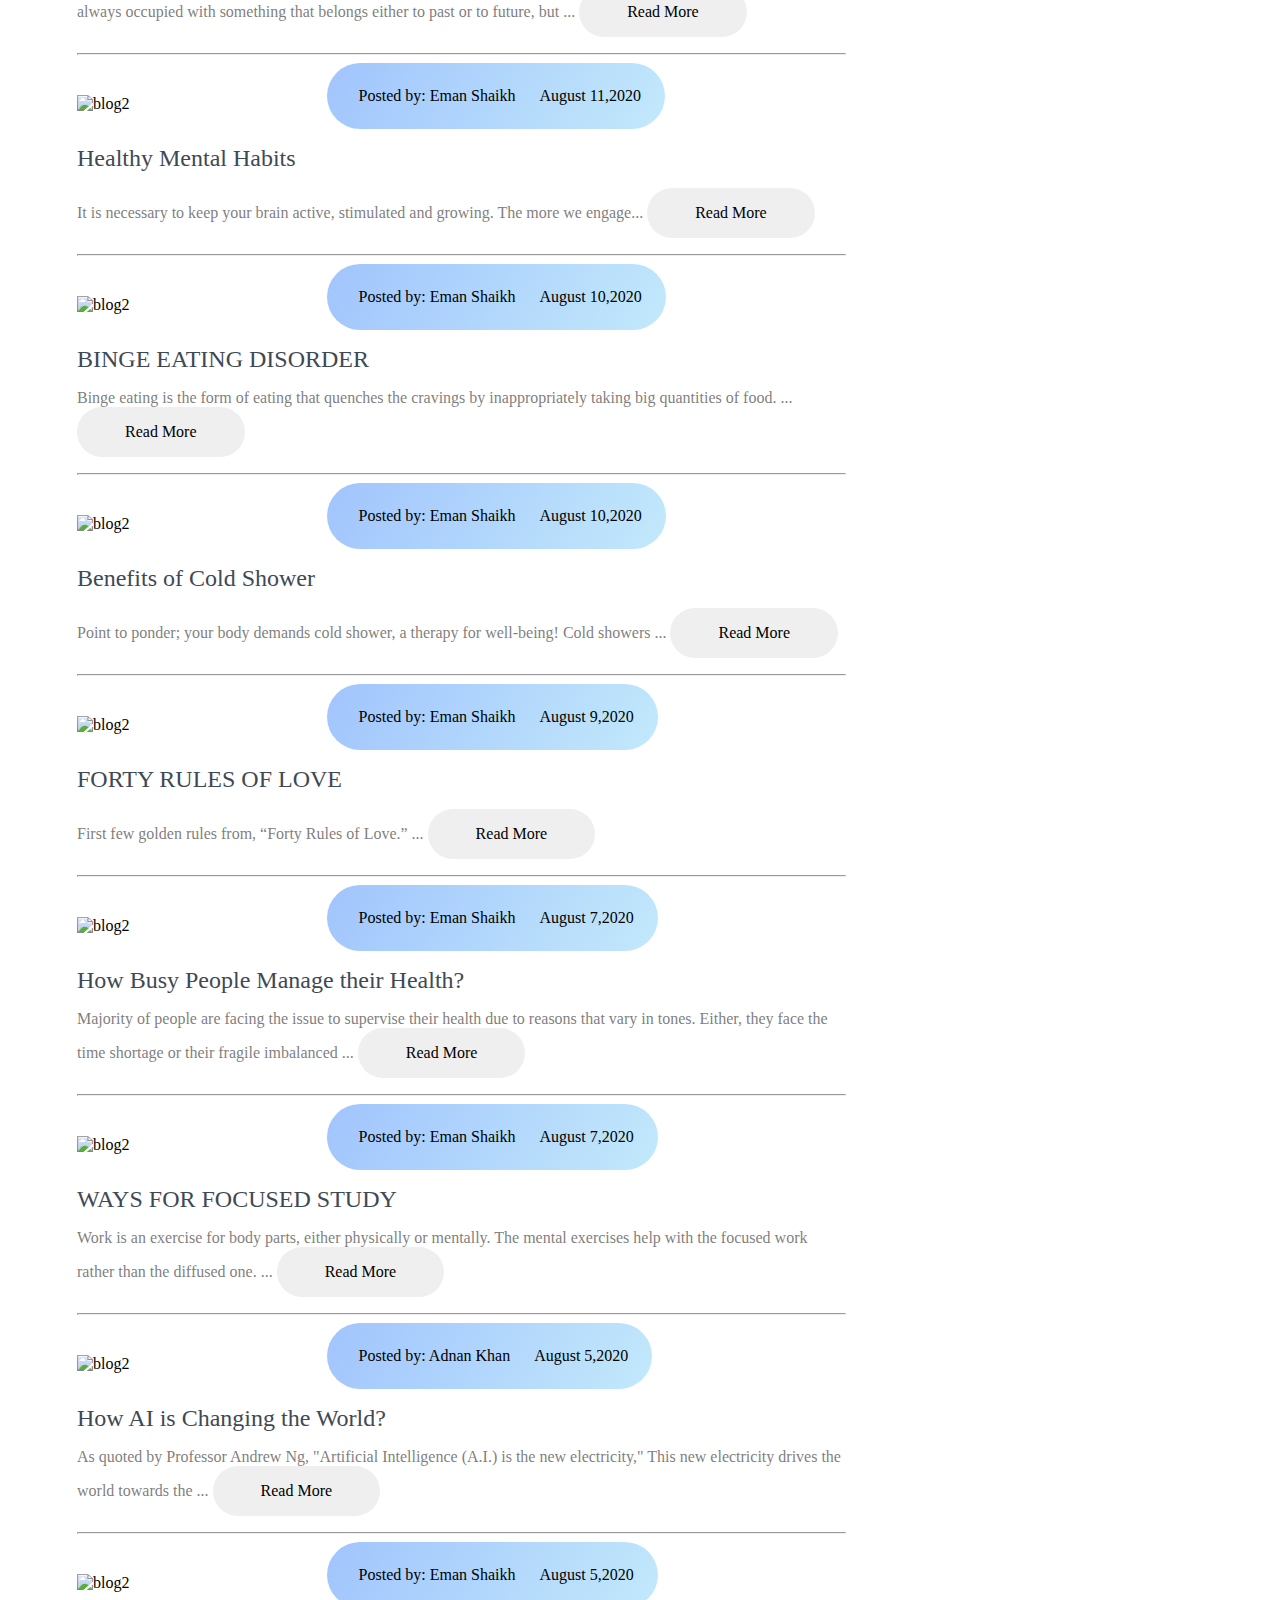
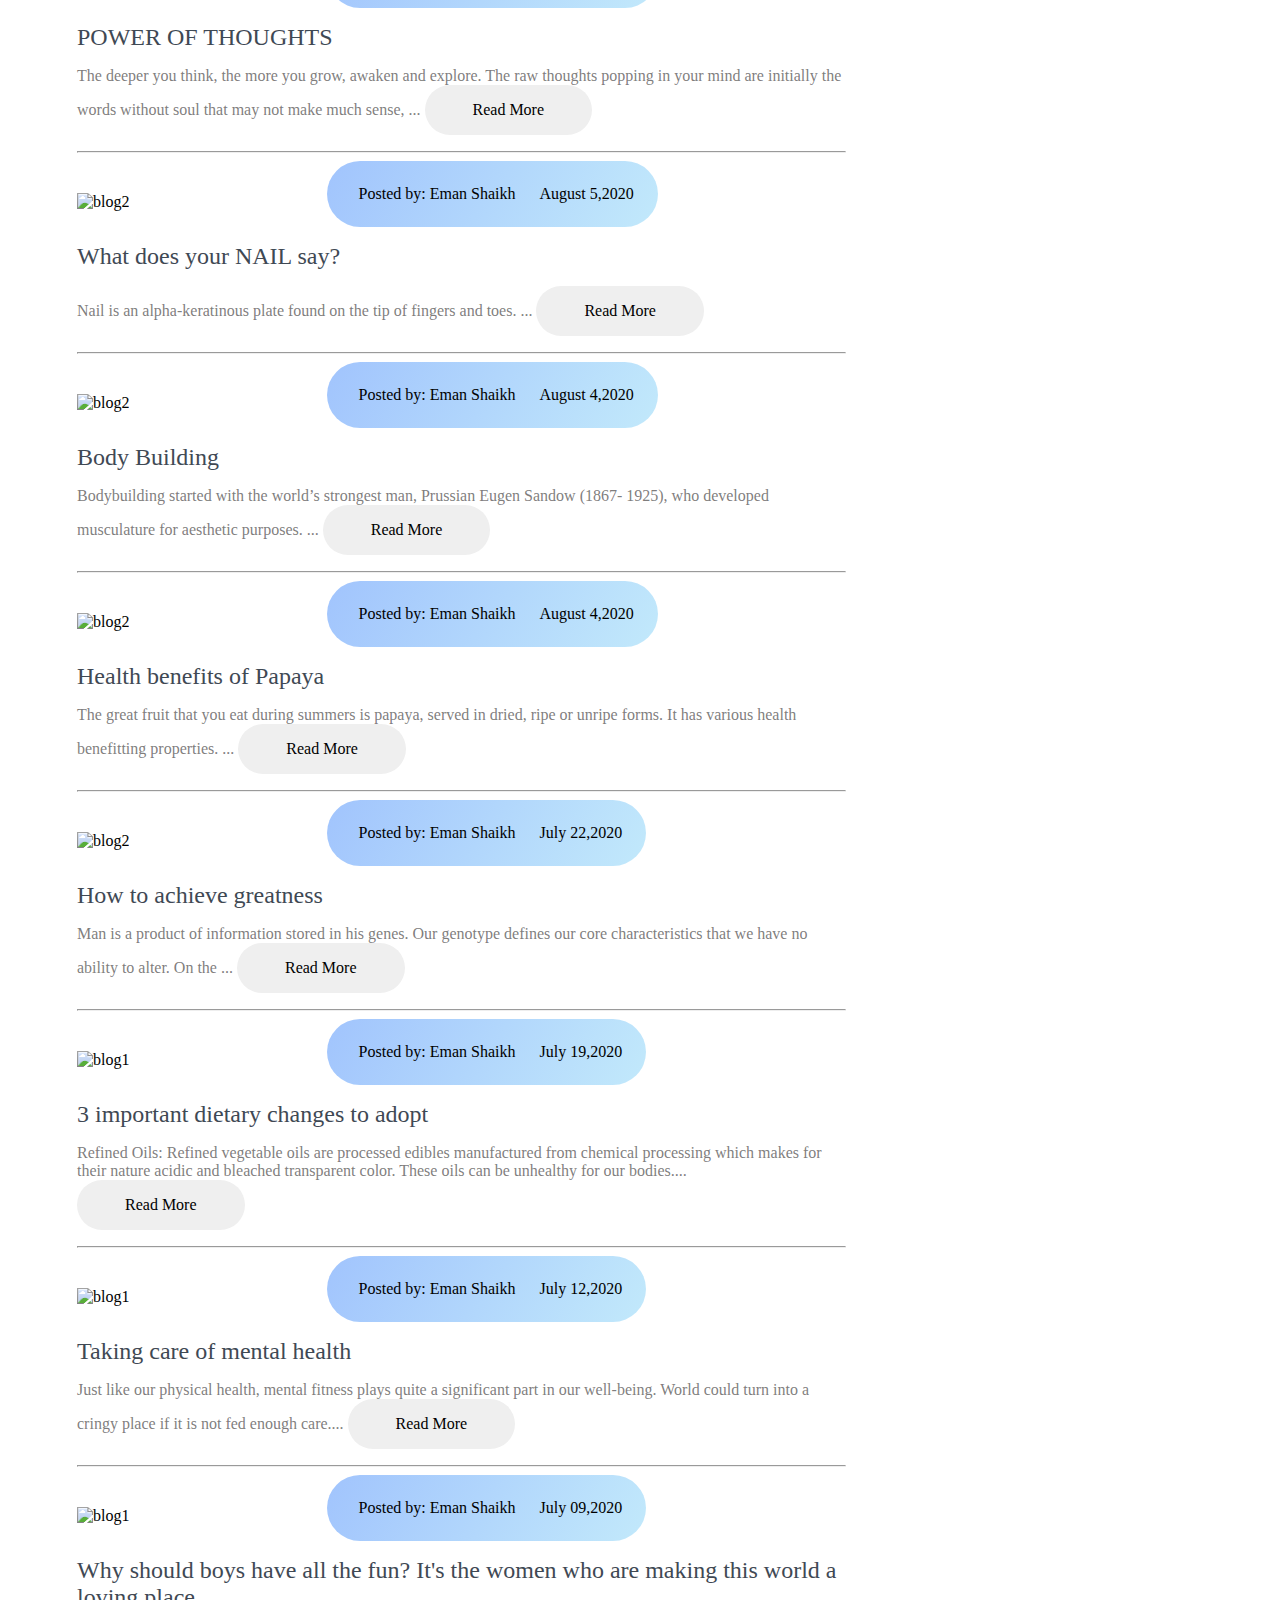
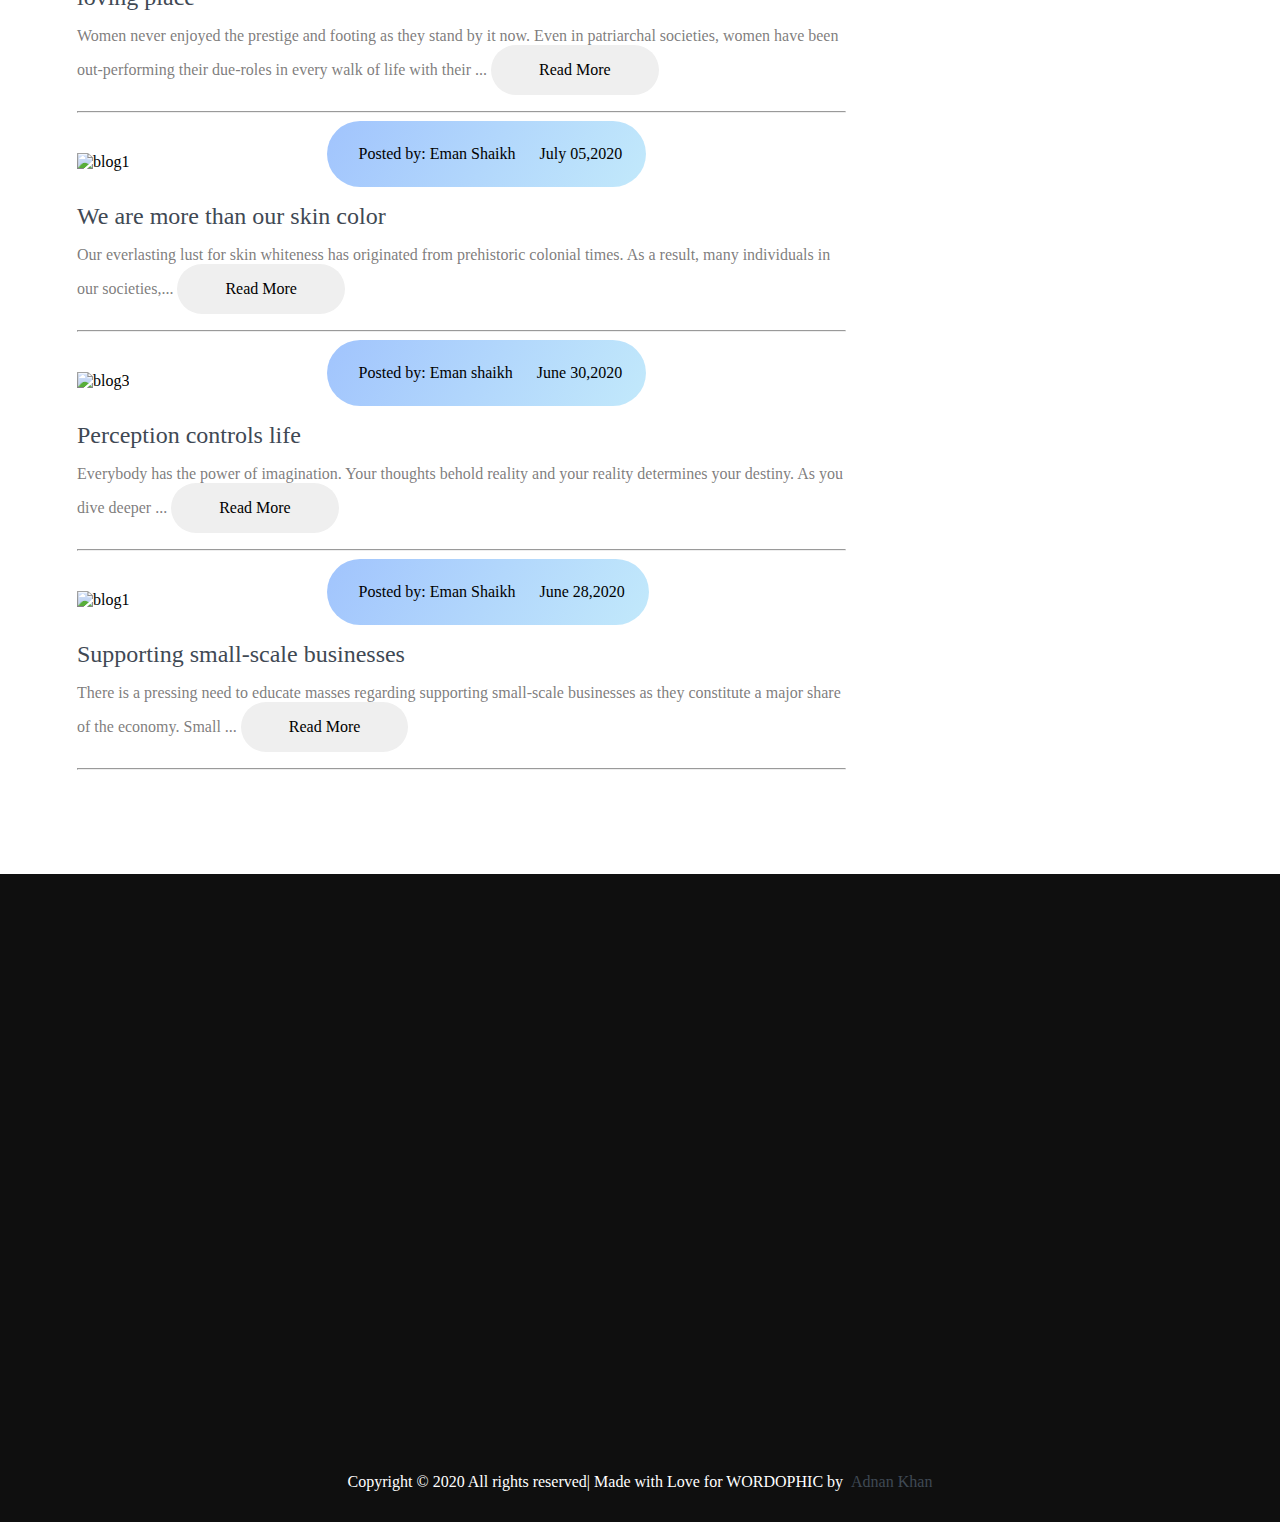
==== commit 4fa7064c: "Add files via upload" ====
--- a/index.html
+++ b/index.html
@@ -514,7 +514,7 @@
         }
     }    function read27() {
         if (!i) {
-            document.getElementById("more37").style.display = "inline";
+            document.getElementById("more27").style.display = "inline";
             document.getElementById("dots27").style.display = "none";
             document.getElementById("button27").style.display = "inline";
             document.getElementById("button27").innerHTML = "Read Less";
@@ -580,6 +580,62 @@
             document.getElementById("more31").style.display = "none";
             document.getElementById("dots31").style.display = "inline";
             document.getElementById("button31").innerHTML = "Read More";
+            i = 0;
+        }
+    }
+
+
+    function read32() {
+        if (!i) {
+            document.getElementById("more32").style.display = "inline";
+            document.getElementById("dots32").style.display = "none";
+            document.getElementById("button32").style.display = "inline";
+            document.getElementById("button32").innerHTML = "Read Less";
+            i = 1;
+
+        } else {
+            document.getElementById("more32").style.display = "none";
+            document.getElementById("dots32").style.display = "inline";
+            document.getElementById("button32").innerHTML = "Read More";
+            i = 0;
+        }
+    }
+
+
+
+
+
+    function read33() {
+        if (!i) {
+            document.getElementById("more33").style.display = "inline";
+            document.getElementById("dots33").style.display = "none";
+            document.getElementById("button33").style.display = "inline";
+            document.getElementById("button33").innerHTML = "Read Less";
+            i = 1;
+
+        } else {
+            document.getElementById("more33").style.display = "none";
+            document.getElementById("dots33").style.display = "inline";
+            document.getElementById("button33").innerHTML = "Read More";
+            i = 0;
+        }
+    }
+
+
+
+
+    function read34() {
+        if (!i) {
+            document.getElementById("more34").style.display = "inline";
+            document.getElementById("dots34").style.display = "none";
+            document.getElementById("button34").style.display = "inline";
+            document.getElementById("button34").innerHTML = "Read Less";
+            i = 1;
+
+        } else {
+            document.getElementById("more34").style.display = "none";
+            document.getElementById("dots34").style.display = "inline";
+            document.getElementById("button34").innerHTML = "Read More";
             i = 0;
         }
     }
@@ -737,6 +793,337 @@
                     <div class="post-content" >
 
 <!------data-aos="zoom-in" data-aos-delay="200"-->
+
+
+
+<!--------Post starts here-->
+<div class="post-image">
+    <div>
+        <img src="./smoke 2.jpg" class="img" alt="blog2">
+    </div>
+    <div class="post-info flex-row">
+        <span>&nbsp;&nbsp;Posted by: Eman Shaikh </span>
+        <span>&nbsp;&nbsp;August 31,2020</span>
+        <!--<span>7 comments</span>-->
+    </div>
+</div>
+<div class="post-title">
+    <a href="#"> Smoking</a>
+    <p>
+        Smoking is a serious concern prevailing in the world. The physical cravings of smoking include tension, anxiety and throat or belly tightness etc. that induce the desire to smoke. But smoking actually <span id="dots34">...</span>
+        <span id="more34" style="display: none;">  causes 90% of the deaths than caused by any other source like HIV, motorcycle injuries and use of illegal drugs. 80% of the deaths are due to Chronic Obstructive Pulmonary Disease (caused by smoking) and 2 to 4 times deaths occur due to coronary heart disease and stroke. Whereas, the other harms include the low fertility rate, blood and cervical cancer, miscarriage and birth defects due to affected sperms in man. On the flip side, women-smokers usually face the problems like stillbirth, preterm, low birth weight, and orofacial clefts in infants. Moreover, bones are severely weakened due to smoking. Additional signs include infected gums, cataracts, type 2 diabetes mellitus, early menopause, rheumatoid arthritis, pneumonia, skin problems, ulcers, inflammation, high cholesterol, loss of appetite, bad breath, and loss of immunity. There also develops the risk of death, most smokers fail to reach their 65 years of age. To sum it up, lungs have magical ability to cure, but only if you stop smoking. Hence, it is important to either reduce smoking or entirely eliminate it. Nicotine takes 72 hours to get out of your body, thus, a person can escape from his cravings for nicotine in 12 days. Occasional smokers are exposed to less harm. While, a heavy smoker who quits smoking later halves his risk of death and rejuvenates his body organs back to normal within 5-10 years. 
+
+              </i> </span>
+        <button class="btn btn-outline-primary" id="button34" onclick="read34()">Read
+            More</button>
+            
+
+    </p>
+    <hr>
+ </div>
+
+
+  <!-----Your post ends here---->
+
+
+<!--------Post starts here-->
+<div class="post-image">
+    <div>
+        <img src="./the5am.jpg" class="img" alt="blog2">
+    </div>
+    <div class="post-info flex-row">
+        <span>&nbsp;&nbsp;Posted by: Eman Shaikh </span>
+        <span>&nbsp;&nbsp;August 30,2020</span>
+        <!--<span>7 comments</span>-->
+    </div>
+</div>
+<div class="post-title">
+    <a href="#"> THE 5 AM CLUB by Robin Sharma</a>
+    <p>
+        Robin Sharma, a globally esteemed humanitarian and renowned author, has helped youth to operate at world-class level. His revolutionary morning routine has assisted youngsters in seeking productivity,  <span id="dots33">...</span>
+        <span id="more33" style="display: none;"> and upgrading happiness and enthusiasm. His book, The 5 A.M. Club, has four main characters; an artist, entrepreneur, homeless man/billionaire and spell-binder. The two of these meet an eccentric tycoon, who becomes their secret guru. This book is about the witty people who commence their morning and bring enliven results to their lives. The little-known rule described in this book that helps people to stay sufficient is the “20/20/20 formula”. According to it, immediately after waking up, divide your first hour of the morning into 20 minute sections consisting of exercise, reflecting on goals, and lastly, engaging yourself in reading and journaling, respectively. The stages of self-development and character-building of an individual determines their personality. It narrates the practice of waking up and beginning the peaceful morning, while others are sleeping, to permit yourself to enjoy the fortune and magnificence of the world.
+
+              </i> </span>
+        <button class="btn btn-outline-primary" id="button33" onclick="read33()">Read
+            More</button>
+            
+
+    </p>
+    <hr>
+ </div>
+
+
+  <!-----Your post ends here---->
+
+
+
+<!--------Post starts here-->
+<div class="post-image">
+    <div>
+        <img src="./APPLE.jpg" class="img" alt="blog2">
+    </div>
+    <div class="post-info flex-row">
+        <span>&nbsp;&nbsp;Posted by: Eman Shaikh </span>
+        <span>&nbsp;&nbsp;August 29,2020</span>
+        <!--<span>7 comments</span>-->
+    </div>
+</div>
+<div class="post-title">
+    <a href="#"> An apple a day keeps doctor away</a>
+    <p>
+        The phrase “An apple a day keeps doctor away” was coined in 1918. Its significance proves that an apple is rich in vitamin K, vitamin C, minerals, antioxidants, nutrients,  <span id="dots32">...</span>
+        <span id="more32" style="display: none;"> polyphenols and 4.5 grams of fiber that helps in regular bowel movements. An apple contains cancer-fighting bioactive compounds that also help in combating cardiac diseases and stroke. Moreover, it is beneficial for brain function, bone health, immune system, asthma, diabetes, and weight loss as it is low in calories. Apples stimulate alkaline saliva that helps in cleaning of teeth. In addition, they also reduce visceral belly fat. Furthermore, dietary addition of apples may contribute to inducing a glow on your skin. It has been a universal fact that one should consume more than 1 fruit servings on the table. The perfect time for fruits is in the morning after taking a glass of water. Whenever taken, try not to peel off apples as the roughage in it is the cleaner of your intestine. Remember that apple itself is the best choice. Make sure to consume it in its original form rather than a juice that halves the nutrients than before. 
+
+              </i> </span>
+        <button class="btn btn-outline-primary" id="button32" onclick="read32()">Read
+            More</button>
+            
+
+    </p>
+    <hr>
+ </div>
+
+
+  <!-----Your post ends here---->
+
+
+
+
+
+
+
+
+
+
+
+<!--------Post starts here-->
+<div class="post-image">
+    <div>
+        <img src="./dimentia.jpg" class="img" alt="blog2">
+    </div>
+    <div class="post-info flex-row">
+        <span>&nbsp;&nbsp;Posted by: Eman Shaikh </span>
+        <span>&nbsp;&nbsp;August 28,2020</span>
+        <!--<span>7 comments</span>-->
+    </div>
+</div>
+<div class="post-title">
+    <a href="#"> Dementia</a>
+    <p>
+        Dementia is a nervous disorder about memory impairment that leads to forgetfulness. There are seven stages of dementia varying from normal to very severe decline. It exhibits <span id="dots31">...</span>
+        <span id="more31" style="display: none;"> a group of symptoms that result in poor memory and cognitive functions. The other possible signs of dementia include short-term memory changes, confusion, feelings of apathy, changes in mood, difficulty in finding words, failing sense of direction and being repetitive. In addition to it, sleeping a lot is also a symptom in later stages. As a matter of fact, taste buds are diminished with age so people with dementia may like to have heavy or sweet treats. Highly processed food, refined carbs, sugary drinks, aspartame, alcohol and fish high in mercury are highly causative agents for this disease. Whereas, leafy green veggies, berries, nuts, omega 3, spices and seeds are helpful in fighting against it. Cheese can also lead to impaired memory. Lastly, people with dementia need to be physically active and avoid things like smoking, unhealthy foods, alcohol and smoking in order to get rid of the disease.
+
+              </i> </span>
+        <button class="btn btn-outline-primary" id="button31" onclick="read31()">Read
+            More</button>
+            
+
+    </p>
+    <hr>
+ </div>
+
+
+  <!-----Your post ends here---->
+
+
+
+
+
+
+
+
+
+
+
+
+
+
+
+
+<!--------Post starts here-->
+<div class="post-image">
+    <div>
+        <img src="./rise and shinwe.jpg" class="img" alt="blog2">
+    </div>
+    <div class="post-info flex-row">
+        <span>&nbsp;&nbsp;Posted by: Eman Shaikh </span>
+        <span>&nbsp;&nbsp;August 27,2020</span>
+        <!--<span>7 comments</span>-->
+    </div>
+</div>
+<div class="post-title">
+    <a href="#"> An ideal morning regime</a>
+    <p>
+        It is always important to sleep at the right time and begin your day with enthusiasm and deep motivation. Try getting seven to eight hours of sleep at night. Addict yourself <span id="dots30">...</span>
+        <span id="more30" style="display: none;"> to getting up as soon as your alarm goes off.  There is truly no sound worse than an alarm clock. When you hit the snooze button and wake up ten to twenty minutes later, you disturb your sleep-wake cycle which makes you disoriented. Besides, exposing yourself to sunlight exactly after you open your eyes is barely tough. Yet, it is important to permit your body for efficient functioning like activating hormones and promoting digestion, knowing that it is day time. Otherwise, it disturbs your natural cycle of the body. Drink a glass of luke-warm water exactly after you rise and shine so that you could have smooth digestion throughout the day. It flushes toxins from your gut, and burns more calories throughout the day. Hence, it helps you to lose weight. It can be even more efficient if you squeeze a lemon in the cup of water that makes you a little fuller, preventing you from taking a heavy breakfast. Furthermore, research shows that drinking more water can help you fight chronic kidney diseases and other bodily issues. Overall, the more water you drink, the more effectively your body functions. In addition, start your day with a mobilizing exercise which can warm you up, as it is obviously a great way for warming up and lubricating your joints. It is always better to have a more nutritious breakfast rather than sweet treats. Adding fruits to your bowl of Oats (being rich in proteins, vitamins, minerals and complex carbohydrates) will always help your body in a healthy digestion process as oats keep your blood-sugar level steady. Thus, you can apt for fruits like blueberries, raspberries and strawberries, as they are less in sugar than other fruits, and rich in antioxidants. If you are less likely to have sweet breakfast, you can go for protein sources like egg and milk. 
+
+              </i> </span>
+        <button class="btn btn-outline-primary" id="button30" onclick="read30()">Read
+            More</button>
+            
+
+    </p>
+    <hr>
+ </div>
+
+
+  <!-----Your post ends here---->
+
+
+
+
+
+
+
+
+
+
+
+
+
+
+
+<!--------Post starts here-->
+<div class="post-image">
+    <div>
+        <img src="./immunity.jpg" class="img" alt="blog2">
+    </div>
+    <div class="post-info flex-row">
+        <span>&nbsp;&nbsp;Posted by: Eman Shaikh </span>
+        <span>&nbsp;&nbsp;August 26,2020</span>
+        <!--<span>7 comments</span>-->
+    </div>
+</div>
+<div class="post-title">
+    <a href="#"> How to boost Immunity</a>
+    <p>
+        Do you often catch cold? Are you a prey of stress, upset-digestion, frequent infections, fatigue, and sluggish healing of wounds? Well, these all are the signs and symptoms <span id="dots29">...</span>
+        <span id="more29" style="display: none;"> of your immunity-maladies. Thus, in order to strengthen your defense system, you need to supervise a few rules in your life. Looking forward to it, getting enough sleep is the savior of your immunity. It is necessary not to disturb your circadian-rhythm, or your body’s natural sleep-wake cycle. Moreover, it is crucial to get an enough amount of antioxidants to combat free-radicals (causing inflammation). The best source of antioxidants is eating an adequate amount of whole plant foods. Serve yourself with the healthy fats (Omega-3 fatty acids) like salmon or olive oil. Do include vitamin A, C, Zinc and Garlic in your diet. Remember to add fermented foods in your food-style. Limit sugars or carbs to your diet as they lead to obesity and cardiovascular diseases that affect the immune system. Make sure to engage yourself in exercise, journaling, yoga and other mindfulness exercises (they can cope you up with stress), and always stay hydrated. Additionally, grape fruits, oranges, pears, apples, pineapples, avocados and blueberries are some of the fruits that never fail to boost your immunity-level. Furthermore, quitting smoking and following all the necessary hygiene protocols will always maintain your health. To conclude, healthy lifestyle and eating habits are the powerful tools to boost your immune system. 
+
+              </i> </span>
+        <button class="btn btn-outline-primary" id="button29" onclick="read29()">Read
+            More</button>
+            
+
+    </p>
+    <hr>
+ </div>
+
+
+  <!-----Your post ends here---->
+
+
+
+
+
+
+
+
+
+
+
+
+
+<!--------Post starts here-->
+<div class="post-image">
+    <div>
+        <img src="./veggies.jpg" class="img" alt="blog2">
+    </div>
+    <div class="post-info flex-row">
+        <span>&nbsp;&nbsp;Posted by: Eman Shaikh </span>
+        <span>&nbsp;&nbsp;August 26,2020</span>
+        <!--<span>7 comments</span>-->
+    </div>
+</div>
+<div class="post-title">
+    <a href="#"> Add fruits and veggies to your diet</a>
+    <p>
+        Human diet should consist of vegetables and fruits. Fruits and vegetables are a source of fiber, phytochemicals (especially carotenoids and flavonoids), <span id="dots28">...</span>
+        <span id="more28" style="display: none;"> minerals like Ca, Mg, K and A, C, E and K vitamins. The group of vegetables include B-complex vitamins, thus it is necessary to take 3 to 5 servings of vegetables per day. However, depriving yourself of fruits and veggies results in high calories and fat content in the diet. Such people are susceptible to heart diseases, diabetes, depression, weight-gain, cancer, high blood pressure, lethargy, bowel troubles, foggy memory, muscle-cramps and lack of immunity. Therefore, it is necessary to apt a perfect food intake schedule in your routine. All you need to do is to take a healthy breakfast by incorporating spinach, mushrooms and onions to your omelet. You can also have bananas, peaches, and strawberries in your cereal bowl. Having a veggies-wrap or sandwich can be the best option for your lunch time. For your dinner, adding broccoli, onions and capsicum to your 1 cup of rice or pasta would be great. 
+
+              </i> </span>
+        <button class="btn btn-outline-primary" id="button28" onclick="read28()">Read
+            More</button>
+            
+
+    </p>
+    <hr>
+ </div>
+
+
+  <!-----Your post ends here---->
+
+
+
+
+
+
+<!--------Post starts here-->
+<div class="post-image">
+    <div>
+        <img src="./powerbook.jpg" class="img" alt="blog2">
+    </div>
+    <div class="post-info flex-row">
+        <span>&nbsp;&nbsp;Posted by: Eman Shaikh </span>
+        <span>&nbsp;&nbsp;August 25,2020</span>
+        <!--<span>7 comments</span>-->
+    </div>
+</div>
+<div class="post-title">
+    <a href="#"> THE POWER</a>
+    <p>
+        	POINTS OF POWER <br>
+        •	Life presents everything to for you to choose what you love!<br> <span id="dots27">...</span>
+        <span id="more27" style="display: none;"> •	If someone has something you want, be as excited as though you have it. If you feel love for it, you are bringing the same thing to you.<br>
+
+
+            •	When you see the things you want, you are as the same frequency as those things.<br>
+            
+            
+            •	Life’s catalogue contains the things you don’t love, so don’t choose them by giving bad feelings.<br>
+            
+            
+            •	Turn away for the things you don’t love and don’t give them any feeling. Instead say yes when you see something you love.<br>
+            
+            
+            •	The law of attraction is responding to your feelings! It’s only what you give that counts. The law of attraction – is the law of you.<br>
+            
+            
+            •	Give judgement and criticism and you give it to yourself. Give love and appreciation to another person or anything, and you give it to yourself.<br>
+            
+            
+            •	When people see a lack of anything, it’s simply a lack of love.<br>
+            
+            
+            •	It’s your beliefs, true or untrue, that form your world.<br>
+            
+            
+            
+•	Your imagination is more real than the world you see, because the world you see comes from what you imagine and believe! What you believe and feel to be true is what will be your life.<br>
+
+
+•	Whatever story you tell, whether good or bad, will be the story of your life. So start telling the story of your amazing life, and the law of attraction must make sure you receive it.<br>
+
+              
+
+              </i> </span>
+        <button class="btn btn-outline-primary" id="button27" onclick="read27()">Read
+            More</button>
+            
+
+    </p>
+    <hr>
+ </div>
+
+
+  <!-----Your post ends here---->
+
+
+
+
+
+
+
 
 
 
